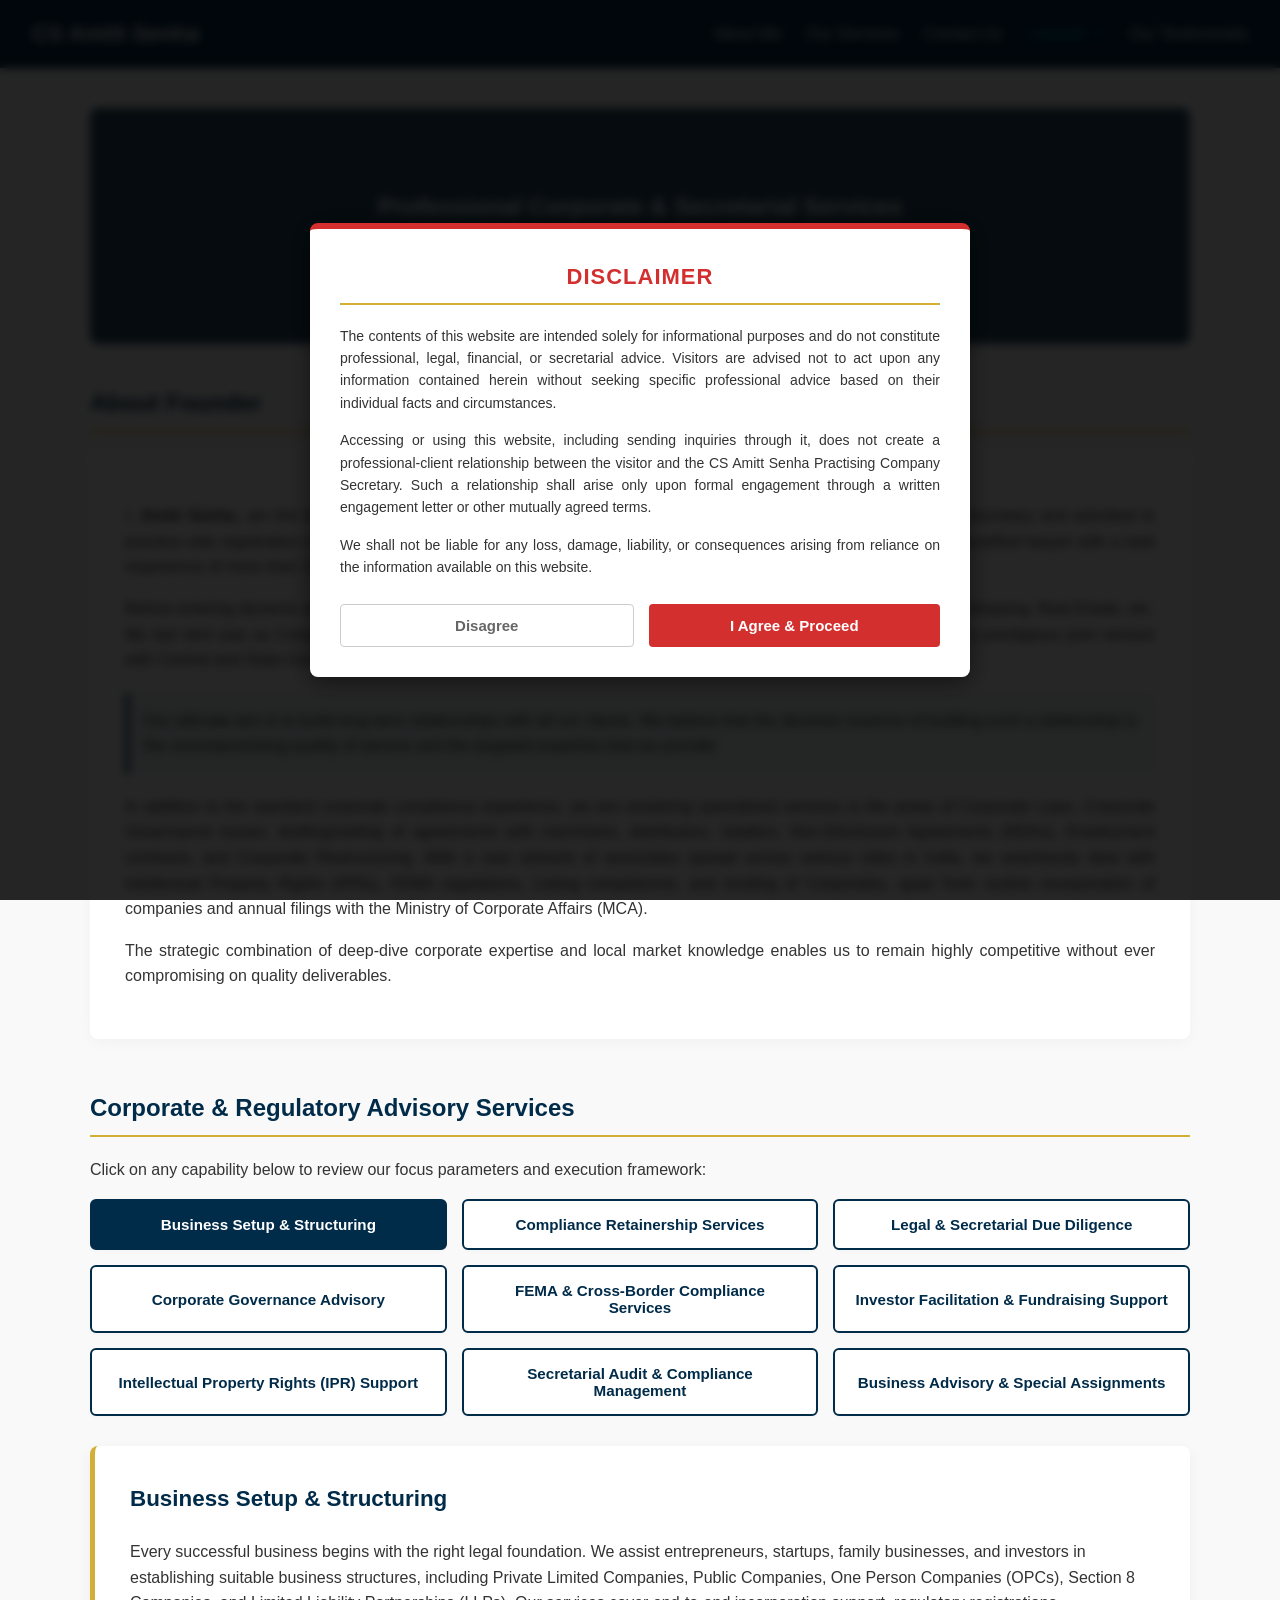
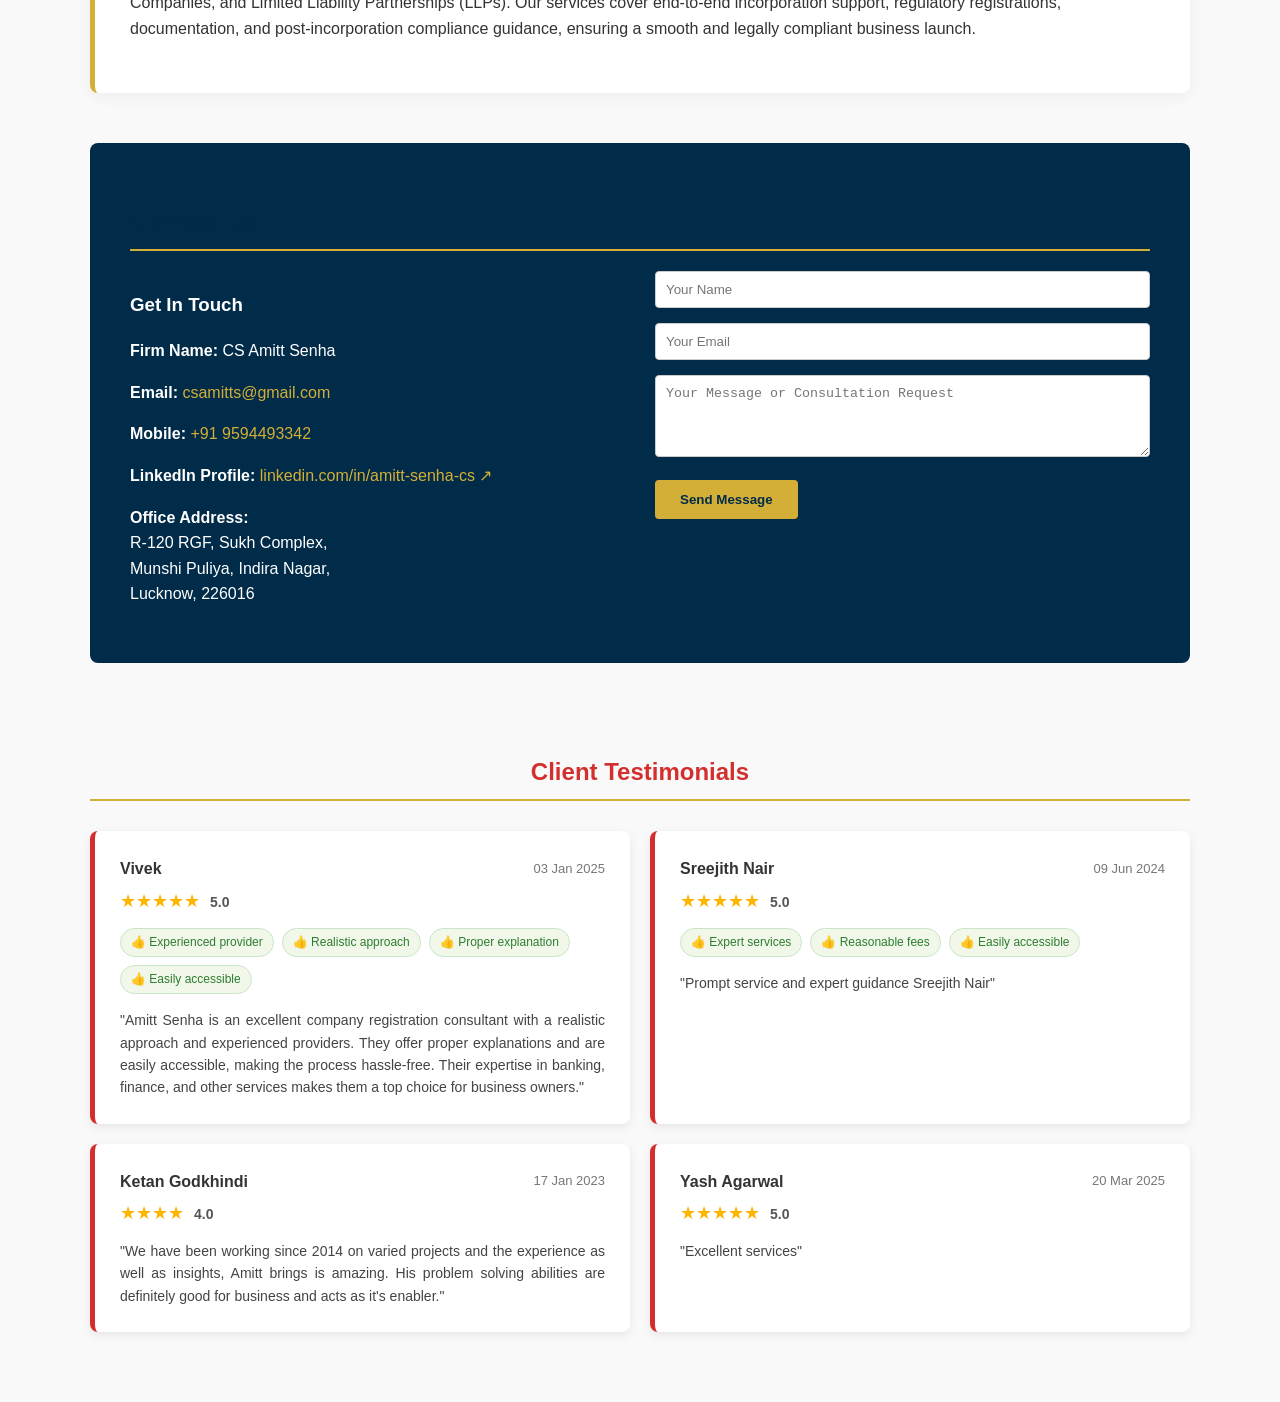
==== index.html @ d0103e6f "Update index.html" ====
<!DOCTYPE html>
</html>
<head>
    <meta charset="UTF-8">
    <meta name="viewport" content="width=device-width, initial-scale=1.0">
    <title> CS Amitt Senha </title>
    <style>
        /* Basic Reset and Styling */
        body {
            font-family: 'Segoe UI', Tahoma, Geneva, Verdana, sans-serif;
            line-height: 1.6;
            margin: 0;
            padding: 0;
            color: #333;
            background-color: #f9f9f9;
        }

        /* Navigation Bar */
        nav {
            background-color: #002b49; /* Deep Professional Blue */
            padding: 1rem 2rem;
            display: flex;
            justify-content: space-between;
            align-items: center;
            position: sticky;
            top: 0;
            z-index: 1000;
            box-shadow: 0 2px 5px rgba(0,0,0,0.1);
        }

        .logo {
            color: white;
            font-size: 1.4rem;
            font-weight: bold;
        }

        .nav-links a {
            color: white;
            text-decoration: none;
            margin-left: 20px;
            font-weight: 500;
            transition: color 0.3s;
        }

        .nav-links a:hover {
            color: #d4af37; /* Gold accent */
        }

        /* Main Container */
        .container {
            max-width: 1100px;
            margin: 40px auto;
            padding: 0 20px;
        }

        /* Hero Section */
        .hero {
            text-align: center;
            padding: 60px 20px;
            background: linear-gradient(rgba(0, 43, 73, 0.85), rgba(0, 43, 73, 0.85)), url('https://images.unsplash.com/photo-1454165804606-c3d57bc86b40?auto=format&fit=crop&w=1200&q=80') no-repeat center center/cover;
            color: white;
            border-radius: 8px;
            margin-bottom: 40px;
        }

        .hero h1 { margin-bottom: 10px; }

        /* Sections Layout */
        section {
            margin-bottom: 50px;
        }

        h2 {
            color: #002b49;
            border-bottom: 2px solid #d4af37;
            padding-bottom: 8px;
            margin-bottom: 20px;
        }

        /* About Me Styling */
        .about-box {
            background-color: white;
            padding: 35px;
            border-radius: 8px;
            box-shadow: 0 4px 15px rgba(0,0,0,0.03);
        }

        .about-text p {
            margin-bottom: 15px;
            text-align: justify;
        }

        .highlight-bar {
            background-color: #f0f4f8;
            border-left: 4px solid #002b49;
            padding: 15px;
            margin: 20px 0;
            font-weight: 500;
        }

        /* Services Grid Layout */
        .services-menu {
            display: grid;
            grid-template-columns: repeat(auto-fit, minmax(300px, 1fr));
            gap: 15px;
            margin-bottom: 30px;
        }

        .service-btn {
            background-color: white;
            color: #002b49;
            border: 2px solid #002b49;
            padding: 15px 20px;
            font-size: 0.95rem;
            font-weight: 600;
            cursor: pointer;
            border-radius: 6px;
            transition: all 0.3s ease;
            text-align: center;
            box-shadow: 0 2px 4px rgba(0,0,0,0.02);
        }

        .service-btn:hover, .service-btn.active {
            background-color: #002b49;
            color: white;
        }

        /* Content Display Box */
        .service-display-box {
            background-color: white;
            padding: 35px;
            border-radius: 8px;
            box-shadow: 0 4px 15px rgba(0,0,0,0.05);
            border-left: 5px solid #d4af37;
        }

        .service-content {
            display: none; /* Hidden by default */
        }

        .service-content.active {
            display: block; /* Show active content */
            animation: fadeIn 0.4s ease;
        }

        .service-content h3 {
            color: #002b49;
            margin-top: 0;
            font-size: 1.4rem;
        }

        /* Contact Us Section */
        .contact-section {
            background-color: #002b49;
            color: white;
            padding: 40px;
            border-radius: 8px;
        }

        .contact-grid {
            display: grid;
            grid-template-columns: repeat(auto-fit, minmax(280px, 1fr));
            gap: 30px;
            margin-top: 20px;
        }

        .contact-details a {
            color: #d4af37;
            text-decoration: none;
            font-weight: 500;
        }

        .contact-details a:hover {
            text-decoration: underline;
        }

        .contact-form input, .contact-form textarea {
            width: 100%;
            padding: 10px;
            margin-bottom: 15px;
            border-radius: 4px;
            border: 1px solid #ccc;
            box-sizing: border-box;
        }

        .contact-form button {
            background-color: #d4af37;
            color: #002b49;
            border: none;
            padding: 12px 25px;
            font-weight: bold;
            cursor: pointer;
            border-radius: 4px;
            transition: background 0.3s;
        }

        .contact-form button:hover {
            background-color: #bfa030;
        }

        @keyframes fadeIn {
            from { opacity: 0; transform: translateY(8px); }
            to { opacity: 1; transform: translateY(0); }
        }
    </style>
</head>
<body>

    <!-- Navigation -->
    <nav>
        <div class="logo"> CS Amitt Senha </div>
        <div class="nav-links">
            <a href="#about">About Me</a>
            <a href="#services">Our Services</a>
            <a href="#contact">Contact Us</a>
            <a href="https://linkedin.com/in/amitt-senha-cs" target="_blank" style="color: #00a0dc;">LinkedIn ↗</a>
            <a href="#reviews">Our Testimonials</a>
        </div>
    </nav>

    <div class="container">

        <!-- Hero Section -->
        <section class="hero">
            <h1>Professional Corporate & Secretarial Services</h1>
            <p>Ensuring absolute compliance, governance, and strategic legal clarity for your business.</p>
        </section>

        <!-- About Me Section -->
        <section id="about">
            <h2>About Founder</h2>
            <div class="about-box">
                <div class="about-text">
                    <p>I, <strong>Amitt Senha</strong>, am the founder of our Firm and recently commenced practice in 2021. I am a qualified Company Secretary and admitted to practice vide registration no. <strong>24969</strong> by The Institute of Company Secretaries of India (ICSI). In addition to this, I am a qualified lawyer with a total experience of more than 15 years.</p>

                    <p>Before entering dynamic active practice, I had a vast experience having worked with corporates like Stock Exchanges, Shipping, Real Estate, etc. My last stint was as Company Secretary and Legal lead with Gwalior Smart City Development Corporation Limited, a prestigious joint venture with Central and State Governments.</p>

                    <div class="highlight-bar">
                        Our ultimate aim is to build long-term relationships with all our clients. We believe that the absolute essence of building such a relationship is the uncompromising quality of service and the targeted expertise that we provide.
                    </div>

                    <p>In addition to the standard corporate compliance experience, we are rendering specialized services in the areas of Corporate Laws, Corporate Governance issues, drafting/vetting of agreements with merchants, distributors, retailers, Non-Disclosure Agreements (NDAs), Employment contracts, and Corporate Restructuring. With a vast network of associates spread across various cities in India, we seamlessly deal with Intellectual Property Rights (IPRs), FEMA regulations, Listing compliances, and funding of Corporates, apart from routine incorporation of companies and annual filings with the Ministry of Corporate Affairs (MCA).</p>

                    <p>The strategic combination of deep-dive corporate expertise and local market knowledge enables us to remain highly competitive without ever compromising on quality deliverables.</p>
                </div>
            </div>
        </section>

        <!-- Corporate & Regulatory Advisory Services Section -->
        <section id="services">
            <h2>Corporate & Regulatory Advisory Services</h2>
            <p>Click on any capability below to review our focus parameters and execution framework:</p>

            <!-- 3x3 Grid Buttons Layout -->
            <div class="services-menu">
                <button class="service-btn active" onclick="showService('incorporation', this)">Business Setup & Structuring</button>
                <button class="service-btn" onclick="showService('retainership', this)">Compliance Retainership Services</button>
                <button class="service-btn" onclick="showService('due-diligence', this)">Legal & Secretarial Due Diligence</button>
                <button class="service-btn" onclick="showService('governance-adv', this)">Corporate Governance Advisory</button>
                <button class="service-btn" onclick="showService('fema', this)">FEMA & Cross-Border Compliance Services</button>
                <button class="service-btn" onclick="showService('fundraising', this)">Investor Facilitation & Fundraising Support</button>
                <button class="service-btn" onclick="showService('ipr', this)">Intellectual Property Rights (IPR) Support</button>
                <button class="service-btn" onclick="showService('sec-audit', this)">Secretarial Audit & Compliance Management</button>
                <button class="service-btn" onclick="showService('business-adv', this)">Business Advisory & Special Assignments</button>
            </div>

            <!-- Content Display Area -->
            <div class="service-display-box">

                <!-- 1. Business Setup & Structuring -->
                <div id="incorporation" class="service-content active">
                    <h3>Business Setup & Structuring</h3>
                    <p>Every successful business begins with the right legal foundation. We assist entrepreneurs, startups, family businesses, and investors in establishing suitable business structures, including Private Limited Companies, Public Companies, One Person Companies (OPCs), Section 8 Companies, and Limited Liability Partnerships (LLPs). Our services cover end-to-end incorporation support, regulatory registrations, documentation, and post-incorporation compliance guidance, ensuring a smooth and legally compliant business launch.</p>
                </div>

                <!-- 2. Compliance Retainership Services -->
                <div id="retainership" class="service-content">
                    <h3>Compliance Retainership Services</h3>
                    <p>Regulatory compliance is not a one-time activity but an ongoing responsibility. Our retainership services provide businesses with continuous professional support for corporate, secretarial, and regulatory matters. Acting as your extended compliance partner, we assist in maintaining statutory records, conducting periodic compliance reviews, advising management on regulatory developments, and ensuring timely filings under applicable laws.</p>
                </div>

                <!-- 3. Legal & Secretarial Due Diligence -->
                <div id="due-diligence" class="service-content">
                    <h3>Legal & Secretarial Due Diligence</h3>
                    <p>In today’s dynamic business environment, informed decisions require thorough verification and risk assessment. We conduct comprehensive legal and secretarial due diligence for mergers, acquisitions, investments, fundraising transactions, and strategic business decisions. Our reviews focus on statutory compliance, corporate records, governance practices, regulatory risks, and potential liabilities, helping stakeholders make confident and informed decisions.</p>
                </div>

                <!-- 4. Corporate Governance Advisory -->
                <div id="governance-adv" class="service-content">
                    <h3>Corporate Governance Advisory</h3>
                    <p>Strong governance frameworks create sustainable businesses and inspire stakeholder confidence. We assist companies in implementing robust corporate governance practices that promote transparency, accountability, ethical decision-making, and regulatory compliance. Our advisory services support boards, promoters, and management teams in establishing governance structures aligned with business objectives and regulatory expectations.</p>
                </div>

                <!-- 5. FEMA & Cross-Border Compliance Services -->
                <div id="fema" class="service-content">
                    <h3>FEMA & Cross-Border Compliance Services</h3>
                    <p>Global business opportunities often involve complex foreign exchange regulations. We provide advisory and compliance support under the Foreign Exchange Management Act (FEMA) for foreign investments, overseas investments, share transfers involving non-residents, reporting requirements, and other cross-border transactions. Our objective is to help businesses navigate international transactions while remaining fully compliant with applicable regulations.</p>
                </div>

                <!-- 6. Investor Facilitation & Fundraising Support -->
                <div id="fundraising" class="service-content">
                    <h3>Investor Facilitation & Fundraising Support</h3>
                    <p>Access to capital is critical for business growth. Through our network of professionals and investment associates, we facilitate connections between businesses and potential investors. We assist in preparing investment-ready documentation, conducting preliminary compliance reviews, and coordinating with stakeholders throughout the fundraising process, helping businesses present themselves effectively to prospective investors.</p>
                </div>

                <!-- 7. Intellectual Property Rights (IPR) Support -->
                <div id="ipr" class="service-content">
                    <h3>Intellectual Property Rights (IPR) Support</h3>
                    <p>Innovation and brand value are among the most valuable assets of any business. Through our dedicated team of IPR professionals, we assist clients in protecting and managing intellectual property, including trademarks, copyrights, patents, and related rights. Our services are designed to safeguard business identity, innovation, and competitive advantage in an increasingly knowledge-driven economy.</p>
                </div>

                <!-- 8. Secretarial Audit & Regulatory Compliance Management -->
                <div id="sec-audit" class="service-content">
                    <h3>Secretarial Audit & Regulatory Compliance Management</h3>
                    <p>Compliance is a critical component of corporate sustainability. We provide comprehensive secretarial and regulatory compliance support, including compliance audits, corporate restructuring assistance, board and shareholder meeting support, statutory documentation, and advisory services under various corporate laws. Our focus is to minimize regulatory risk and enable businesses to operate with confidence.</p>
                </div>

                <!-- 9. Business Advisory & Special Assignments -->
                <div id="business-adv" class="service-content">
                    <h3>Business Advisory & Special Assignments</h3>
                    <p>Every business faces unique challenges requiring practical and legally sound solutions. We provide customized advisory services on corporate restructuring, capital transactions, governance matters, strategic regulatory planning, and other corporate law-related assignments. By combining legal insight with commercial understanding, we help businesses address complex situations efficiently and effectively.</p>
                </div>

            </div>
        </section>

        <!-- Contact Us Section -->
        <section id="contact" class="contact-section">
            <h2>Contact Us</h2>
            <div class="contact-grid">
                <div class="contact-details">
                    <h3>Get In Touch</h3>
                    <p><strong>Firm Name:</strong> CS Amitt Senha </p>
                    <p><strong>Email:</strong> <a href="mailto:csamitts@gmail.com">csamitts@gmail.com</a></p>
                    <p><strong>Mobile:</strong> <a href="tel:+919594493342">+91 9594493342</a></p>
                    <p><strong>LinkedIn Profile:</strong> <a href="https://linkedin.com/in/amitt-senha-cs" target="_blank">linkedin.com/in/amitt-senha-cs ↗</a></p>
                    <p><strong>Office Address:</strong><br>
                    R-120 RGF, Sukh Complex,<br>
                    Munshi Puliya, Indira Nagar,<br>
                    Lucknow, 226016</p>
                </div>
                <div class="contact-form">
                    <form action="https://api.web3forms.com/submit" method="POST">
                        <input type="hidden" name="access_key" value="0a7b05d8-bc13-4d6b-ae4b-569ce9c7318e">
                        <input type="hidden" name="subject" value="New Website Inquiry - CS Amitt Senha">
                        <input type="hidden" name="access_key" value="0a7b05d8-bc13-4d6b-ae4b-569ce9c7318e">
                        <input type="hidden" name="subject" value="New Website Inquiry - CS Amitt Senha">

                        <input type="text" name="name" placeholder="Your Name" required>
                        <input type="email" name="email" placeholder="Your Email" required>
                        <textarea name="message" placeholder="Your Message or Consultation Request" rows="4" required></textarea>
                        <button type="submit">Send Message</button>
                    </form>
                </div>
            </div>
        </section>
    </div>

    <!-- JavaScript to Handle Button Clicking -->
    <script>
        function showService(serviceId, element) {
            // Hide all service blocks
            var contents = document.getElementsByClassName('service-content');
            for (var i = 0; i < contents.length; i++) {
                contents[i].classList.remove('active');
            }

            // Remove active style from all buttons
            var buttons = document.getElementsByClassName('service-btn');
            for (var i = 0; i < buttons.length; i++) {
                buttons[i].classList.remove('active');
            }

            // Show selected service block and highlight its button
            document.getElementById(serviceId).classList.add('active');
            element.classList.add('active');
        }
    </script>
     <section id="reviews">
<div class="testimonials-section">
    <h2>Client Testimonials</h2>
    <div class="reviews-grid">
        
        <div class="review-text-card">
            <div class="review-card-header">
                <span class="reviewer-name">Vivek</span>
                <span class="review-date">03 Jan 2025</span>
            </div>
            <div class="review-stars">★★★★★ <span class="rating-number">5.0</span></div>
            <div class="review-tags">
                <span class="tag">👍 Experienced provider</span>
                <span class="tag">👍 Realistic approach</span>
                <span class="tag">👍 Proper explanation</span>
                <span class="tag">👍 Easily accessible</span>
            </div>
            <p class="review-body">"Amitt Senha is an excellent company registration consultant with a realistic approach and experienced providers. They offer proper explanations and are easily accessible, making the process hassle-free. Their expertise in banking, finance, and other services makes them a top choice for business owners."</p>
        </div>

        <div class="review-text-card">
            <div class="review-card-header">
                <span class="reviewer-name">Sreejith Nair</span>
                <span class="review-date">09 Jun 2024</span>
            </div>
            <div class="review-stars">★★★★★ <span class="rating-number">5.0</span></div>
            <div class="review-tags">
                <span class="tag">👍 Expert services</span>
                <span class="tag">👍 Reasonable fees</span>
                <span class="tag">👍 Easily accessible</span>
            </div>
            <p class="review-body">"Prompt service and expert guidance Sreejith Nair"</p>
        </div>

        <div class="review-text-card">
            <div class="review-card-header">
                <span class="reviewer-name">Ketan Godkhindi</span>
                <span class="review-date">17 Jan 2023</span>
            </div>
            <div class="review-stars">★★★★ <span class="rating-number">4.0</span></div>
            <p class="review-body">"We have been working since 2014 on varied projects and the experience as well as insights, Amitt brings is amazing. His problem solving abilities are definitely good for business and acts as it's enabler."</p>
        </div>

        <div class="review-text-card">
            <div class="review-card-header">
                <span class="reviewer-name">Yash Agarwal</span>
                <span class="review-date">20 Mar 2025</span>
            </div>
            <div class="review-stars">★★★★★ <span class="rating-number">5.0</span></div>
            <p class="review-body">"Excellent services"</p>
        </div>

    </div>
</div>

<style>
    .testimonials-section {
        max-width: 1100px;
        margin: 40px auto;
        padding: 20px;
        font-family: Arial, sans-serif;
    }

    .testimonials-section h2 {
        color: #d32f2f; /* Matching your firm's red corporate theme */
        text-align: center;
        margin-bottom: 30px;
    }

    /* Grid layout: 2 columns on desktop, collapses to 1 column on mobile screens */
    .reviews-grid {
        display: grid;
        grid-template-columns: repeat(auto-fit, minmax(450px, 1fr));
        gap: 20px;
    }

    @media (max-width: 500px) {
        .reviews-grid {
            grid-template-columns: 1fr;
        }
    }

    /* Individual Card Properties */
    .review-text-card {
        background-color: #ffffff;
        border-radius: 8px;
        padding: 25px;
        box-shadow: 0 3px 10px rgba(0, 0, 0, 0.08);
        border-left: 5px solid #d32f2f; /* Red side accent line */
        display: flex;
        flex-direction: column;
    }

    .review-card-header {
        display: flex;
        justify-content: space-between;
        align-items: center;
        margin-bottom: 5px;
    }

    .reviewer-name {
        font-weight: bold;
        font-size: 16px;
        color: #333333;
    }

    .review-date {
        font-size: 13px;
        color: #777777;
    }

    /* Stars coloring */
    .review-stars {
        color: #ffb300; /* Gold color */
        font-size: 18px;
        margin-bottom: 12px;
    }

    .rating-number {
        font-size: 14px;
        color: #555555;
        font-weight: bold;
        margin-left: 5px;
    }

    /* Green tag layouts */
    .review-tags {
        display: flex;
        flex-wrap: wrap;
        gap: 8px;
        margin-bottom: 15px;
    }

    .tag {
        background-color: #f1f8e9;
        color: #2e7d32; /* Deep green text */
        border: 1px solid #c8e6c9;
        padding: 4px 10px;
        border-radius: 20px;
        font-size: 12px;
        font-weight: 500;
    }

    /* Review description text formatting */
    .review-body {
        font-size: 14px;
        line-height: 1.6;
        color: #444444;
        margin: 0;
        text-align: justify;
    }
</style>
</body>
<!DOCTYPE html>
<head>
    <meta charset="UTF-8">
    <meta name="viewport" content="width=device-width, initial-scale=1.0">
    <title>CS Amitt Senha | Practising Company Secretary</title>
    <style>
        /* ========================================== */
        /* DISCLAIMER POP-UP STYLES                   */
        /* ========================================== */

        /* Full-screen background overlay that locks the page */
        .modal-overlay {
            position: fixed;
            top: 0;
            left: 0;
            width: 100%;
            height: 100%;
            background-color: rgba(0, 0, 0, 0.85); /* Dark transparent background */
            backdrop-filter: blur(5px); /* Blurs out the main website behind it */
            display: flex;
            justify-content: center;
            align-items: center;
            z-index: 999999; /* Higher than absolutely everything else */
        }

        /* The white box container for the text */
        .modal-content {
            background-color: #ffffff;
            padding: 30px;
            border-radius: 8px;
            max-width: 600px;
            width: 90%;
            text-align: justify;
            box-shadow: 0 5px 25px rgba(0,0,0,0.5);
            border-top: 6px solid #d32f2f; /* Professional red accent top border */
            font-family: Arial, sans-serif;
        }

        /* Disclaimer Title */
        .modal-content h2 {
            color: #d32f2f; /* Bold Red Title */
            text-align: center;
            margin-top: 0;
            margin-bottom: 20px;
            font-size: 22px;
            letter-spacing: 1px;
        }

        /* Legal Body Text */
        .modal-text {
            color: #333333; /* Dark gray for easy readability */
            font-size: 14px;
            line-height: 1.6;
            margin-bottom: 25px;
        }

        .modal-text p {
            margin-bottom: 15px;
        }

        /* Container for the control buttons */
        .modal-buttons {
            display: flex;
            gap: 15px;
        }

        /* Common Button Properties */
        .modal-btn {
            flex: 1;
            padding: 12px;
            font-size: 15px;
            font-weight: bold;
            border-radius: 4px;
            cursor: pointer;
            transition: all 0.2s ease;
            text-align: center;
        }

        /* Agree Action Button (Red) */
        #agree-button {
            background-color: #d32f2f;
            color: #ffffff;
            border: none;
        }

        #agree-button:hover {
            background-color: #b71c1c;
        }

        /* Disagree Action Button (Outline Grey) */
        #disagree-button {
            background-color: #ffffff;
            color: #666666;
            border: 1px solid #cccccc;
        }

        #disagree-button:hover {
            background-color: #f5f5f5;
            color: #333333;
        }
    </style>
</head>
<body>

    <div id="disclaimer-modal" class="modal-overlay">
        <div class="modal-content">
            <h2>DISCLAIMER</h2>

            <div class="modal-text">
                <p>The contents of this website are intended solely for informational purposes and do not constitute professional, legal, financial, or secretarial advice. Visitors are advised not to act upon any information contained herein without seeking specific professional advice based on their individual facts and circumstances.</p>

                <p>Accessing or using this website, including sending inquiries through it, does not create a professional-client relationship between the visitor and the CS Amitt Senha Practising Company Secretary. Such a relationship shall arise only upon formal engagement through a written engagement letter or other mutually agreed terms.</p>

                <p>We shall not be liable for any loss, damage, liability, or consequences arising from reliance on the information available on this website.</p>
            </div>

            <div class="modal-buttons">
                <button id="disagree-button" class="modal-btn">Disagree</button>
                <button id="agree-button" class="modal-btn">I Agree & Proceed</button>
            </div>
        </div>
    </div>

    <script>
        document.addEventListener("DOMContentLoaded", function() {
            const modal = document.getElementById("disclaimer-modal");
            const agreeBtn = document.getElementById("agree-button");
            const disagreeBtn = document.getElementById("disagree-button");

            // Forces the disclaimer modal to show EVERY single time the page is entered
            modal.style.display = "flex";

            // If user clicks "I Agree & Proceed"
            agreeBtn.addEventListener("click", function() {
                modal.style.display = "none"; // Simply hides the pop-up to show your site
            });

            // If user clicks "Disagree"
            disagreeBtn.addEventListener("click", function() {
                // Completely replaces the entire web page content with a blank white display
                document.documentElement.innerHTML = `
                    <html lang="en">
                    <head>
                        <meta charset="UTF-8">
                        <title>Access Denied</title>
                    </head>
                    <body style="background-color: #ffffff; margin: 0; padding: 0;">
                        </body>
                    </html>
                `;
            });
        });
    </script>
</body>
</html>
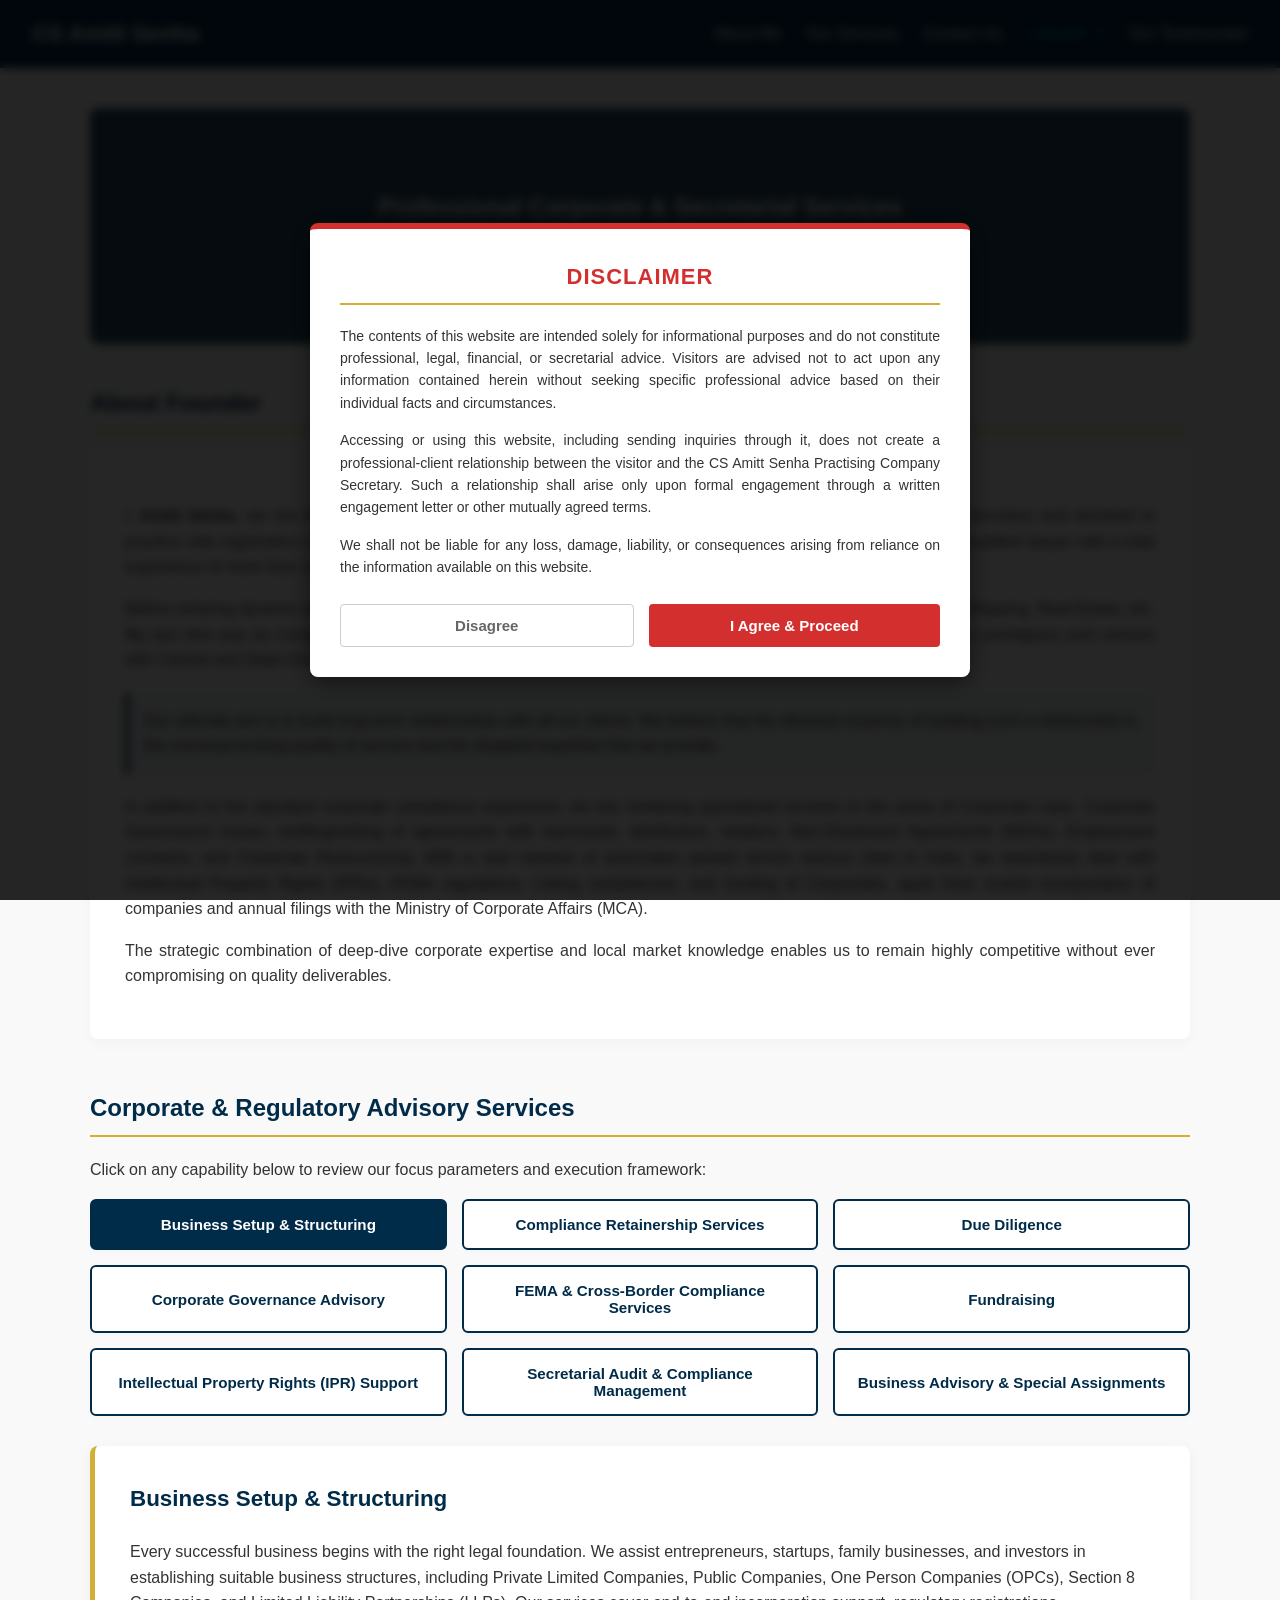
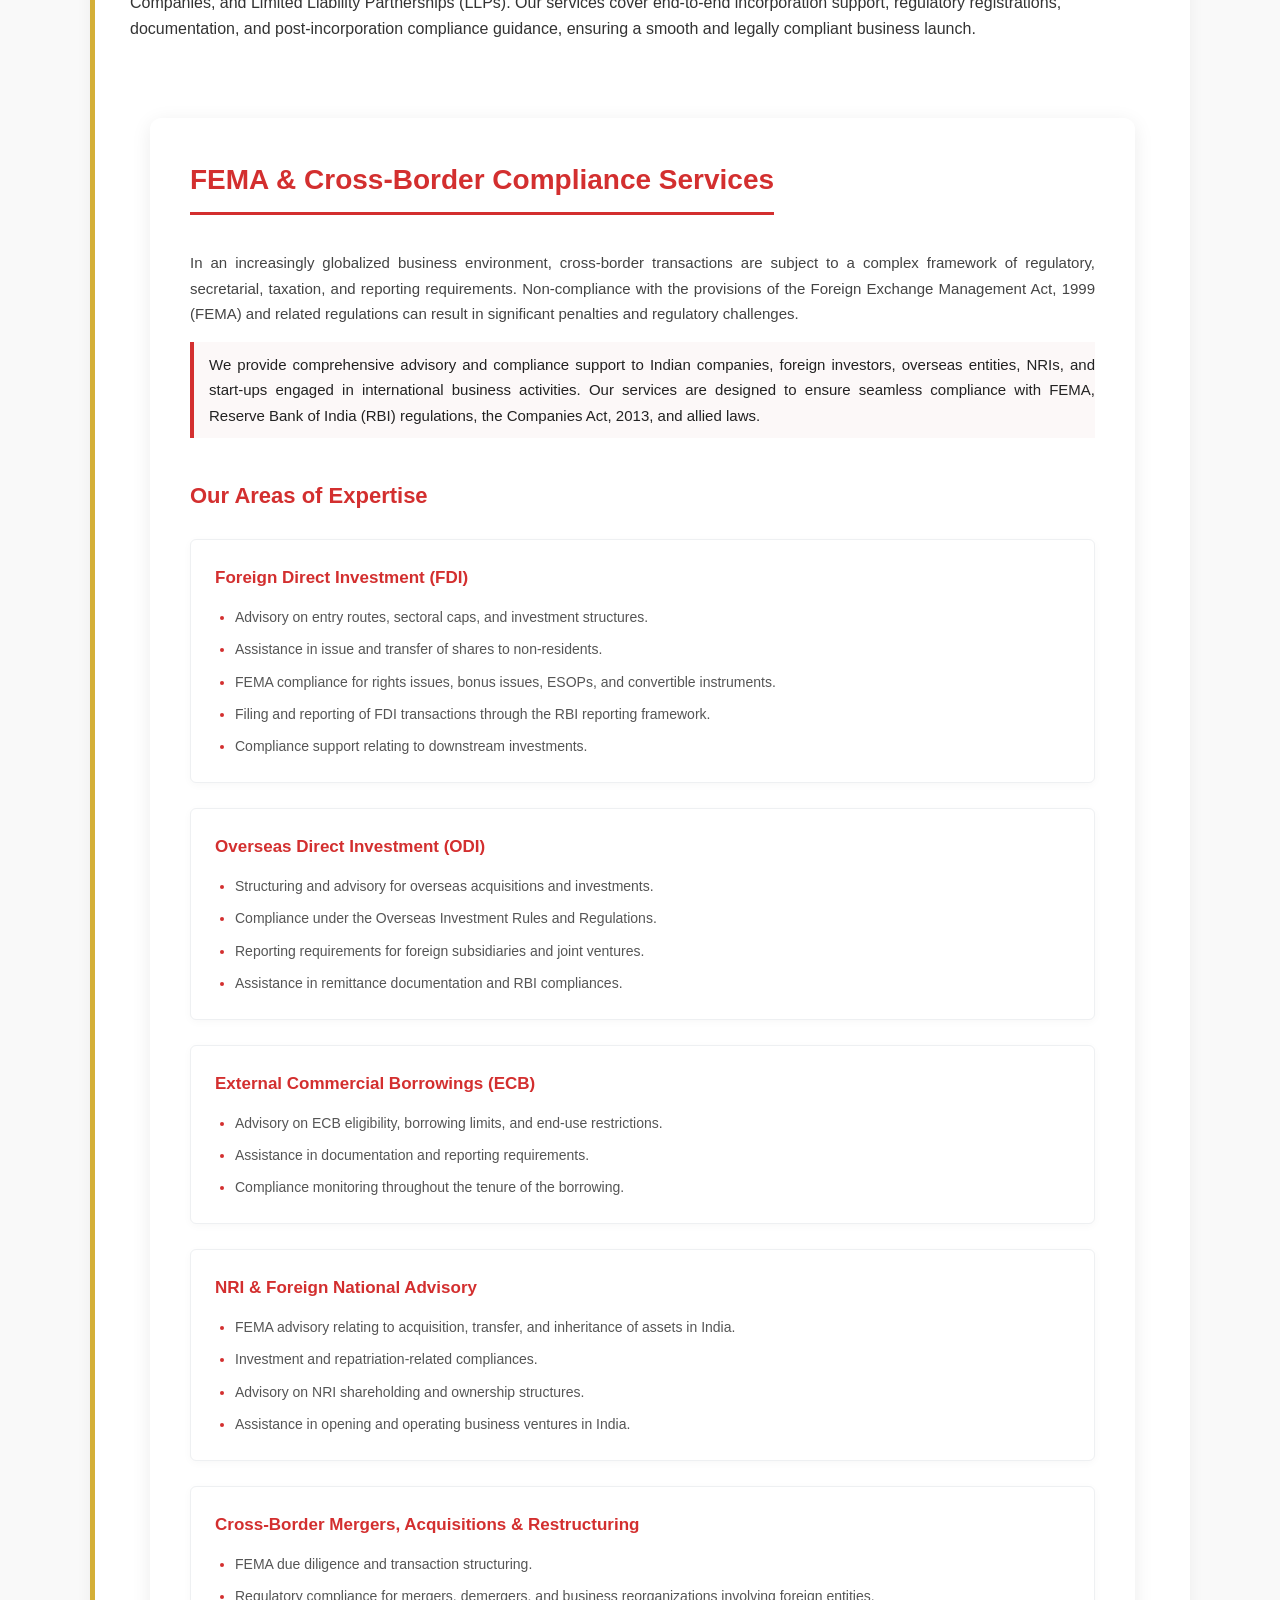
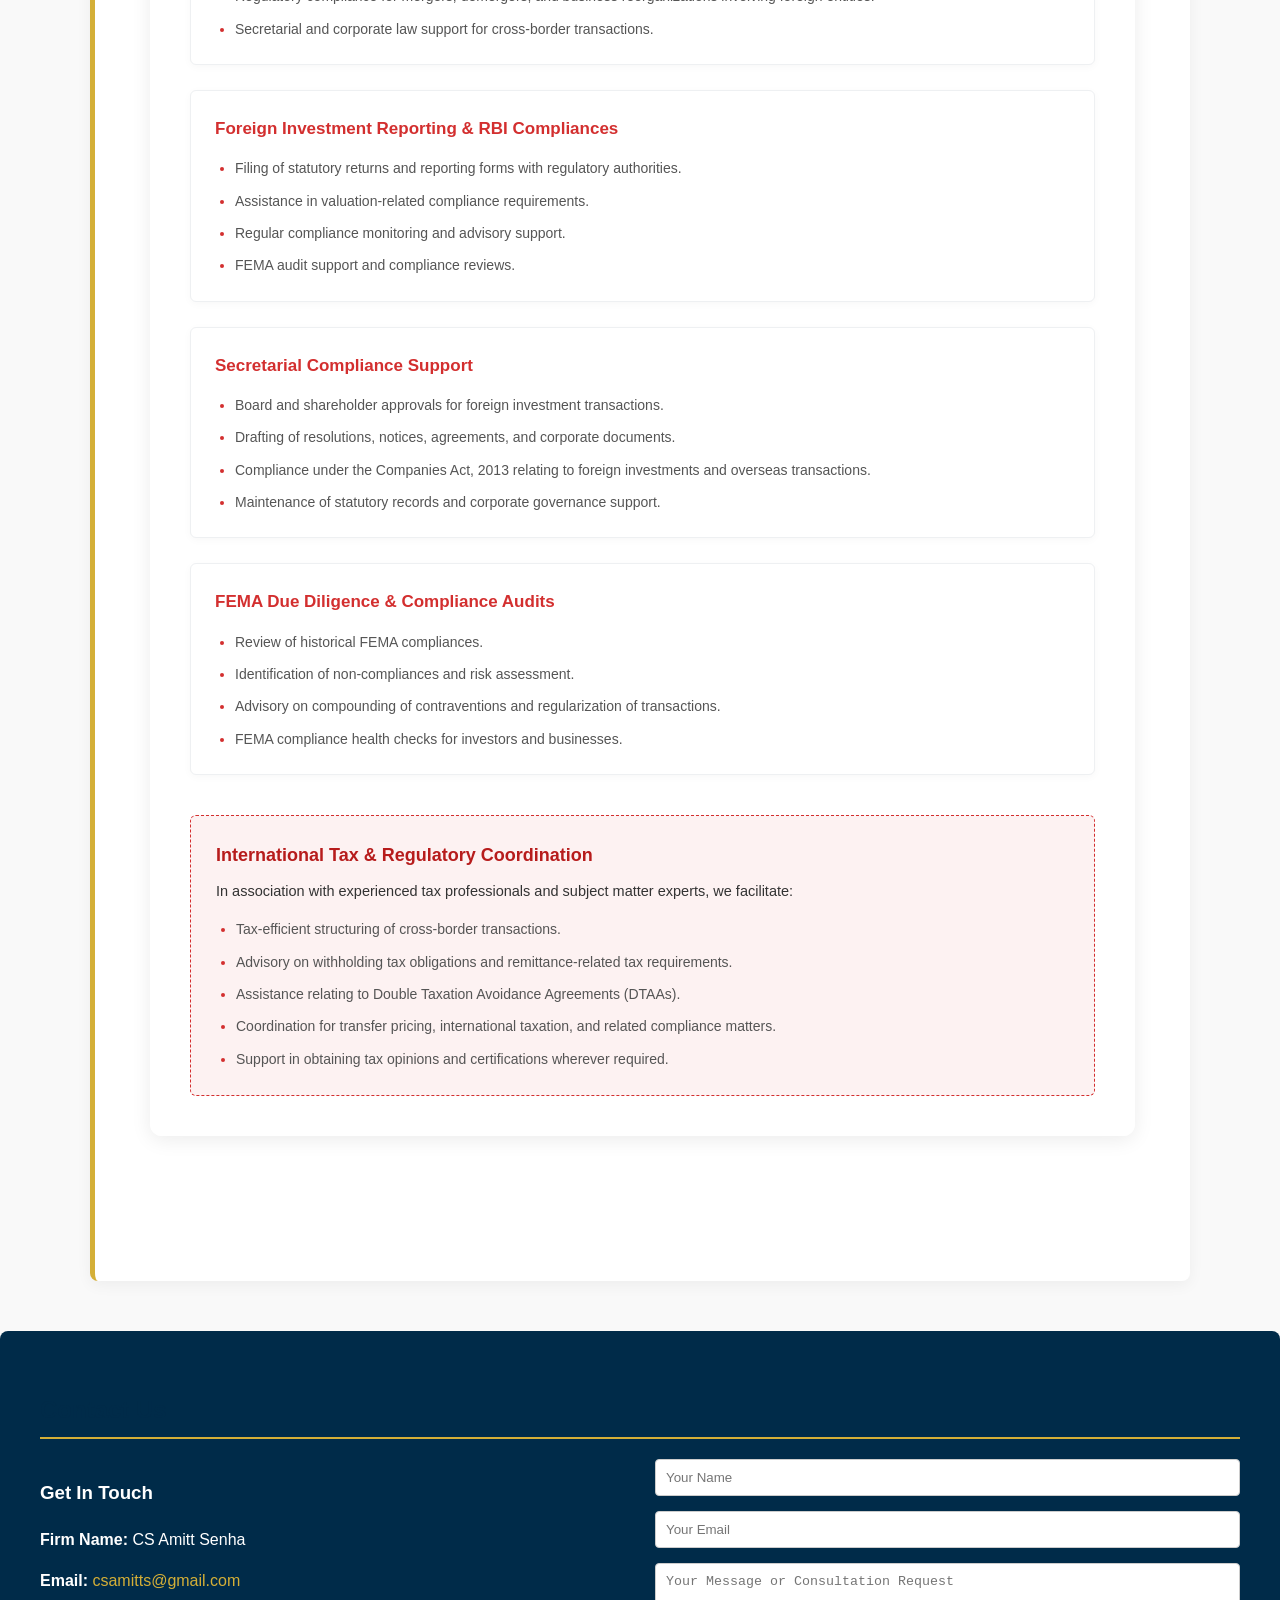
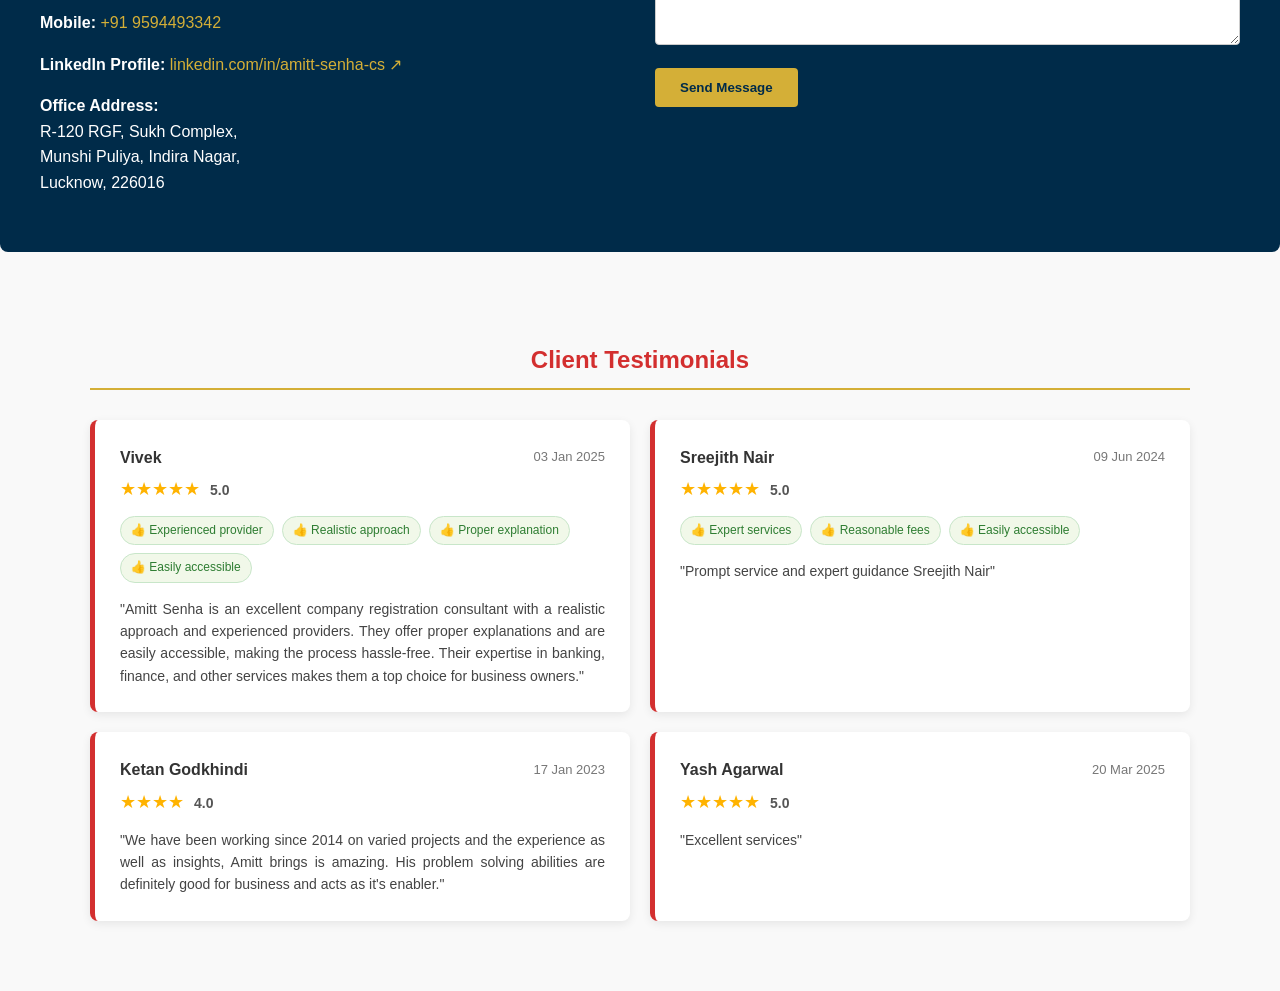
==== commit ce9bd6b5: "Update index.html" ====
--- a/index.html
+++ b/index.html
@@ -255,10 +255,10 @@
             <div class="services-menu">
                 <button class="service-btn active" onclick="showService('incorporation', this)">Business Setup & Structuring</button>
                 <button class="service-btn" onclick="showService('retainership', this)">Compliance Retainership Services</button>
-                <button class="service-btn" onclick="showService('due-diligence', this)">Legal & Secretarial Due Diligence</button>
+                <button class="service-btn" onclick="showService('due-diligence', this)">Due Diligence</button>
                 <button class="service-btn" onclick="showService('governance-adv', this)">Corporate Governance Advisory</button>
                 <button class="service-btn" onclick="showService('fema', this)">FEMA & Cross-Border Compliance Services</button>
-                <button class="service-btn" onclick="showService('fundraising', this)">Investor Facilitation & Fundraising Support</button>
+                <button class="service-btn" onclick="showService('fundraising', this)">Fundraising </button>
                 <button class="service-btn" onclick="showService('ipr', this)">Intellectual Property Rights (IPR) Support</button>
                 <button class="service-btn" onclick="showService('sec-audit', this)">Secretarial Audit & Compliance Management</button>
                 <button class="service-btn" onclick="showService('business-adv', this)">Business Advisory & Special Assignments</button>
@@ -279,9 +279,9 @@
                     <p>Regulatory compliance is not a one-time activity but an ongoing responsibility. Our retainership services provide businesses with continuous professional support for corporate, secretarial, and regulatory matters. Acting as your extended compliance partner, we assist in maintaining statutory records, conducting periodic compliance reviews, advising management on regulatory developments, and ensuring timely filings under applicable laws.</p>
                 </div>
 
-                <!-- 3. Legal & Secretarial Due Diligence -->
+                <!-- 3. Due Diligence -->
                 <div id="due-diligence" class="service-content">
-                    <h3>Legal & Secretarial Due Diligence</h3>
+                    <h3> Due Diligence</h3>
                     <p>In today’s dynamic business environment, informed decisions require thorough verification and risk assessment. We conduct comprehensive legal and secretarial due diligence for mergers, acquisitions, investments, fundraising transactions, and strategic business decisions. Our reviews focus on statutory compliance, corporate records, governance practices, regulatory risks, and potential liabilities, helping stakeholders make confident and informed decisions.</p>
                 </div>
 
@@ -292,14 +292,262 @@
                 </div>
 
                 <!-- 5. FEMA & Cross-Border Compliance Services -->
-                <div id="fema" class="service-content">
-                    <h3>FEMA & Cross-Border Compliance Services</h3>
-                    <p>Global business opportunities often involve complex foreign exchange regulations. We provide advisory and compliance support under the Foreign Exchange Management Act (FEMA) for foreign investments, overseas investments, share transfers involving non-residents, reporting requirements, and other cross-border transactions. Our objective is to help businesses navigate international transactions while remaining fully compliant with applicable regulations.</p>
-                </div>
-
-                <!-- 6. Investor Facilitation & Fundraising Support -->
+              <section class="fema-services-section">
+    <div class="fema-container">
+        
+        <h2 class="fema-main-title">FEMA & Cross-Border Compliance Services</h2>
+        
+        <p class="fema-intro-text">
+            In an increasingly globalized business environment, cross-border transactions are subject to a complex framework of regulatory, secretarial, taxation, and reporting requirements. Non-compliance with the provisions of the Foreign Exchange Management Act, 1999 (FEMA) and related regulations can result in significant penalties and regulatory challenges.
+        </p>
+        
+        <p class="fema-intro-text text-highlight">
+            We provide comprehensive advisory and compliance support to Indian companies, foreign investors, overseas entities, NRIs, and start-ups engaged in international business activities. Our services are designed to ensure seamless compliance with FEMA, Reserve Bank of India (RBI) regulations, the Companies Act, 2013, and allied laws.
+        </p>
+
+        <h3 class="fema-subtitle">Our Areas of Expertise</h3>
+
+        <div class="fema-grid">
+            
+            <div class="fema-card">
+                <h4>Foreign Direct Investment (FDI)</h4>
+                <ul>
+                    <li>Advisory on entry routes, sectoral caps, and investment structures.</li>
+                    <li>Assistance in issue and transfer of shares to non-residents.</li>
+                    <li>FEMA compliance for rights issues, bonus issues, ESOPs, and convertible instruments.</li>
+                    <li>Filing and reporting of FDI transactions through the RBI reporting framework.</li>
+                    <li>Compliance support relating to downstream investments.</li>
+                </ul>
+            </div>
+
+            <div class="fema-card">
+                <h4>Overseas Direct Investment (ODI)</h4>
+                <ul>
+                    <li>Structuring and advisory for overseas acquisitions and investments.</li>
+                    <li>Compliance under the Overseas Investment Rules and Regulations.</li>
+                    <li>Reporting requirements for foreign subsidiaries and joint ventures.</li>
+                    <li>Assistance in remittance documentation and RBI compliances.</li>
+                </ul>
+            </div>
+
+            <div class="fema-card">
+                <h4>External Commercial Borrowings (ECB)</h4>
+                <ul>
+                    <li>Advisory on ECB eligibility, borrowing limits, and end-use restrictions.</li>
+                    <li>Assistance in documentation and reporting requirements.</li>
+                    <li>Compliance monitoring throughout the tenure of the borrowing.</li>
+                </ul>
+            </div>
+
+            <div class="fema-card">
+                <h4>NRI & Foreign National Advisory</h4>
+                <ul>
+                    <li>FEMA advisory relating to acquisition, transfer, and inheritance of assets in India.</li>
+                    <li>Investment and repatriation-related compliances.</li>
+                    <li>Advisory on NRI shareholding and ownership structures.</li>
+                    <li>Assistance in opening and operating business ventures in India.</li>
+                </ul>
+            </div>
+
+            <div class="fema-card">
+                <h4>Cross-Border Mergers, Acquisitions & Restructuring</h4>
+                <ul>
+                    <li>FEMA due diligence and transaction structuring.</li>
+                    <li>Regulatory compliance for mergers, demergers, and business reorganizations involving foreign entities.</li>
+                    <li>Secretarial and corporate law support for cross-border transactions.</li>
+                </ul>
+            </div>
+
+            <div class="fema-card">
+                <h4>Foreign Investment Reporting & RBI Compliances</h4>
+                <ul>
+                    <li>Filing of statutory returns and reporting forms with regulatory authorities.</li>
+                    <li>Assistance in valuation-related compliance requirements.</li>
+                    <li>Regular compliance monitoring and advisory support.</li>
+                    <li>FEMA audit support and compliance reviews.</li>
+                </ul>
+            </div>
+
+            <div class="fema-card">
+                <h4>Secretarial Compliance Support</h4>
+                <ul>
+                    <li>Board and shareholder approvals for foreign investment transactions.</li>
+                    <li>Drafting of resolutions, notices, agreements, and corporate documents.</li>
+                    <li>Compliance under the Companies Act, 2013 relating to foreign investments and overseas transactions.</li>
+                    <li>Maintenance of statutory records and corporate governance support.</li>
+                </ul>
+            </div>
+
+            <div class="fema-card">
+                <h4>FEMA Due Diligence & Compliance Audits</h4>
+                <ul>
+                    <li>Review of historical FEMA compliances.</li>
+                    <li>Identification of non-compliances and risk assessment.</li>
+                    <li>Advisory on compounding of contraventions and regularization of transactions.</li>
+                    <li>FEMA compliance health checks for investors and businesses.</li>
+                </ul>
+            </div>
+        </div>
+
+        <div class="fema-footer-box">
+            <h4>International Tax & Regulatory Coordination</h4>
+            <p>In association with experienced tax professionals and subject matter experts, we facilitate:</p>
+            <ul>
+                <li>Tax-efficient structuring of cross-border transactions.</li>
+                <li>Advisory on withholding tax obligations and remittance-related tax requirements.</li>
+                <li>Assistance relating to Double Taxation Avoidance Agreements (DTAAs).</li>
+                <li>Coordination for transfer pricing, international taxation, and related compliance matters.</li>
+                <li>Support in obtaining tax opinions and certifications wherever required.</li>
+            </ul>
+        </div>
+
+    </div>
+</section>
+
+<style>
+    .fema-services-section {
+        background-color: transparent; /* Allows your background wallpaper 'wp.jpej' to show through */
+        padding: 60px 20px;
+        font-family: 'Segoe UI', Arial, sans-serif;
+    }
+
+    .fema-container {
+        max-width: 1140px;
+        margin: 0 auto;
+        background: rgba(255, 255, 255, 0.96); /* Very slight transparency to see background elegantly */
+        padding: 40px;
+        border-radius: 12px;
+        box-shadow: 0 4px 20px rgba(0, 0, 0, 0.08);
+    }
+
+    .fema-main-title {
+        color: #d32f2f; /* Matching corporate red */
+        font-size: 28px;
+        font-weight: 700;
+        margin-top: 0;
+        margin-bottom: 20px;
+        border-bottom: 3px solid #d32f2f;
+        padding-bottom: 10px;
+        display: inline-block;
+    }
+
+    .fema-intro-text {
+        font-size: 15px;
+        line-height: 1.7;
+        color: #444444;
+        text-align: justify;
+        margin-bottom: 15px;
+    }
+
+    .text-highlight {
+        font-weight: 500;
+        color: #222222;
+        border-left: 4px solid #d32f2f;
+        padding-left: 15px;
+        background-color: #fcf8f8;
+        padding-top: 10px;
+        padding-bottom: 10px;
+    }
+
+    .fema-subtitle {
+        color: #d32f2f;
+        font-size: 22px;
+        margin-top: 40px;
+        margin-bottom: 25px;
+        font-weight: 600;
+    }
+
+    /* 2-Column Desktop Grid that collapses beautifully to 1-column on mobile */
+    .fema-grid {
+        display: grid;
+        grid-template-columns: repeat(auto-fit, minmax(500px, 1fr));
+        gap: 25px;
+        margin-bottom: 40px;
+    }
+
+    @media (max-width: 600px) {
+        .fema-grid {
+            grid-template-columns: 1fr;
+        }
+        .fema-container {
+            padding: 20px;
+        }
+    }
+
+    /* Individual Expertise Cards Layout */
+    .fema-card {
+        background: #ffffff;
+        border: 1px solid #eef0f2;
+        border-radius: 6px;
+        padding: 24px;
+        box-shadow: 0 2px 8px rgba(0,0,0,0.03);
+        transition: transform 0.2s ease, box-shadow 0.2s ease;
+    }
+
+    .fema-card:hover {
+        transform: translateY(-3px);
+        box-shadow: 0 5px 15px rgba(211, 47, 47, 0.1);
+        border-color: #ffcdd2;
+    }
+
+    .fema-card h4 {
+        color: #d32f2f;
+        margin-top: 0;
+        margin-bottom: 15px;
+        font-size: 17px;
+        font-weight: 600;
+    }
+
+    /* Bullet List Styling */
+    .fema-container ul {
+        margin: 0;
+        padding-left: 20px;
+    }
+
+    .fema-container li {
+        font-size: 14px;
+        line-height: 1.6;
+        color: #555555;
+        margin-bottom: 10px;
+    }
+
+    .fema-container li::marker {
+        color: #d32f2f; /* Red bullet points */
+    }
+
+    .fema-container li:last-child {
+        margin-bottom: 0;
+    }
+
+    /* Footer Association Section Styling */
+    .fema-footer-box {
+        background-color: #fdf2f2;
+        border: 1px dashed #d32f2f;
+        padding: 25px;
+        border-radius: 6px;
+        margin-top: 30px;
+    }
+
+    .fema-footer-box h4 {
+        color: #b71c1c;
+        margin-top: 0;
+        margin-bottom: 10px;
+        font-size: 18px;
+    }
+
+    .fema-footer-box p {
+        font-size: 14.5px;
+        color: #333333;
+        margin-top: 0;
+        margin-bottom: 15px;
+        font-weight: 500;
+    }
+</style>
+                </div>
+
+                <!-- 6.  Fundraising -->
                 <div id="fundraising" class="service-content">
-                    <h3>Investor Facilitation & Fundraising Support</h3>
+                    <h3>Fundraising </h3>
                     <p>Access to capital is critical for business growth. Through our network of professionals and investment associates, we facilitate connections between businesses and potential investors. We assist in preparing investment-ready documentation, conducting preliminary compliance reviews, and coordinating with stakeholders throughout the fundraising process, helping businesses present themselves effectively to prospective investors.</p>
                 </div>
 
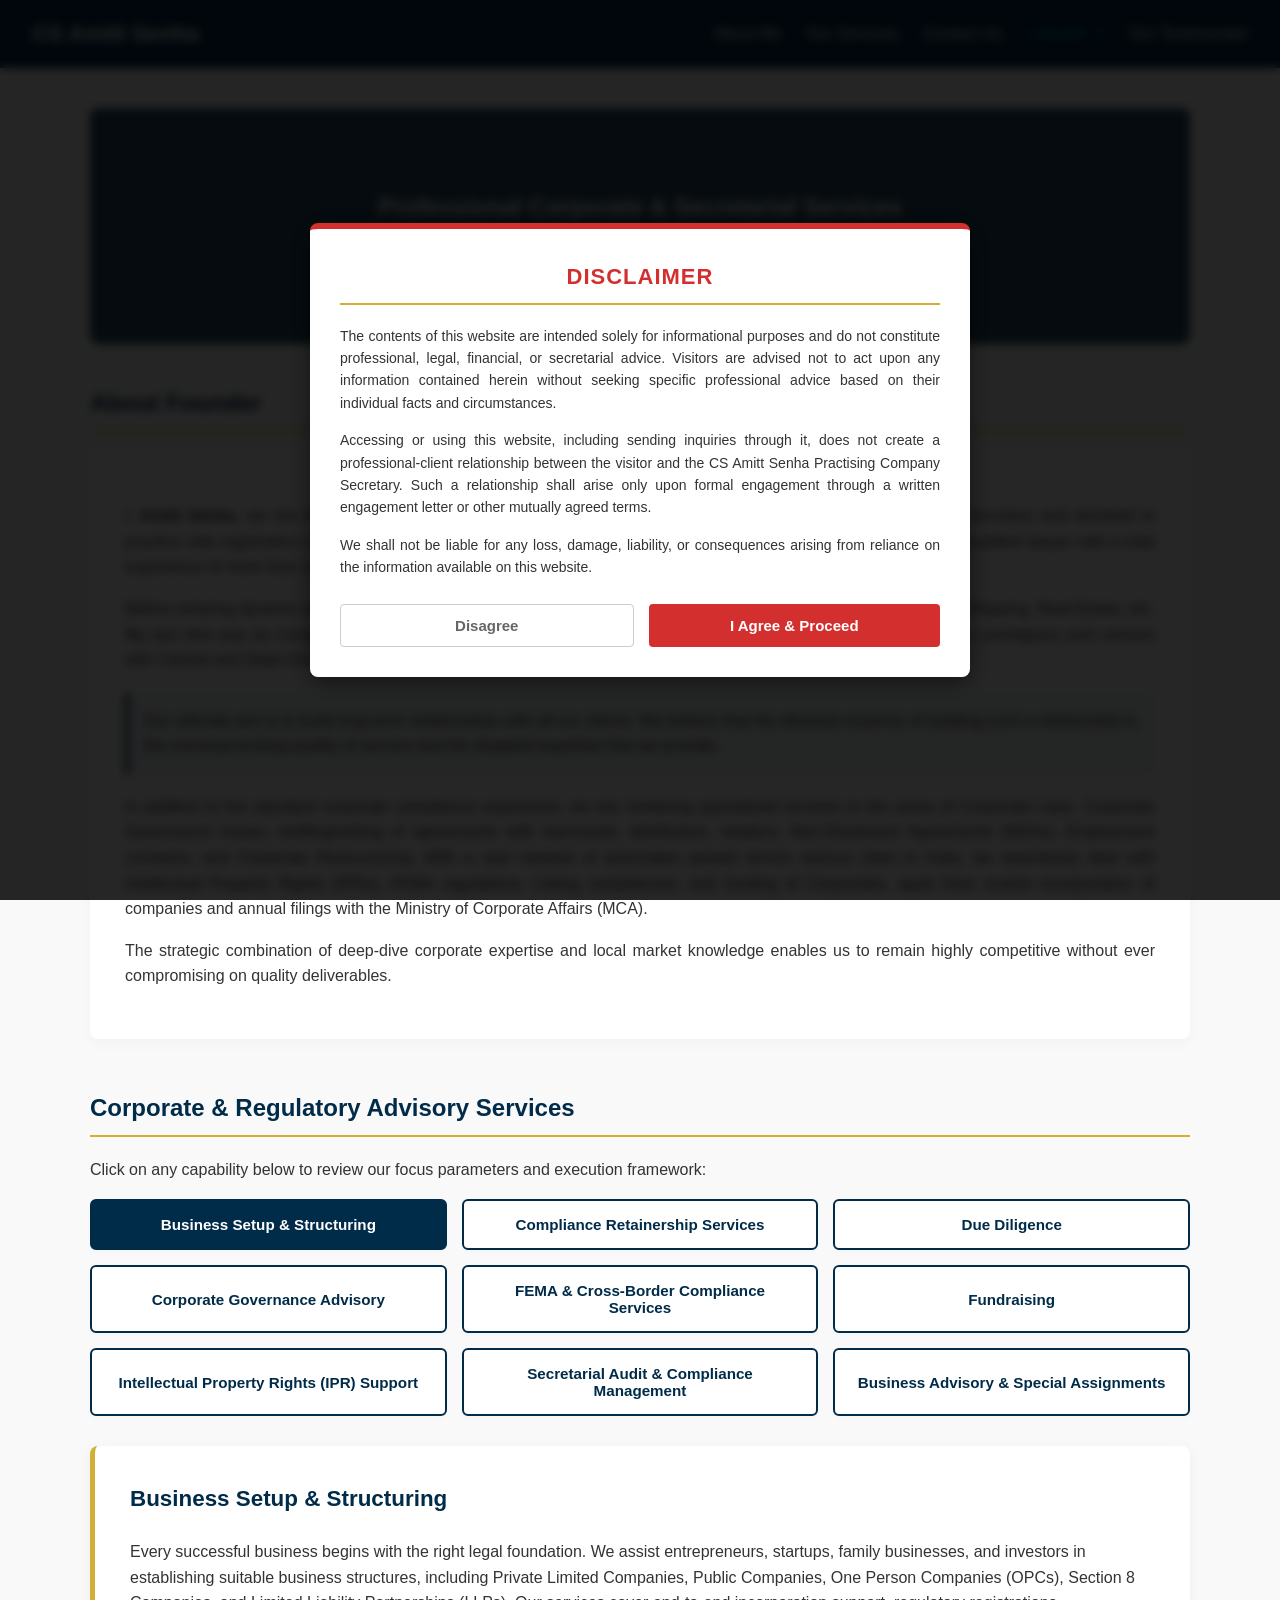
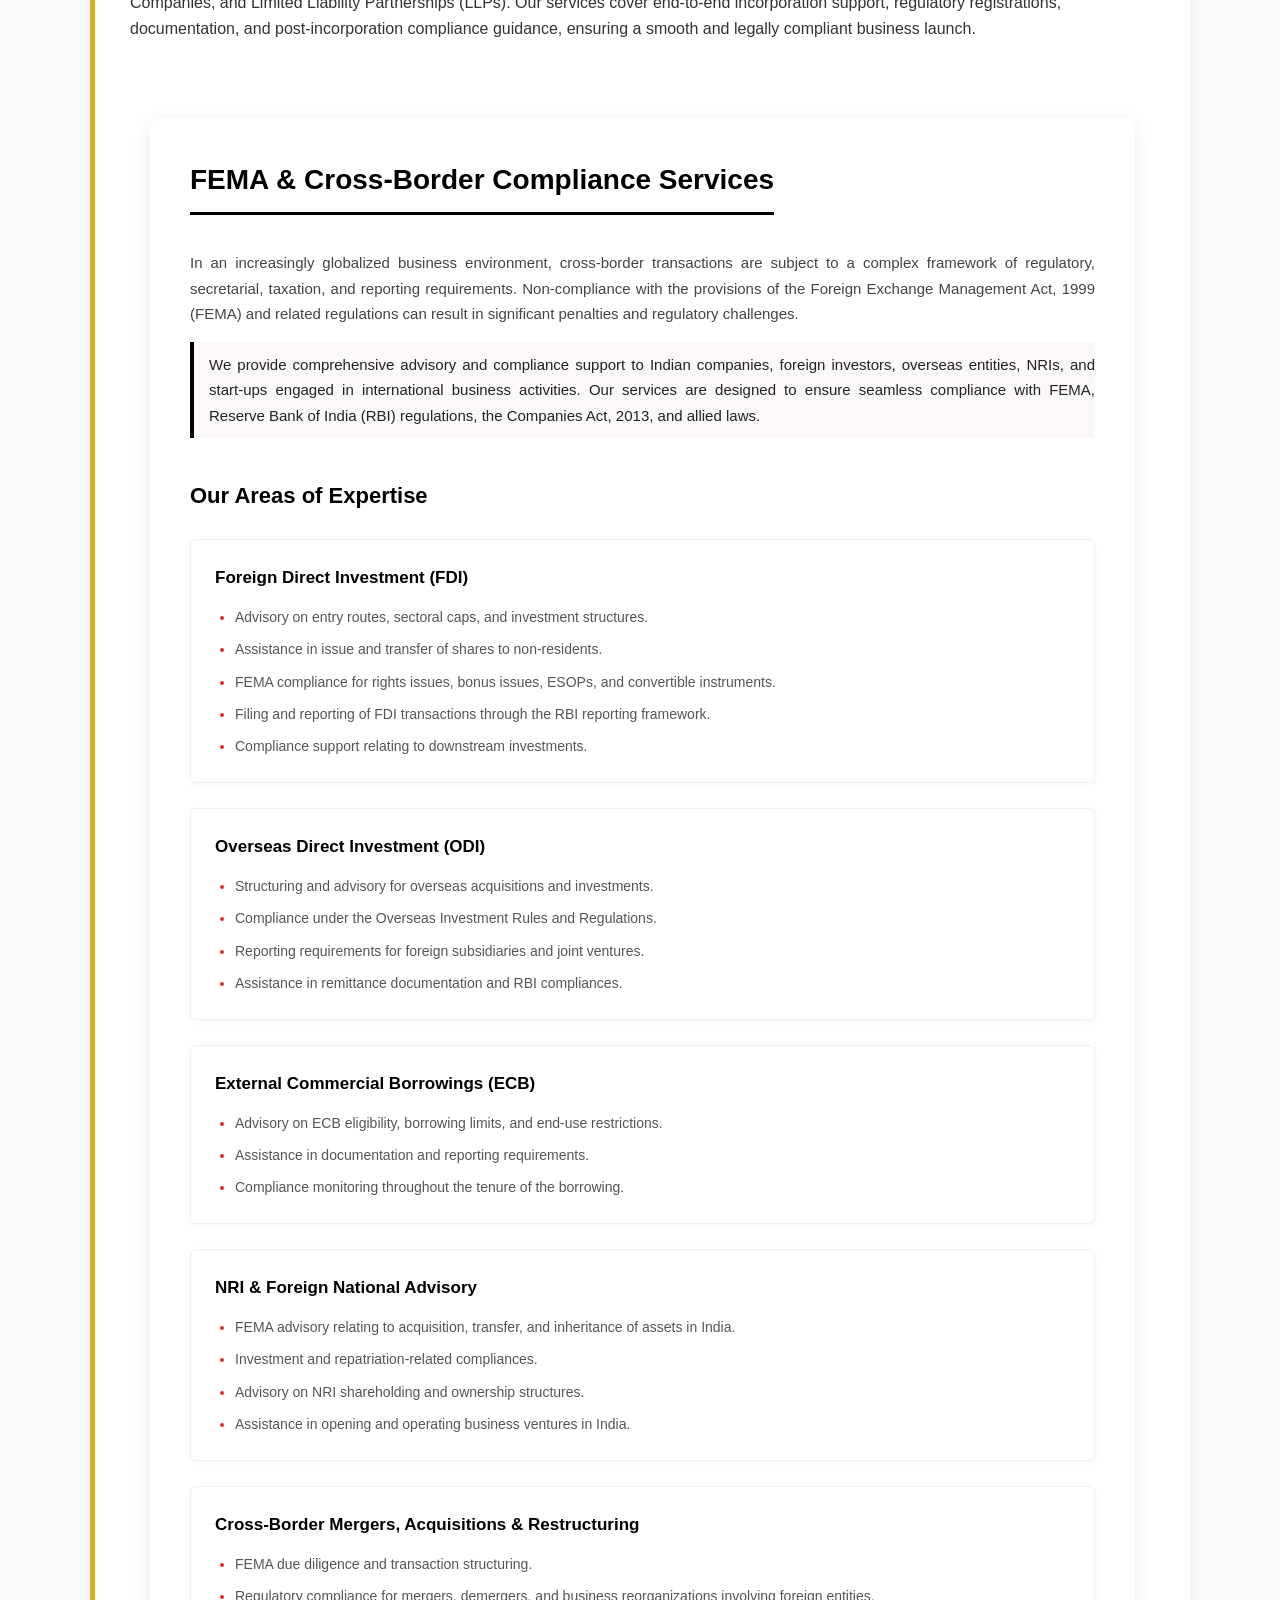
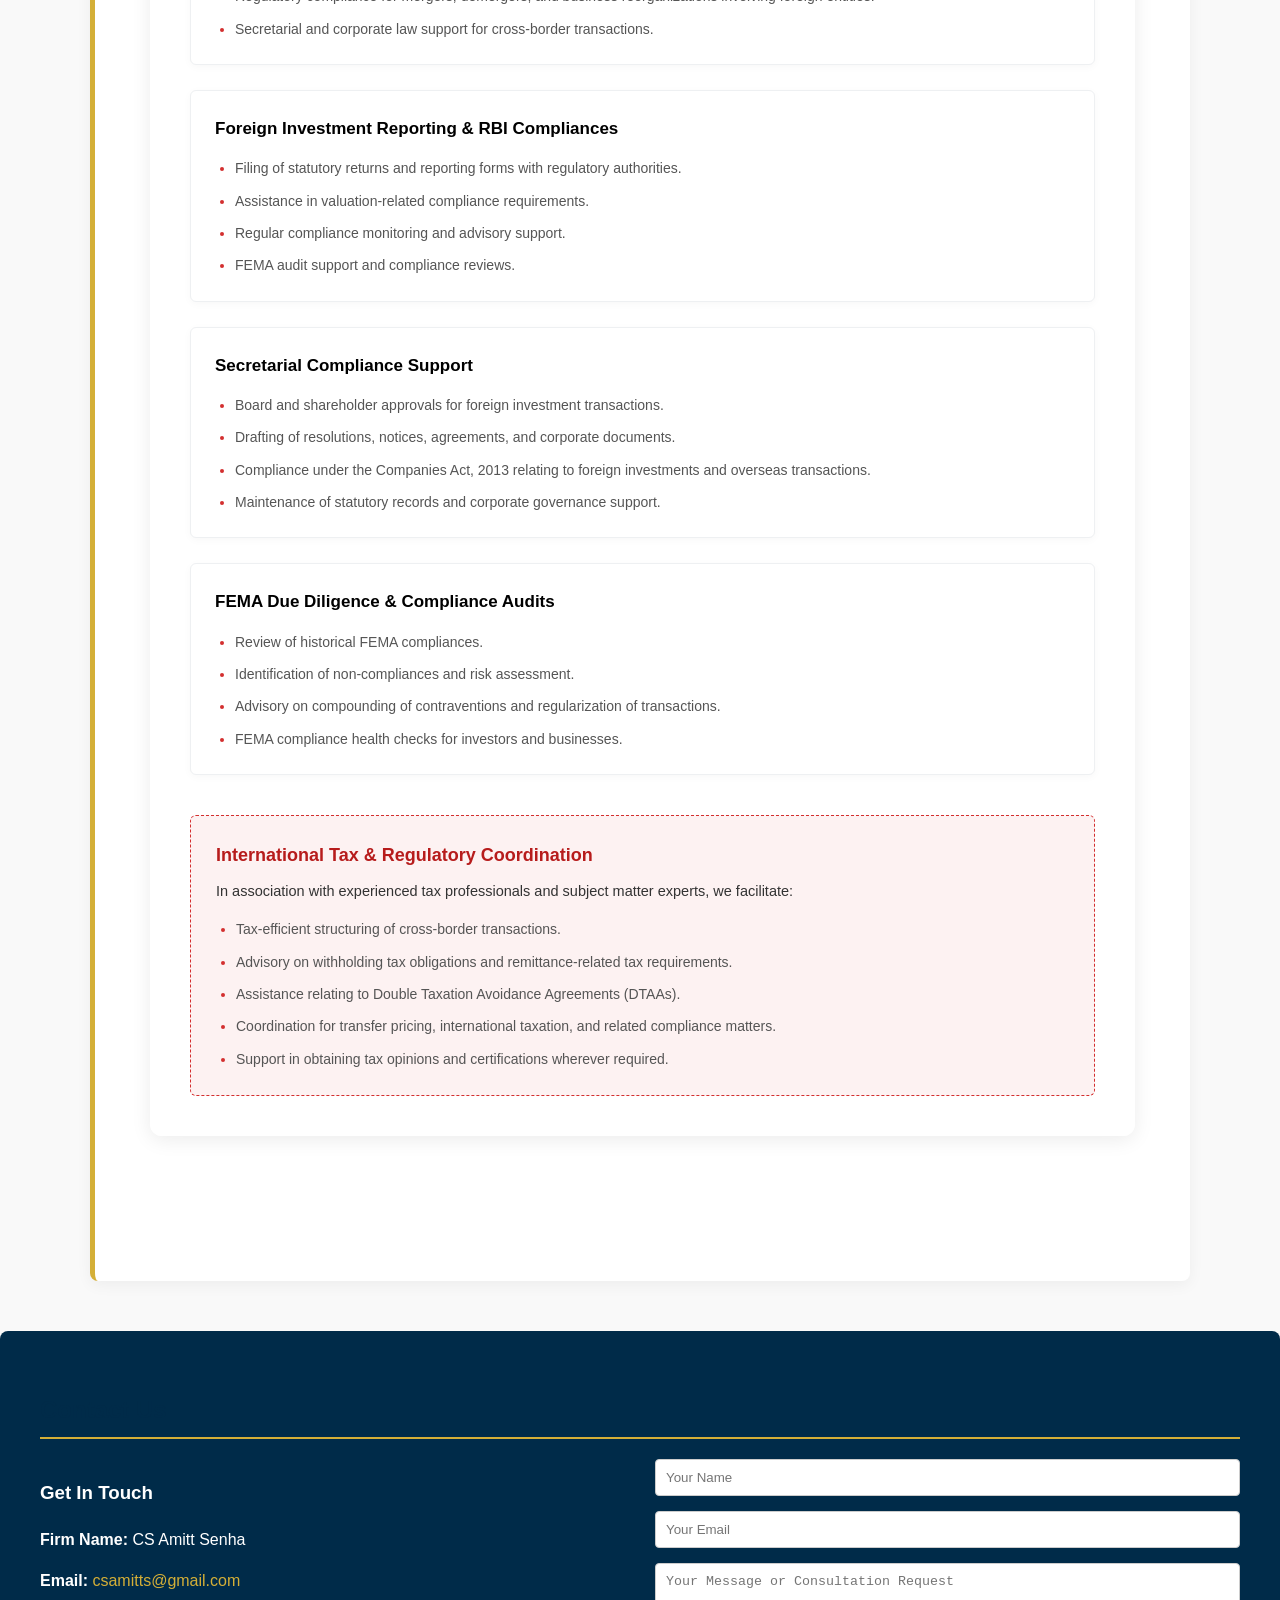
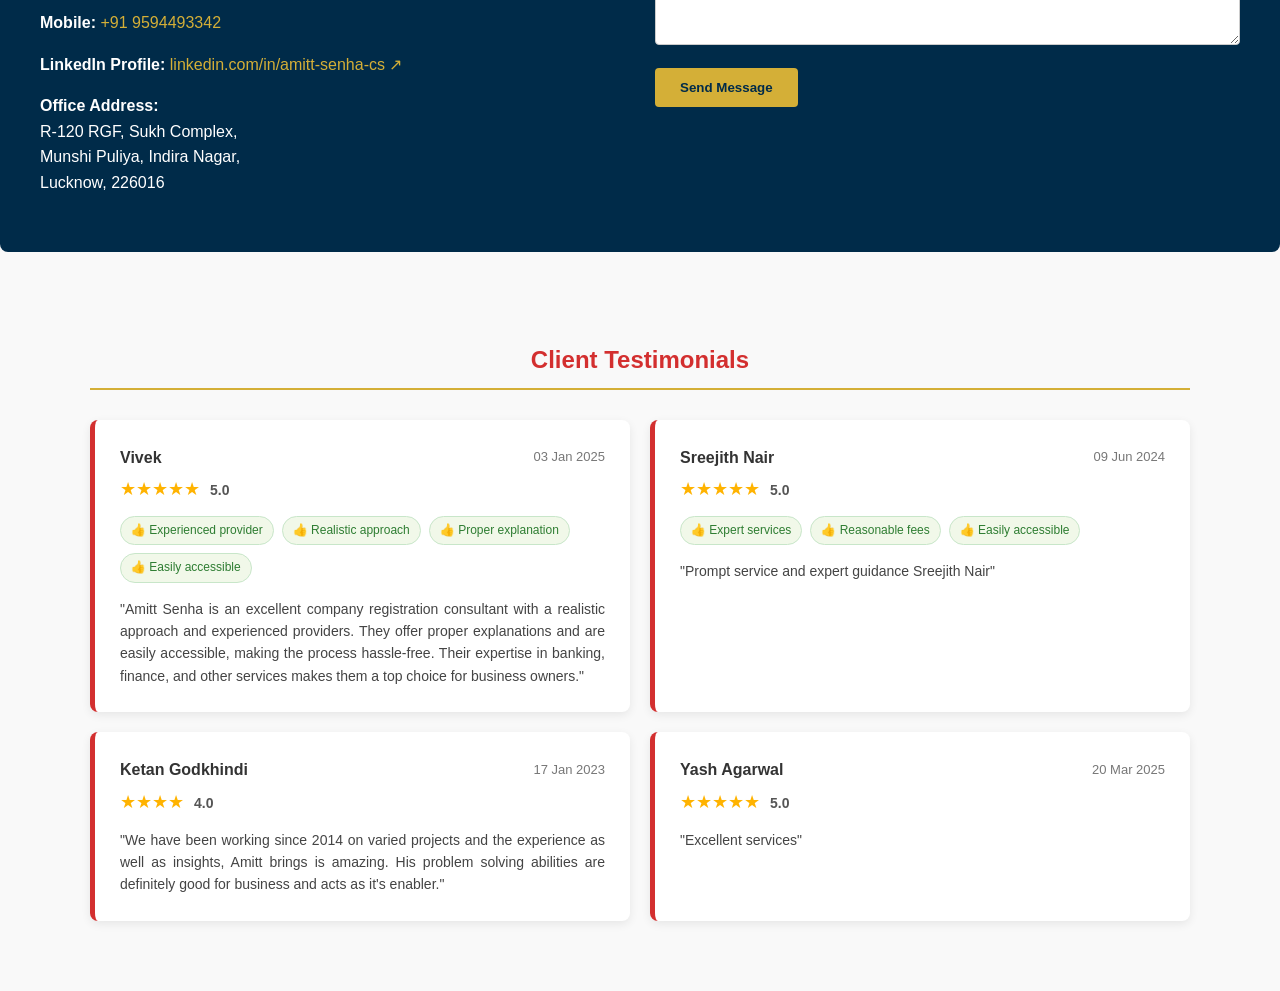
==== commit fdd28940: "Update index.html" ====
--- a/index.html
+++ b/index.html
@@ -421,12 +421,12 @@
     }
 
     .fema-main-title {
-        color: #d32f2f; /* Matching corporate red */
+        color: #000000; /* Matching corporate black */
         font-size: 28px;
         font-weight: 700;
         margin-top: 0;
         margin-bottom: 20px;
-        border-bottom: 3px solid #d32f2f;
+        border-bottom: 3px solid #000000;
         padding-bottom: 10px;
         display: inline-block;
     }
@@ -442,7 +442,7 @@
     .text-highlight {
         font-weight: 500;
         color: #222222;
-        border-left: 4px solid #d32f2f;
+        border-left: 4px solid #000000;
         padding-left: 15px;
         background-color: #fcf8f8;
         padding-top: 10px;
@@ -450,7 +450,7 @@
     }
 
     .fema-subtitle {
-        color: #d32f2f;
+        color: #000000;
         font-size: 22px;
         margin-top: 40px;
         margin-bottom: 25px;
@@ -491,7 +491,7 @@
     }
 
     .fema-card h4 {
-        color: #d32f2f;
+        color: #000000;
         margin-top: 0;
         margin-bottom: 15px;
         font-size: 17px;
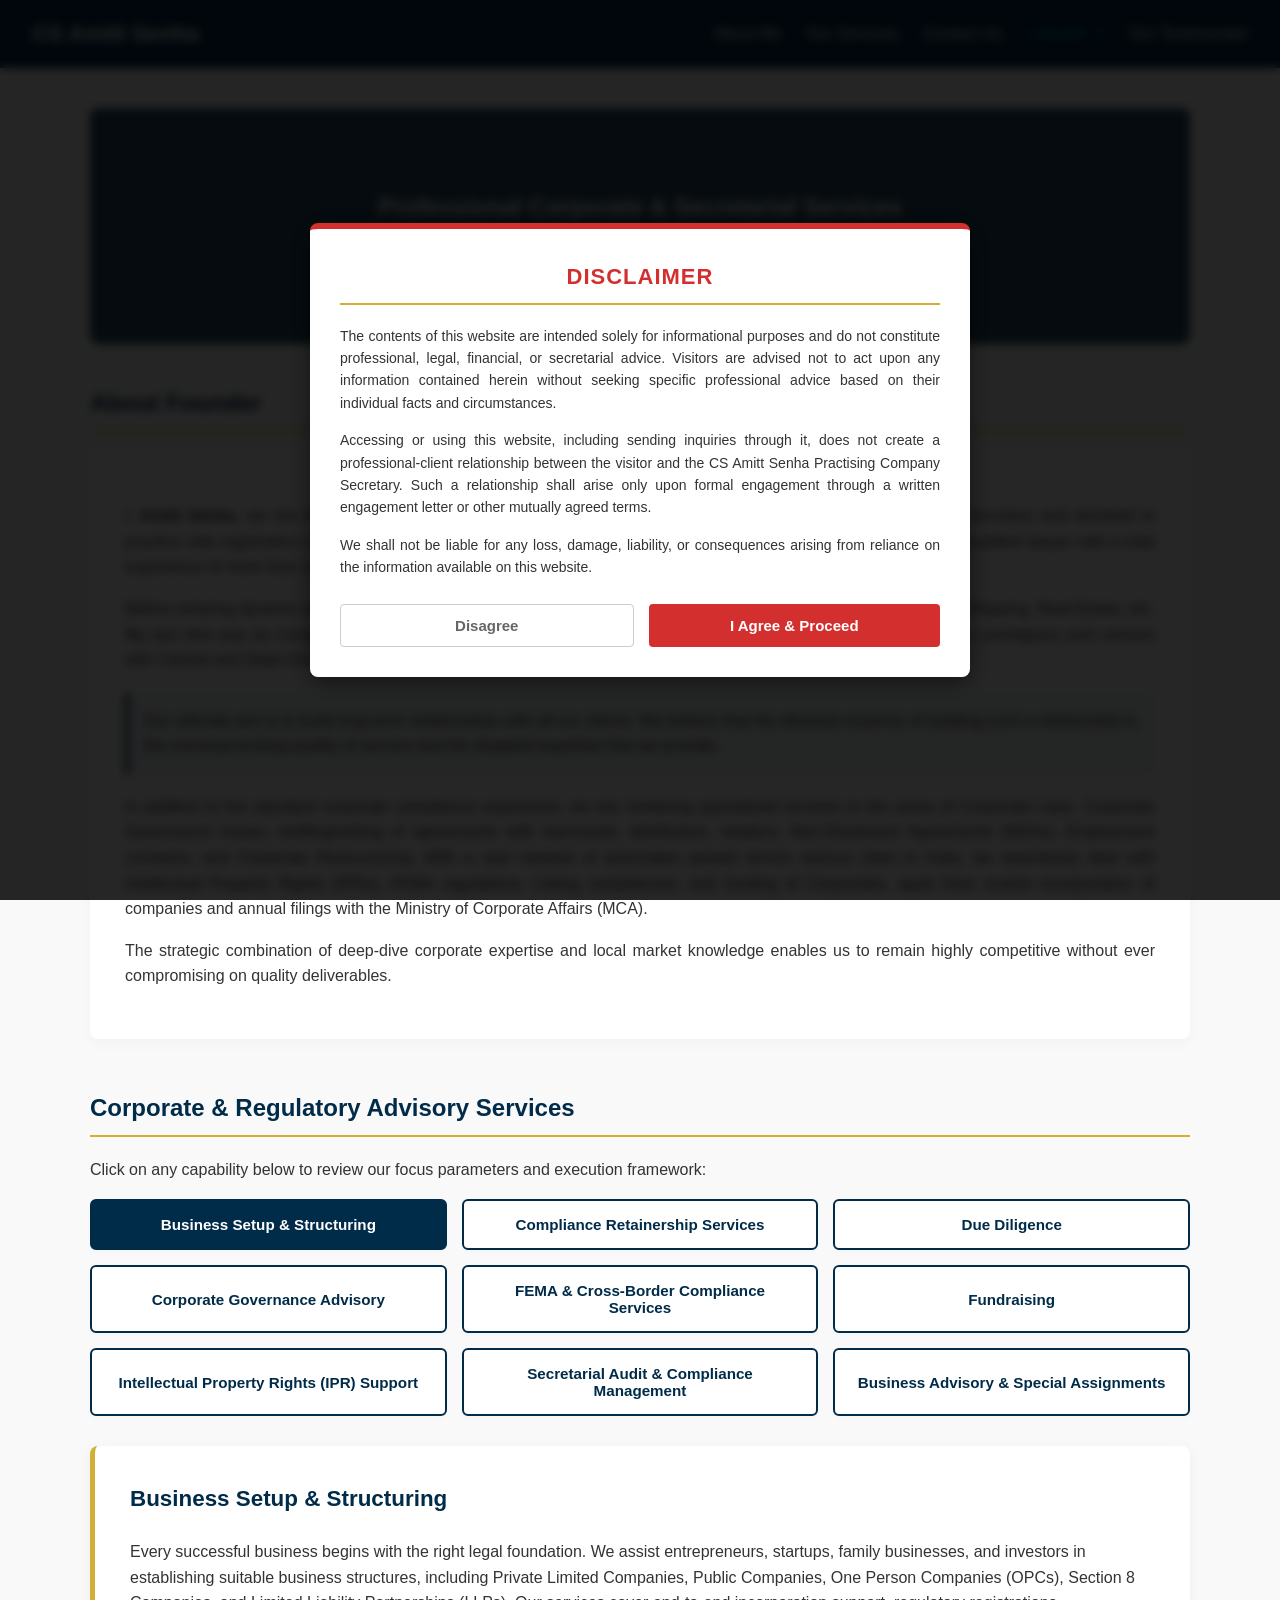
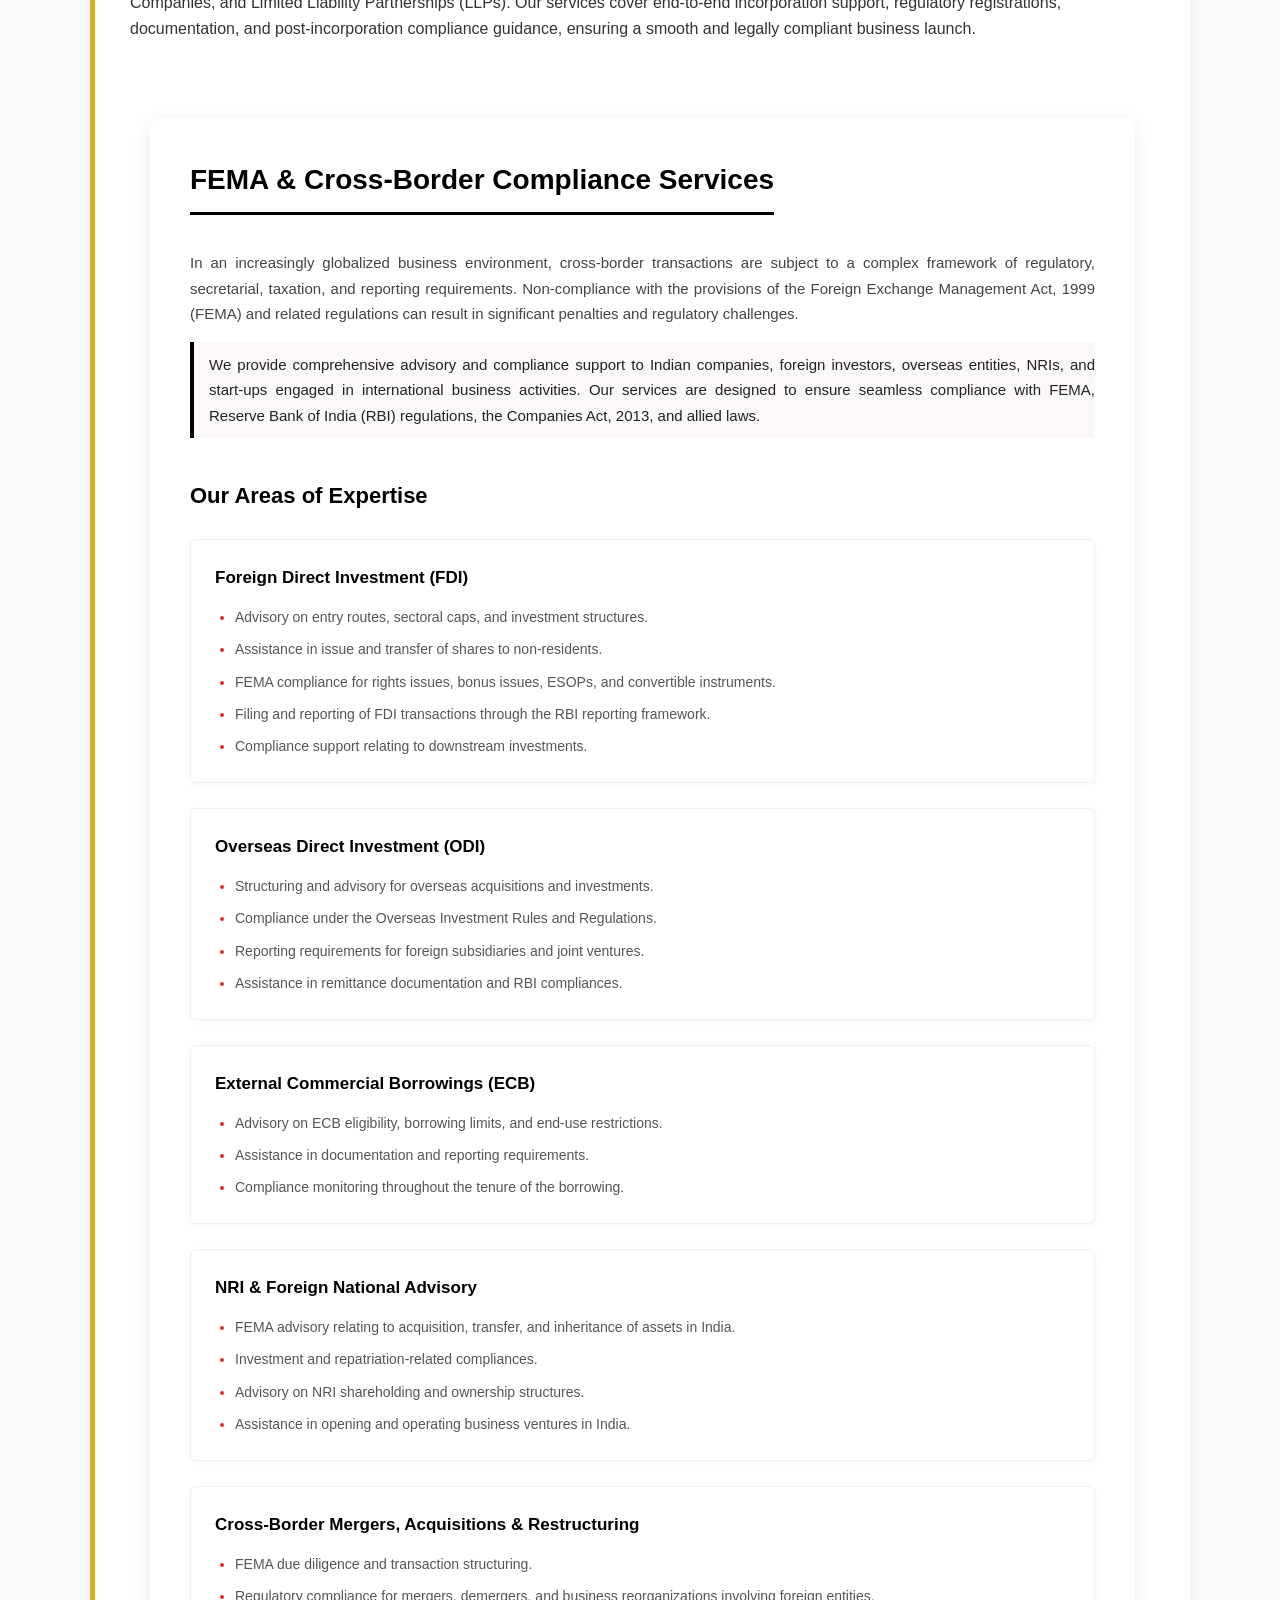
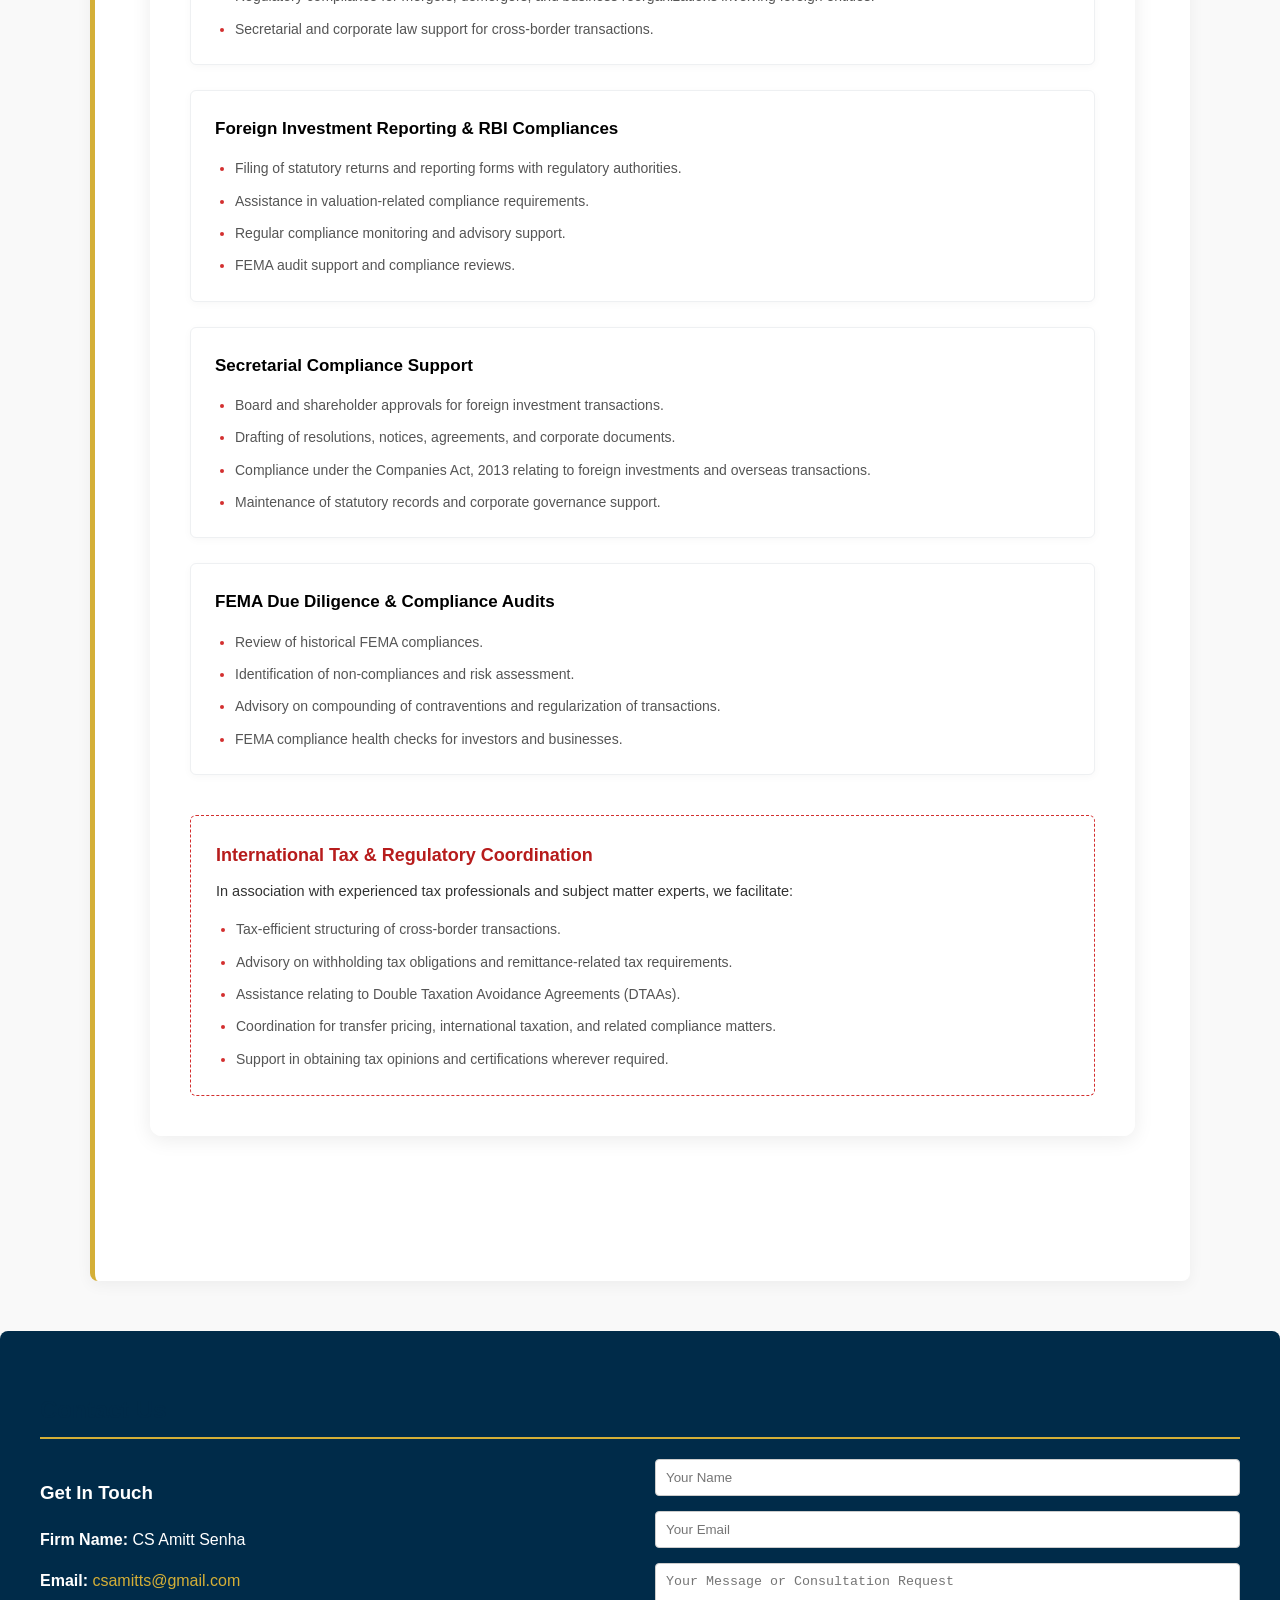
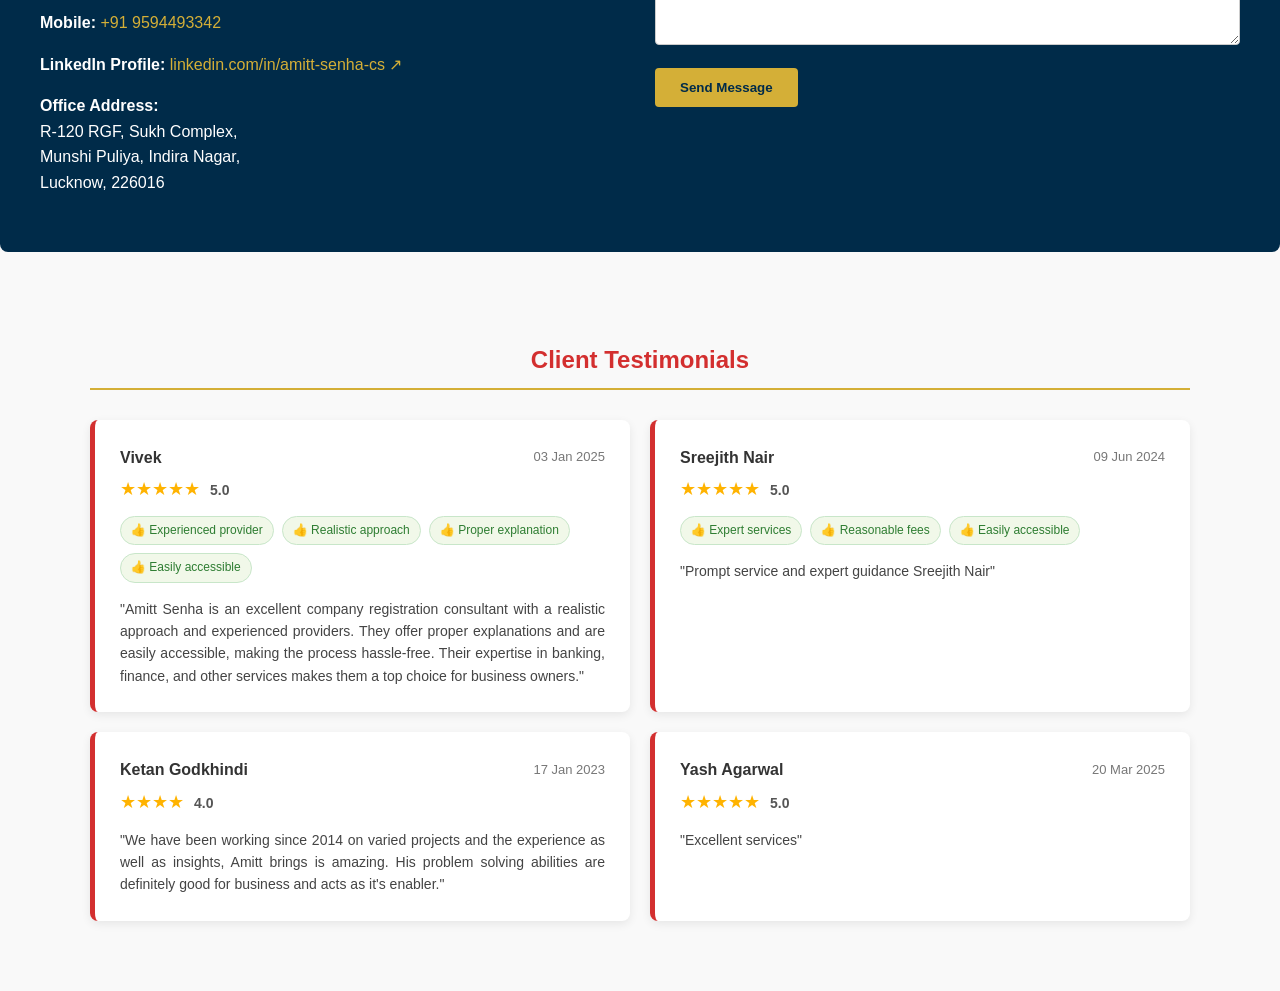
==== commit 70baed55: "Update index.html" ====
--- a/index.html
+++ b/index.html
@@ -521,7 +521,7 @@
 
     /* Footer Association Section Styling */
     .fema-footer-box {
-        background-color: #fdf2f2;
+        background-color: #ffffff;
         border: 1px dashed #d32f2f;
         padding: 25px;
         border-radius: 6px;
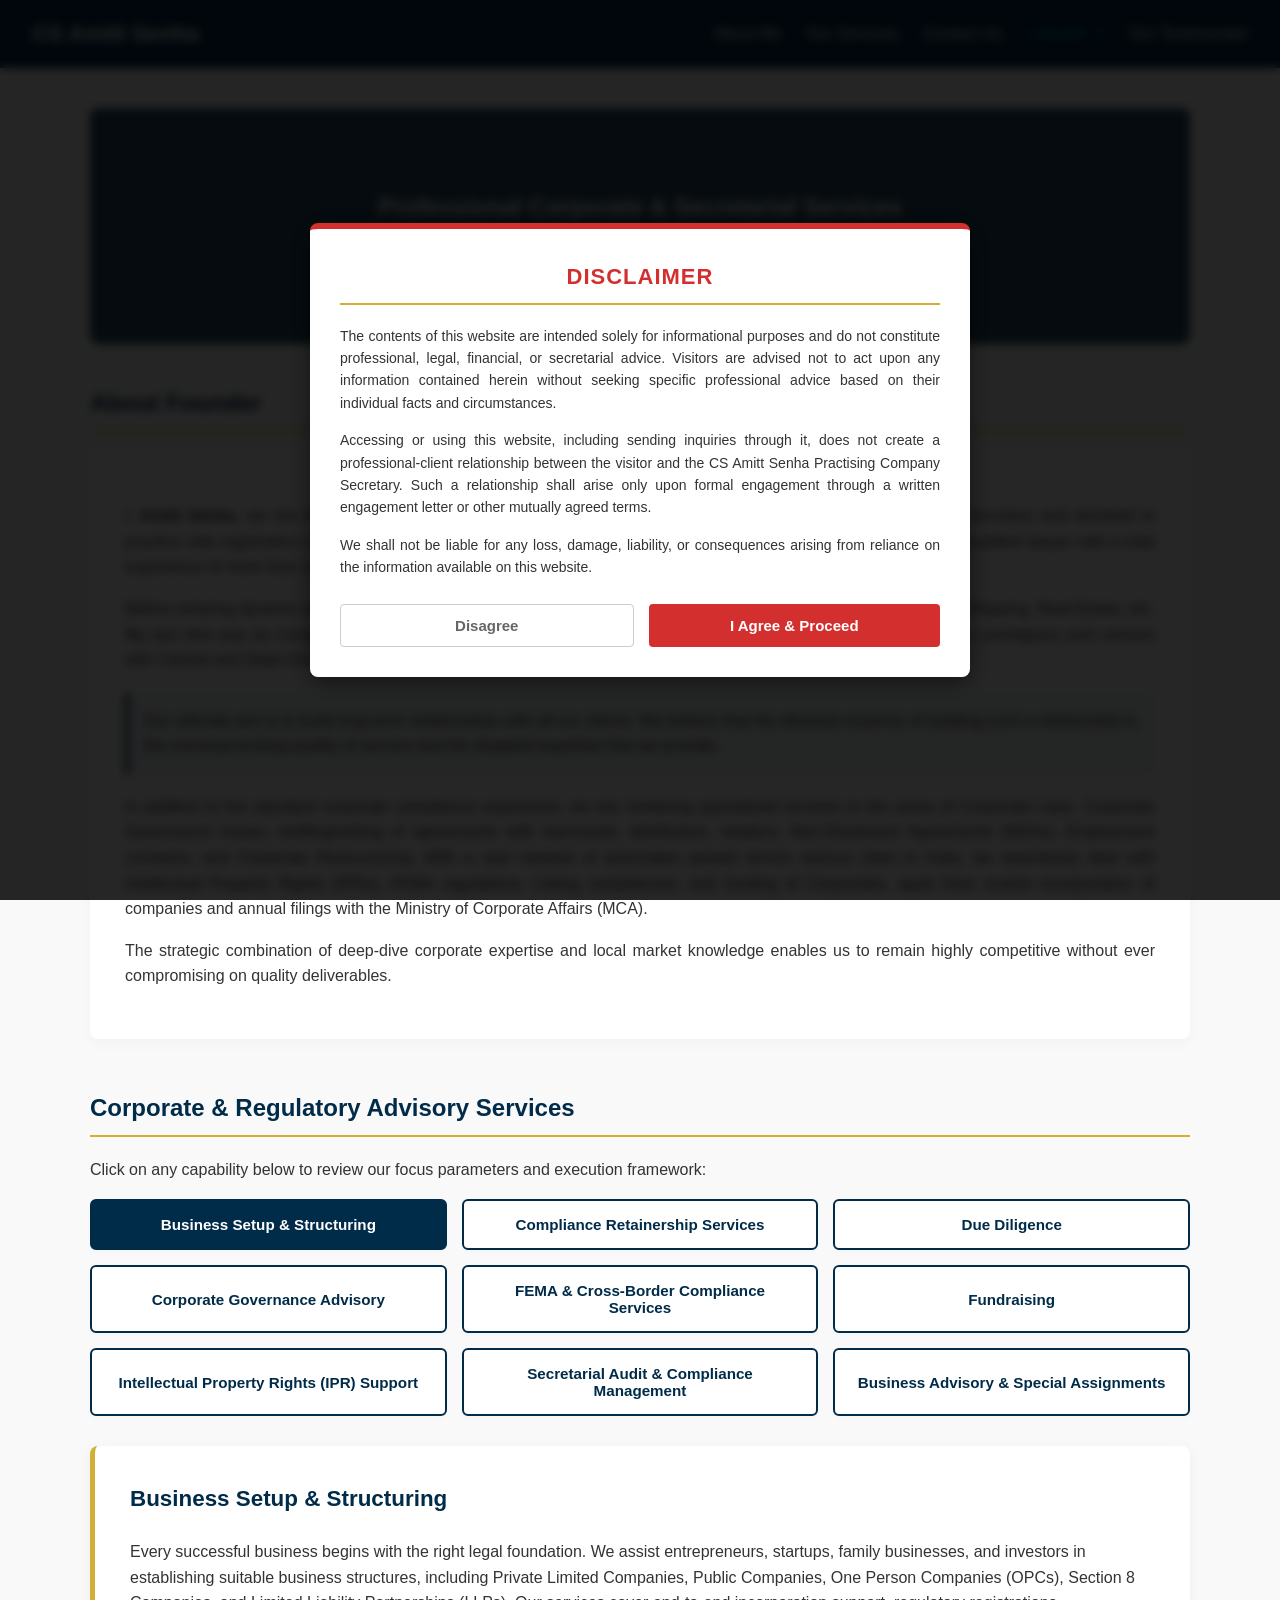
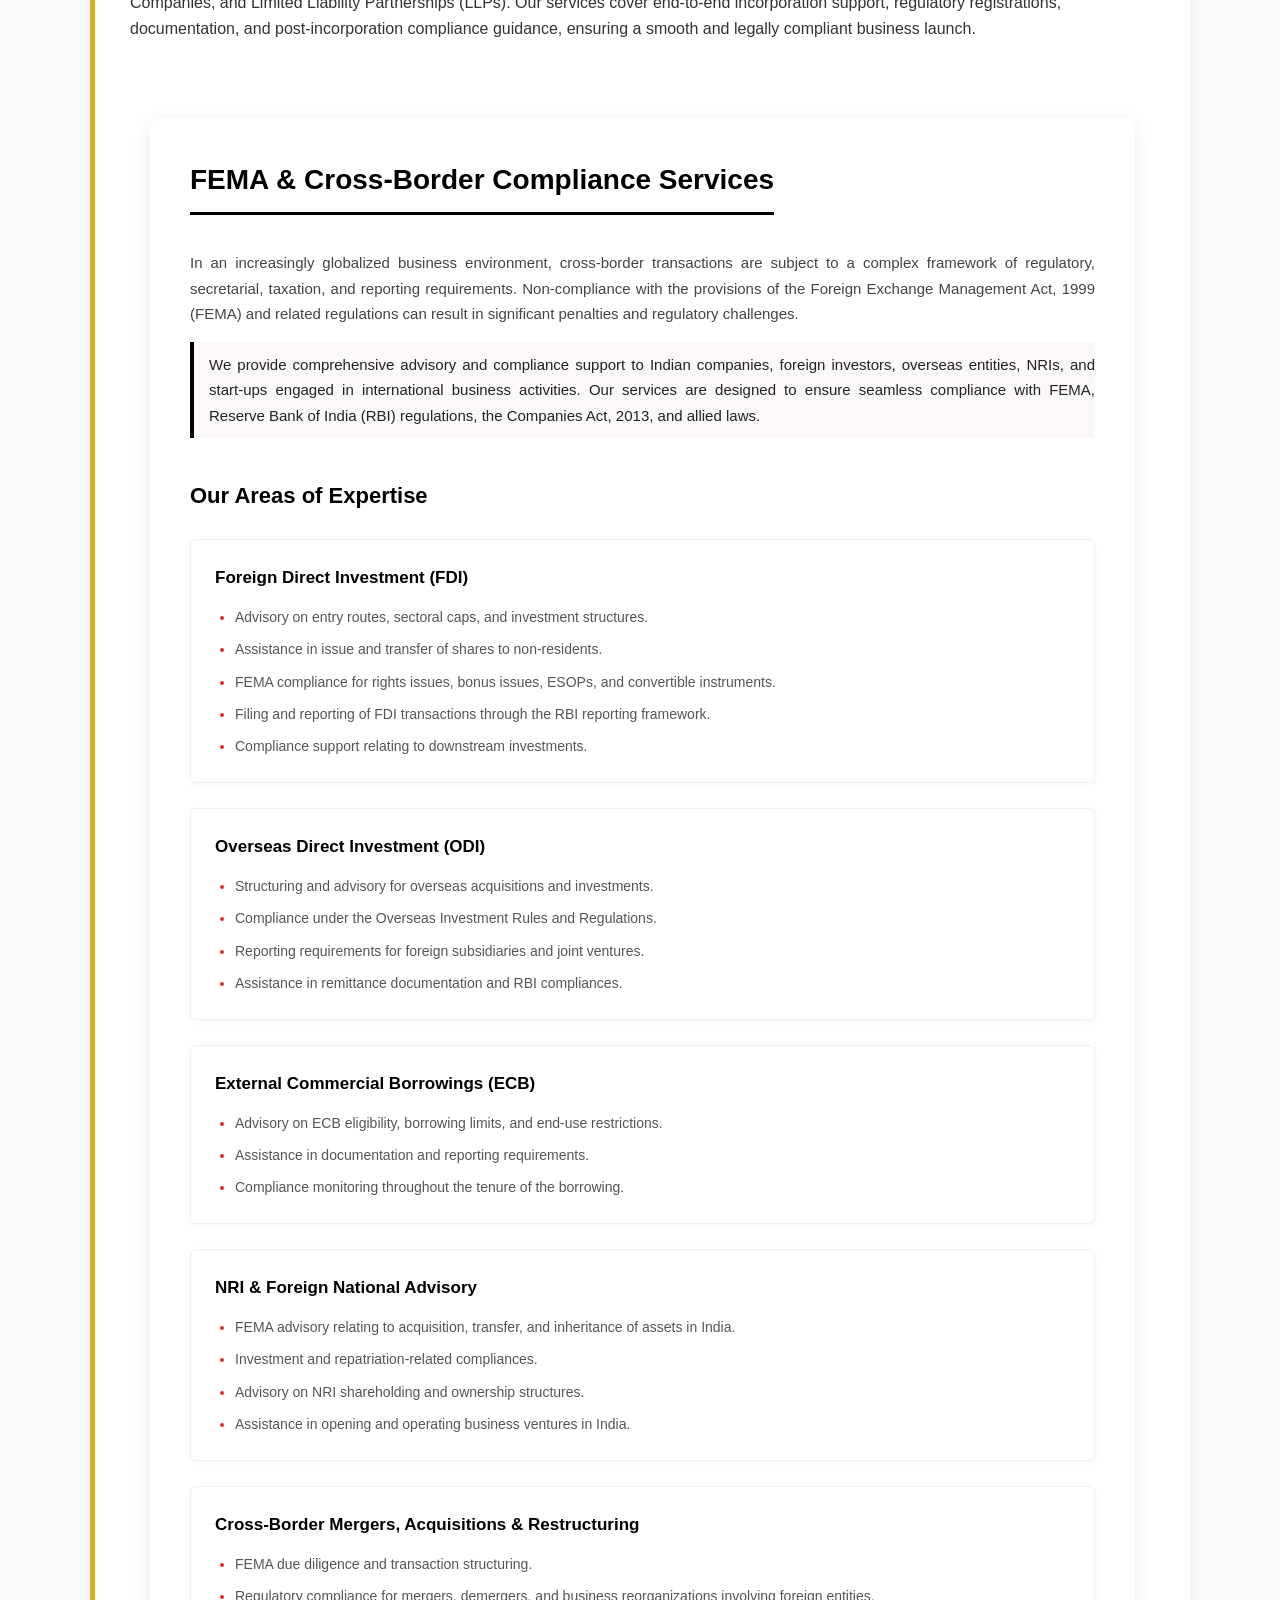
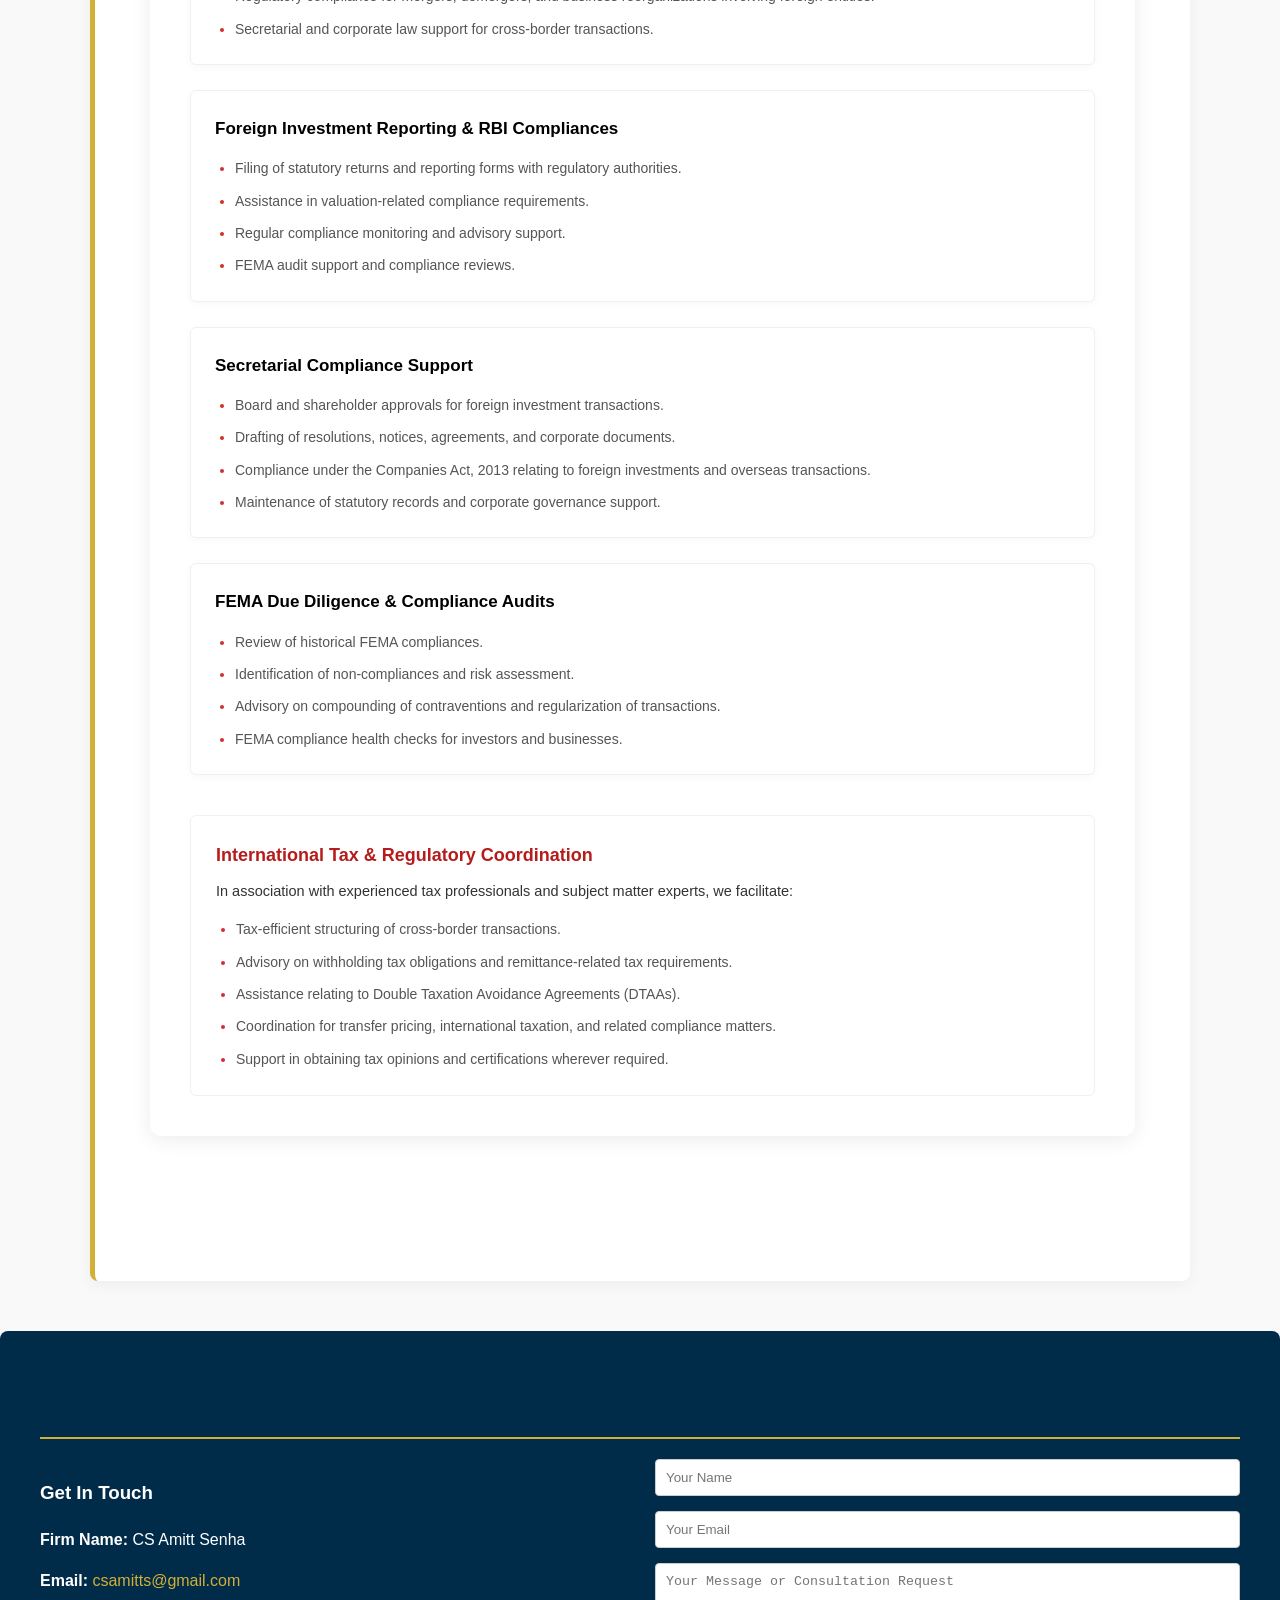
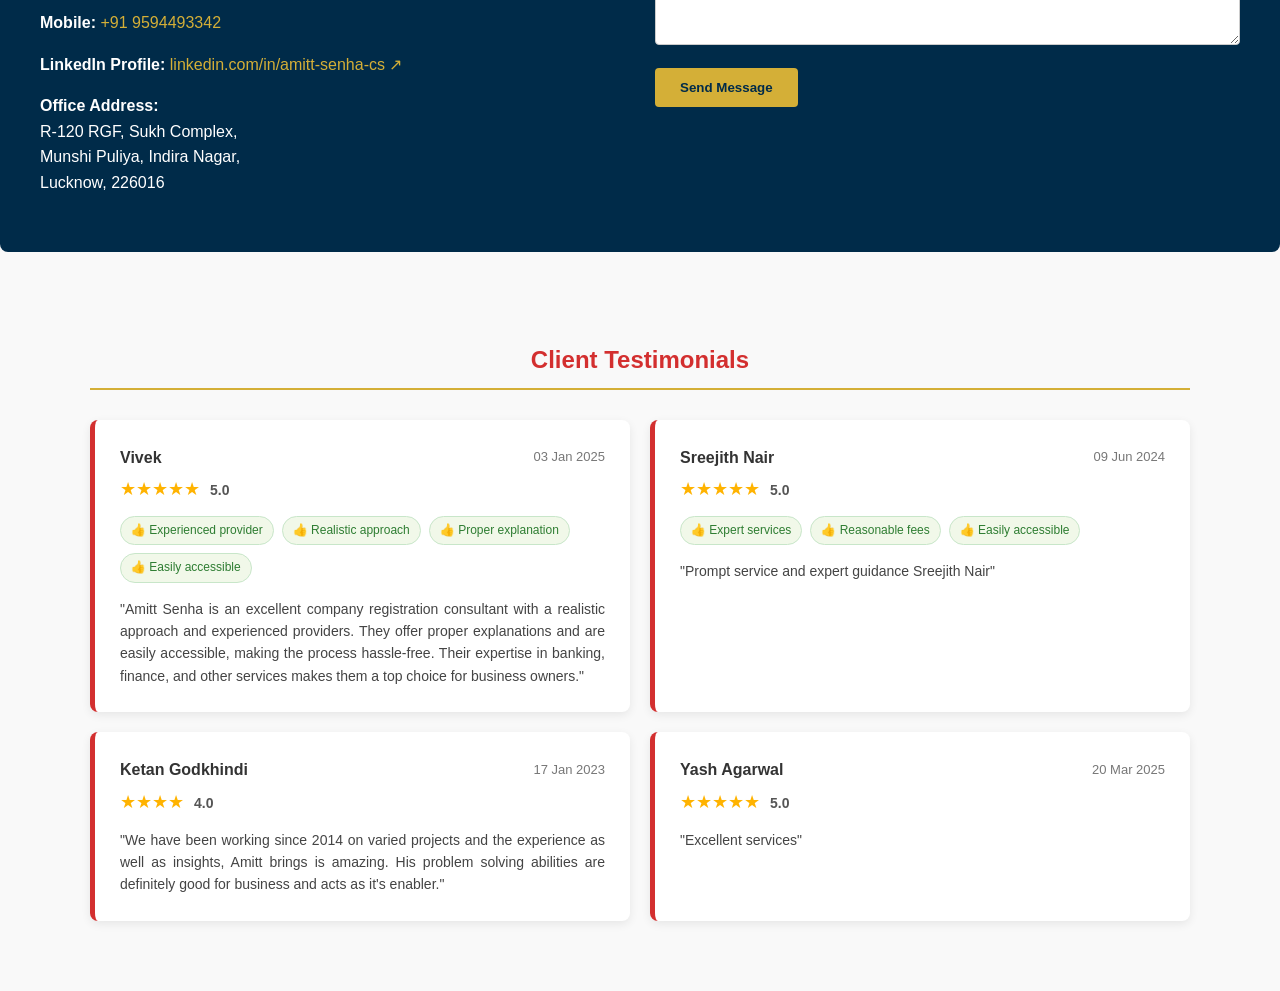
==== commit b73395ec: "Update index.html" ====
--- a/index.html
+++ b/index.html
@@ -522,7 +522,7 @@
     /* Footer Association Section Styling */
     .fema-footer-box {
         background-color: #ffffff;
-        border: 1px dashed #d32f2f;
+        border: 1px solid #eef0f2;
         padding: 25px;
         border-radius: 6px;
         margin-top: 30px;
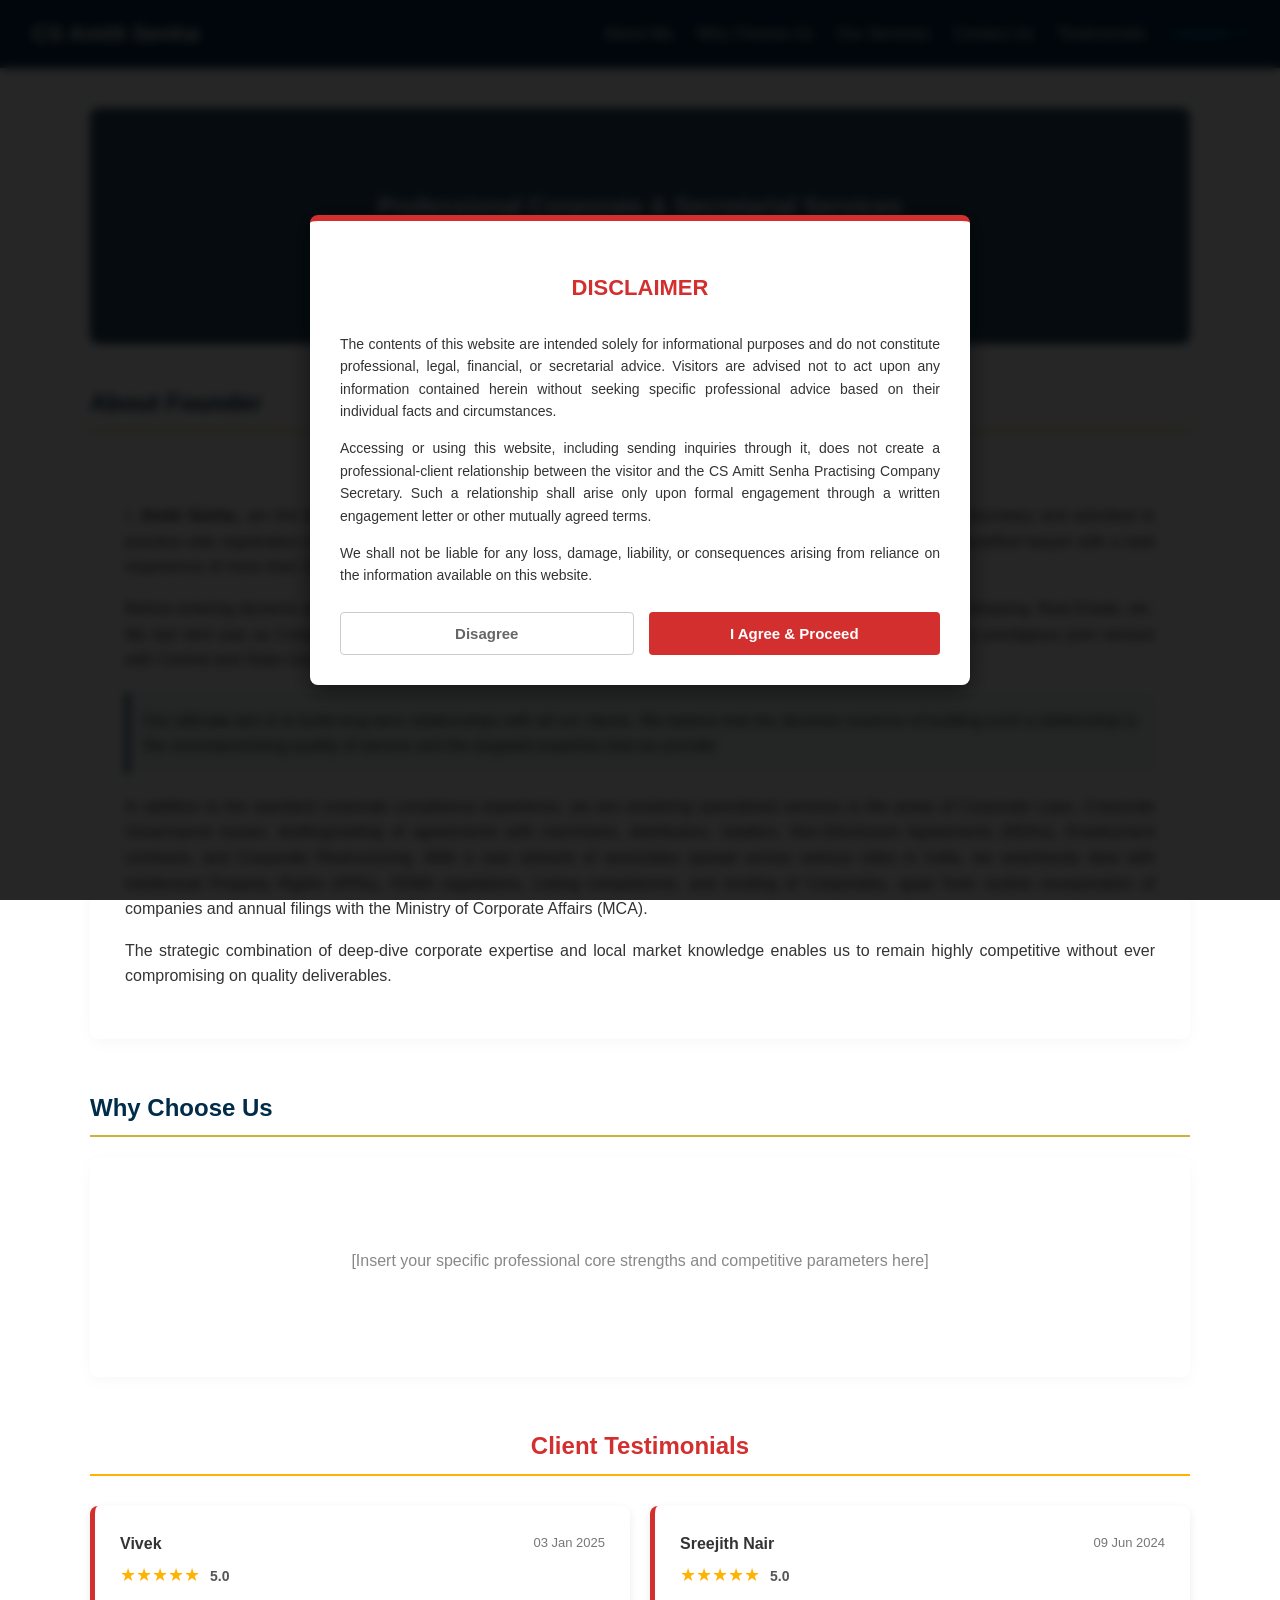
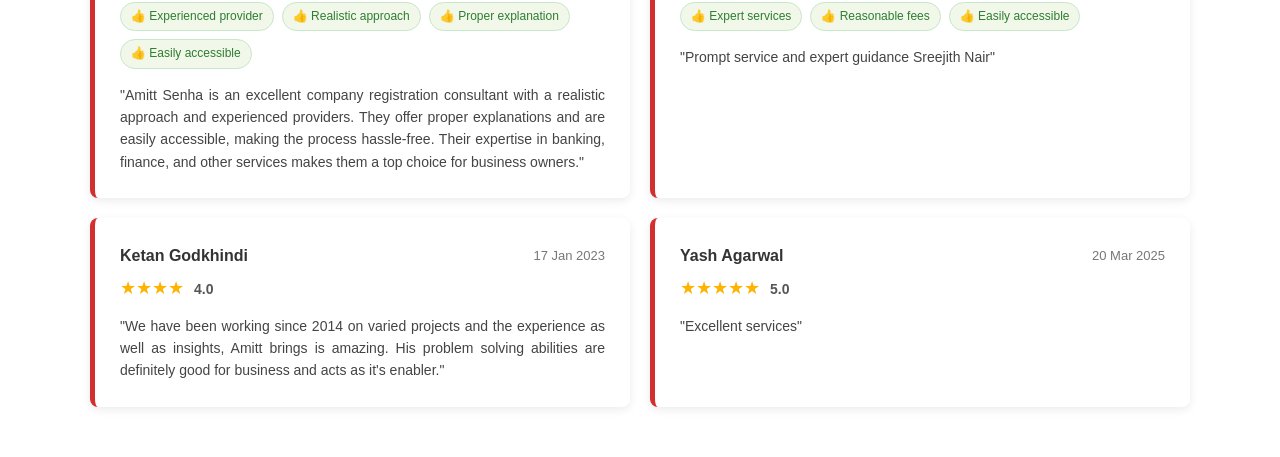
==== commit 13c121e3: "Update index.html" ====
--- a/index.html
+++ b/index.html
@@ -1,23 +1,27 @@
 <!DOCTYPE html>
-</html>
+<html lang="en">
 <head>
     <meta charset="UTF-8">
     <meta name="viewport" content="width=device-width, initial-scale=1.0">
-    <title> CS Amitt Senha </title>
+    <title>CS Amitt Senha | Home</title>
     <style>
-        /* Basic Reset and Styling */
         body {
             font-family: 'Segoe UI', Tahoma, Geneva, Verdana, sans-serif;
             line-height: 1.6;
             margin: 0;
             padding: 0;
             color: #333;
-            background-color: #f9f9f9;
+            background-image: url('wp.jpej');
+            background-size: 50vmin;
+            background-position: center center;
+            background-repeat: no-repeat;
+            background-attachment: fixed;
+            background-color: #ffffff;
         }
 
         /* Navigation Bar */
         nav {
-            background-color: #002b49; /* Deep Professional Blue */
+            background-color: #002b49; 
             padding: 1rem 2rem;
             display: flex;
             justify-content: space-between;
@@ -43,17 +47,15 @@
         }
 
         .nav-links a:hover {
-            color: #d4af37; /* Gold accent */
-        }
-
-        /* Main Container */
+            color: #d4af37; 
+        }
+
         .container {
             max-width: 1100px;
             margin: 40px auto;
             padding: 0 20px;
         }
 
-        /* Hero Section */
         .hero {
             text-align: center;
             padding: 60px 20px;
@@ -65,9 +67,9 @@
 
         .hero h1 { margin-bottom: 10px; }
 
-        /* Sections Layout */
         section {
             margin-bottom: 50px;
+            scroll-margin-top: 100px;
         }
 
         h2 {
@@ -77,15 +79,14 @@
             margin-bottom: 20px;
         }
 
-        /* About Me Styling */
-        .about-box {
-            background-color: white;
+        .content-box {
+            background-color: rgba(255, 255, 255, 0.96);
             padding: 35px;
             border-radius: 8px;
             box-shadow: 0 4px 15px rgba(0,0,0,0.03);
         }
 
-        .about-text p {
+        .content-box p {
             margin-bottom: 15px;
             text-align: justify;
         }
@@ -98,711 +99,69 @@
             font-weight: 500;
         }
 
-        /* Services Grid Layout */
-        .services-menu {
+        /* Testimonials Styles */
+        .testimonials-section h2 {
+            color: #d32f2f;
+            text-align: center;
+            margin-bottom: 30px;
+            border-bottom: 2px solid #ffb300;
+        }
+
+        .reviews-grid {
             display: grid;
-            grid-template-columns: repeat(auto-fit, minmax(300px, 1fr));
-            gap: 15px;
-            margin-bottom: 30px;
-        }
-
-        .service-btn {
-            background-color: white;
-            color: #002b49;
-            border: 2px solid #002b49;
-            padding: 15px 20px;
-            font-size: 0.95rem;
-            font-weight: 600;
-            cursor: pointer;
-            border-radius: 6px;
-            transition: all 0.3s ease;
-            text-align: center;
-            box-shadow: 0 2px 4px rgba(0,0,0,0.02);
-        }
-
-        .service-btn:hover, .service-btn.active {
-            background-color: #002b49;
-            color: white;
-        }
-
-        /* Content Display Box */
-        .service-display-box {
-            background-color: white;
-            padding: 35px;
+            grid-template-columns: repeat(auto-fit, minmax(450px, 1fr));
+            gap: 20px;
+        }
+
+        @media (max-width: 600px) {
+            .reviews-grid { grid-template-columns: 1fr; }
+        }
+
+        .review-text-card {
+            background-color: #ffffff;
             border-radius: 8px;
-            box-shadow: 0 4px 15px rgba(0,0,0,0.05);
-            border-left: 5px solid #d4af37;
-        }
-
-        .service-content {
-            display: none; /* Hidden by default */
-        }
-
-        .service-content.active {
-            display: block; /* Show active content */
-            animation: fadeIn 0.4s ease;
-        }
-
-        .service-content h3 {
-            color: #002b49;
-            margin-top: 0;
-            font-size: 1.4rem;
-        }
-
-        /* Contact Us Section */
-        .contact-section {
-            background-color: #002b49;
-            color: white;
-            padding: 40px;
-            border-radius: 8px;
-        }
-
-        .contact-grid {
-            display: grid;
-            grid-template-columns: repeat(auto-fit, minmax(280px, 1fr));
-            gap: 30px;
-            margin-top: 20px;
-        }
-
-        .contact-details a {
-            color: #d4af37;
-            text-decoration: none;
+            padding: 25px;
+            box-shadow: 0 3px 10px rgba(0, 0, 0, 0.08);
+            border-left: 5px solid #d32f2f;
+            display: flex;
+            flex-direction: column;
+        }
+
+        .review-card-header {
+            display: flex;
+            justify-content: space-between;
+            align-items: center;
+            margin-bottom: 5px;
+        }
+
+        .reviewer-name { font-weight: bold; font-size: 16px; color: #333333; }
+        .review-date { font-size: 13px; color: #777777; }
+        .review-stars { color: #ffb300; font-size: 18px; margin-bottom: 12px; }
+        .rating-number { font-size: 14px; color: #555555; font-weight: bold; margin-left: 5px; }
+
+        .review-tags { display: flex; flex-wrap: wrap; gap: 8px; margin-bottom: 15px; }
+        .tag {
+            background-color: #f1f8e9;
+            color: #2e7d32;
+            border: 1px solid #c8e6c9;
+            padding: 4px 10px;
+            border-radius: 20px;
+            font-size: 12px;
             font-weight: 500;
         }
 
-        .contact-details a:hover {
-            text-decoration: underline;
-        }
-
-        .contact-form input, .contact-form textarea {
-            width: 100%;
-            padding: 10px;
-            margin-bottom: 15px;
-            border-radius: 4px;
-            border: 1px solid #ccc;
-            box-sizing: border-box;
-        }
-
-        .contact-form button {
-            background-color: #d4af37;
-            color: #002b49;
-            border: none;
-            padding: 12px 25px;
-            font-weight: bold;
-            cursor: pointer;
-            border-radius: 4px;
-            transition: background 0.3s;
-        }
-
-        .contact-form button:hover {
-            background-color: #bfa030;
-        }
-
-        @keyframes fadeIn {
-            from { opacity: 0; transform: translateY(8px); }
-            to { opacity: 1; transform: translateY(0); }
-        }
-    </style>
-</head>
-<body>
-
-    <!-- Navigation -->
-    <nav>
-        <div class="logo"> CS Amitt Senha </div>
-        <div class="nav-links">
-            <a href="#about">About Me</a>
-            <a href="#services">Our Services</a>
-            <a href="#contact">Contact Us</a>
-            <a href="https://linkedin.com/in/amitt-senha-cs" target="_blank" style="color: #00a0dc;">LinkedIn ↗</a>
-            <a href="#reviews">Our Testimonials</a>
-        </div>
-    </nav>
-
-    <div class="container">
-
-        <!-- Hero Section -->
-        <section class="hero">
-            <h1>Professional Corporate & Secretarial Services</h1>
-            <p>Ensuring absolute compliance, governance, and strategic legal clarity for your business.</p>
-        </section>
-
-        <!-- About Me Section -->
-        <section id="about">
-            <h2>About Founder</h2>
-            <div class="about-box">
-                <div class="about-text">
-                    <p>I, <strong>Amitt Senha</strong>, am the founder of our Firm and recently commenced practice in 2021. I am a qualified Company Secretary and admitted to practice vide registration no. <strong>24969</strong> by The Institute of Company Secretaries of India (ICSI). In addition to this, I am a qualified lawyer with a total experience of more than 15 years.</p>
-
-                    <p>Before entering dynamic active practice, I had a vast experience having worked with corporates like Stock Exchanges, Shipping, Real Estate, etc. My last stint was as Company Secretary and Legal lead with Gwalior Smart City Development Corporation Limited, a prestigious joint venture with Central and State Governments.</p>
-
-                    <div class="highlight-bar">
-                        Our ultimate aim is to build long-term relationships with all our clients. We believe that the absolute essence of building such a relationship is the uncompromising quality of service and the targeted expertise that we provide.
-                    </div>
-
-                    <p>In addition to the standard corporate compliance experience, we are rendering specialized services in the areas of Corporate Laws, Corporate Governance issues, drafting/vetting of agreements with merchants, distributors, retailers, Non-Disclosure Agreements (NDAs), Employment contracts, and Corporate Restructuring. With a vast network of associates spread across various cities in India, we seamlessly deal with Intellectual Property Rights (IPRs), FEMA regulations, Listing compliances, and funding of Corporates, apart from routine incorporation of companies and annual filings with the Ministry of Corporate Affairs (MCA).</p>
-
-                    <p>The strategic combination of deep-dive corporate expertise and local market knowledge enables us to remain highly competitive without ever compromising on quality deliverables.</p>
-                </div>
-            </div>
-        </section>
-
-        <!-- Corporate & Regulatory Advisory Services Section -->
-        <section id="services">
-            <h2>Corporate & Regulatory Advisory Services</h2>
-            <p>Click on any capability below to review our focus parameters and execution framework:</p>
-
-            <!-- 3x3 Grid Buttons Layout -->
-            <div class="services-menu">
-                <button class="service-btn active" onclick="showService('incorporation', this)">Business Setup & Structuring</button>
-                <button class="service-btn" onclick="showService('retainership', this)">Compliance Retainership Services</button>
-                <button class="service-btn" onclick="showService('due-diligence', this)">Due Diligence</button>
-                <button class="service-btn" onclick="showService('governance-adv', this)">Corporate Governance Advisory</button>
-                <button class="service-btn" onclick="showService('fema', this)">FEMA & Cross-Border Compliance Services</button>
-                <button class="service-btn" onclick="showService('fundraising', this)">Fundraising </button>
-                <button class="service-btn" onclick="showService('ipr', this)">Intellectual Property Rights (IPR) Support</button>
-                <button class="service-btn" onclick="showService('sec-audit', this)">Secretarial Audit & Compliance Management</button>
-                <button class="service-btn" onclick="showService('business-adv', this)">Business Advisory & Special Assignments</button>
-            </div>
-
-            <!-- Content Display Area -->
-            <div class="service-display-box">
-
-                <!-- 1. Business Setup & Structuring -->
-                <div id="incorporation" class="service-content active">
-                    <h3>Business Setup & Structuring</h3>
-                    <p>Every successful business begins with the right legal foundation. We assist entrepreneurs, startups, family businesses, and investors in establishing suitable business structures, including Private Limited Companies, Public Companies, One Person Companies (OPCs), Section 8 Companies, and Limited Liability Partnerships (LLPs). Our services cover end-to-end incorporation support, regulatory registrations, documentation, and post-incorporation compliance guidance, ensuring a smooth and legally compliant business launch.</p>
-                </div>
-
-                <!-- 2. Compliance Retainership Services -->
-                <div id="retainership" class="service-content">
-                    <h3>Compliance Retainership Services</h3>
-                    <p>Regulatory compliance is not a one-time activity but an ongoing responsibility. Our retainership services provide businesses with continuous professional support for corporate, secretarial, and regulatory matters. Acting as your extended compliance partner, we assist in maintaining statutory records, conducting periodic compliance reviews, advising management on regulatory developments, and ensuring timely filings under applicable laws.</p>
-                </div>
-
-                <!-- 3. Due Diligence -->
-                <div id="due-diligence" class="service-content">
-                    <h3> Due Diligence</h3>
-                    <p>In today’s dynamic business environment, informed decisions require thorough verification and risk assessment. We conduct comprehensive legal and secretarial due diligence for mergers, acquisitions, investments, fundraising transactions, and strategic business decisions. Our reviews focus on statutory compliance, corporate records, governance practices, regulatory risks, and potential liabilities, helping stakeholders make confident and informed decisions.</p>
-                </div>
-
-                <!-- 4. Corporate Governance Advisory -->
-                <div id="governance-adv" class="service-content">
-                    <h3>Corporate Governance Advisory</h3>
-                    <p>Strong governance frameworks create sustainable businesses and inspire stakeholder confidence. We assist companies in implementing robust corporate governance practices that promote transparency, accountability, ethical decision-making, and regulatory compliance. Our advisory services support boards, promoters, and management teams in establishing governance structures aligned with business objectives and regulatory expectations.</p>
-                </div>
-
-                <!-- 5. FEMA & Cross-Border Compliance Services -->
-              <section class="fema-services-section">
-    <div class="fema-container">
-        
-        <h2 class="fema-main-title">FEMA & Cross-Border Compliance Services</h2>
-        
-        <p class="fema-intro-text">
-            In an increasingly globalized business environment, cross-border transactions are subject to a complex framework of regulatory, secretarial, taxation, and reporting requirements. Non-compliance with the provisions of the Foreign Exchange Management Act, 1999 (FEMA) and related regulations can result in significant penalties and regulatory challenges.
-        </p>
-        
-        <p class="fema-intro-text text-highlight">
-            We provide comprehensive advisory and compliance support to Indian companies, foreign investors, overseas entities, NRIs, and start-ups engaged in international business activities. Our services are designed to ensure seamless compliance with FEMA, Reserve Bank of India (RBI) regulations, the Companies Act, 2013, and allied laws.
-        </p>
-
-        <h3 class="fema-subtitle">Our Areas of Expertise</h3>
-
-        <div class="fema-grid">
-            
-            <div class="fema-card">
-                <h4>Foreign Direct Investment (FDI)</h4>
-                <ul>
-                    <li>Advisory on entry routes, sectoral caps, and investment structures.</li>
-                    <li>Assistance in issue and transfer of shares to non-residents.</li>
-                    <li>FEMA compliance for rights issues, bonus issues, ESOPs, and convertible instruments.</li>
-                    <li>Filing and reporting of FDI transactions through the RBI reporting framework.</li>
-                    <li>Compliance support relating to downstream investments.</li>
-                </ul>
-            </div>
-
-            <div class="fema-card">
-                <h4>Overseas Direct Investment (ODI)</h4>
-                <ul>
-                    <li>Structuring and advisory for overseas acquisitions and investments.</li>
-                    <li>Compliance under the Overseas Investment Rules and Regulations.</li>
-                    <li>Reporting requirements for foreign subsidiaries and joint ventures.</li>
-                    <li>Assistance in remittance documentation and RBI compliances.</li>
-                </ul>
-            </div>
-
-            <div class="fema-card">
-                <h4>External Commercial Borrowings (ECB)</h4>
-                <ul>
-                    <li>Advisory on ECB eligibility, borrowing limits, and end-use restrictions.</li>
-                    <li>Assistance in documentation and reporting requirements.</li>
-                    <li>Compliance monitoring throughout the tenure of the borrowing.</li>
-                </ul>
-            </div>
-
-            <div class="fema-card">
-                <h4>NRI & Foreign National Advisory</h4>
-                <ul>
-                    <li>FEMA advisory relating to acquisition, transfer, and inheritance of assets in India.</li>
-                    <li>Investment and repatriation-related compliances.</li>
-                    <li>Advisory on NRI shareholding and ownership structures.</li>
-                    <li>Assistance in opening and operating business ventures in India.</li>
-                </ul>
-            </div>
-
-            <div class="fema-card">
-                <h4>Cross-Border Mergers, Acquisitions & Restructuring</h4>
-                <ul>
-                    <li>FEMA due diligence and transaction structuring.</li>
-                    <li>Regulatory compliance for mergers, demergers, and business reorganizations involving foreign entities.</li>
-                    <li>Secretarial and corporate law support for cross-border transactions.</li>
-                </ul>
-            </div>
-
-            <div class="fema-card">
-                <h4>Foreign Investment Reporting & RBI Compliances</h4>
-                <ul>
-                    <li>Filing of statutory returns and reporting forms with regulatory authorities.</li>
-                    <li>Assistance in valuation-related compliance requirements.</li>
-                    <li>Regular compliance monitoring and advisory support.</li>
-                    <li>FEMA audit support and compliance reviews.</li>
-                </ul>
-            </div>
-
-            <div class="fema-card">
-                <h4>Secretarial Compliance Support</h4>
-                <ul>
-                    <li>Board and shareholder approvals for foreign investment transactions.</li>
-                    <li>Drafting of resolutions, notices, agreements, and corporate documents.</li>
-                    <li>Compliance under the Companies Act, 2013 relating to foreign investments and overseas transactions.</li>
-                    <li>Maintenance of statutory records and corporate governance support.</li>
-                </ul>
-            </div>
-
-            <div class="fema-card">
-                <h4>FEMA Due Diligence & Compliance Audits</h4>
-                <ul>
-                    <li>Review of historical FEMA compliances.</li>
-                    <li>Identification of non-compliances and risk assessment.</li>
-                    <li>Advisory on compounding of contraventions and regularization of transactions.</li>
-                    <li>FEMA compliance health checks for investors and businesses.</li>
-                </ul>
-            </div>
-        </div>
-
-        <div class="fema-footer-box">
-            <h4>International Tax & Regulatory Coordination</h4>
-            <p>In association with experienced tax professionals and subject matter experts, we facilitate:</p>
-            <ul>
-                <li>Tax-efficient structuring of cross-border transactions.</li>
-                <li>Advisory on withholding tax obligations and remittance-related tax requirements.</li>
-                <li>Assistance relating to Double Taxation Avoidance Agreements (DTAAs).</li>
-                <li>Coordination for transfer pricing, international taxation, and related compliance matters.</li>
-                <li>Support in obtaining tax opinions and certifications wherever required.</li>
-            </ul>
-        </div>
-
-    </div>
-</section>
-
-<style>
-    .fema-services-section {
-        background-color: transparent; /* Allows your background wallpaper 'wp.jpej' to show through */
-        padding: 60px 20px;
-        font-family: 'Segoe UI', Arial, sans-serif;
-    }
-
-    .fema-container {
-        max-width: 1140px;
-        margin: 0 auto;
-        background: rgba(255, 255, 255, 0.96); /* Very slight transparency to see background elegantly */
-        padding: 40px;
-        border-radius: 12px;
-        box-shadow: 0 4px 20px rgba(0, 0, 0, 0.08);
-    }
-
-    .fema-main-title {
-        color: #000000; /* Matching corporate black */
-        font-size: 28px;
-        font-weight: 700;
-        margin-top: 0;
-        margin-bottom: 20px;
-        border-bottom: 3px solid #000000;
-        padding-bottom: 10px;
-        display: inline-block;
-    }
-
-    .fema-intro-text {
-        font-size: 15px;
-        line-height: 1.7;
-        color: #444444;
-        text-align: justify;
-        margin-bottom: 15px;
-    }
-
-    .text-highlight {
-        font-weight: 500;
-        color: #222222;
-        border-left: 4px solid #000000;
-        padding-left: 15px;
-        background-color: #fcf8f8;
-        padding-top: 10px;
-        padding-bottom: 10px;
-    }
-
-    .fema-subtitle {
-        color: #000000;
-        font-size: 22px;
-        margin-top: 40px;
-        margin-bottom: 25px;
-        font-weight: 600;
-    }
-
-    /* 2-Column Desktop Grid that collapses beautifully to 1-column on mobile */
-    .fema-grid {
-        display: grid;
-        grid-template-columns: repeat(auto-fit, minmax(500px, 1fr));
-        gap: 25px;
-        margin-bottom: 40px;
-    }
-
-    @media (max-width: 600px) {
-        .fema-grid {
-            grid-template-columns: 1fr;
-        }
-        .fema-container {
-            padding: 20px;
-        }
-    }
-
-    /* Individual Expertise Cards Layout */
-    .fema-card {
-        background: #ffffff;
-        border: 1px solid #eef0f2;
-        border-radius: 6px;
-        padding: 24px;
-        box-shadow: 0 2px 8px rgba(0,0,0,0.03);
-        transition: transform 0.2s ease, box-shadow 0.2s ease;
-    }
-
-    .fema-card:hover {
-        transform: translateY(-3px);
-        box-shadow: 0 5px 15px rgba(211, 47, 47, 0.1);
-        border-color: #ffcdd2;
-    }
-
-    .fema-card h4 {
-        color: #000000;
-        margin-top: 0;
-        margin-bottom: 15px;
-        font-size: 17px;
-        font-weight: 600;
-    }
-
-    /* Bullet List Styling */
-    .fema-container ul {
-        margin: 0;
-        padding-left: 20px;
-    }
-
-    .fema-container li {
-        font-size: 14px;
-        line-height: 1.6;
-        color: #555555;
-        margin-bottom: 10px;
-    }
-
-    .fema-container li::marker {
-        color: #d32f2f; /* Red bullet points */
-    }
-
-    .fema-container li:last-child {
-        margin-bottom: 0;
-    }
-
-    /* Footer Association Section Styling */
-    .fema-footer-box {
-        background-color: #ffffff;
-        border: 1px solid #eef0f2;
-        padding: 25px;
-        border-radius: 6px;
-        margin-top: 30px;
-    }
-
-    .fema-footer-box h4 {
-        color: #b71c1c;
-        margin-top: 0;
-        margin-bottom: 10px;
-        font-size: 18px;
-    }
-
-    .fema-footer-box p {
-        font-size: 14.5px;
-        color: #333333;
-        margin-top: 0;
-        margin-bottom: 15px;
-        font-weight: 500;
-    }
-</style>
-                </div>
-
-                <!-- 6.  Fundraising -->
-                <div id="fundraising" class="service-content">
-                    <h3>Fundraising </h3>
-                    <p>Access to capital is critical for business growth. Through our network of professionals and investment associates, we facilitate connections between businesses and potential investors. We assist in preparing investment-ready documentation, conducting preliminary compliance reviews, and coordinating with stakeholders throughout the fundraising process, helping businesses present themselves effectively to prospective investors.</p>
-                </div>
-
-                <!-- 7. Intellectual Property Rights (IPR) Support -->
-                <div id="ipr" class="service-content">
-                    <h3>Intellectual Property Rights (IPR) Support</h3>
-                    <p>Innovation and brand value are among the most valuable assets of any business. Through our dedicated team of IPR professionals, we assist clients in protecting and managing intellectual property, including trademarks, copyrights, patents, and related rights. Our services are designed to safeguard business identity, innovation, and competitive advantage in an increasingly knowledge-driven economy.</p>
-                </div>
-
-                <!-- 8. Secretarial Audit & Regulatory Compliance Management -->
-                <div id="sec-audit" class="service-content">
-                    <h3>Secretarial Audit & Regulatory Compliance Management</h3>
-                    <p>Compliance is a critical component of corporate sustainability. We provide comprehensive secretarial and regulatory compliance support, including compliance audits, corporate restructuring assistance, board and shareholder meeting support, statutory documentation, and advisory services under various corporate laws. Our focus is to minimize regulatory risk and enable businesses to operate with confidence.</p>
-                </div>
-
-                <!-- 9. Business Advisory & Special Assignments -->
-                <div id="business-adv" class="service-content">
-                    <h3>Business Advisory & Special Assignments</h3>
-                    <p>Every business faces unique challenges requiring practical and legally sound solutions. We provide customized advisory services on corporate restructuring, capital transactions, governance matters, strategic regulatory planning, and other corporate law-related assignments. By combining legal insight with commercial understanding, we help businesses address complex situations efficiently and effectively.</p>
-                </div>
-
-            </div>
-        </section>
-
-        <!-- Contact Us Section -->
-        <section id="contact" class="contact-section">
-            <h2>Contact Us</h2>
-            <div class="contact-grid">
-                <div class="contact-details">
-                    <h3>Get In Touch</h3>
-                    <p><strong>Firm Name:</strong> CS Amitt Senha </p>
-                    <p><strong>Email:</strong> <a href="mailto:csamitts@gmail.com">csamitts@gmail.com</a></p>
-                    <p><strong>Mobile:</strong> <a href="tel:+919594493342">+91 9594493342</a></p>
-                    <p><strong>LinkedIn Profile:</strong> <a href="https://linkedin.com/in/amitt-senha-cs" target="_blank">linkedin.com/in/amitt-senha-cs ↗</a></p>
-                    <p><strong>Office Address:</strong><br>
-                    R-120 RGF, Sukh Complex,<br>
-                    Munshi Puliya, Indira Nagar,<br>
-                    Lucknow, 226016</p>
-                </div>
-                <div class="contact-form">
-                    <form action="https://api.web3forms.com/submit" method="POST">
-                        <input type="hidden" name="access_key" value="0a7b05d8-bc13-4d6b-ae4b-569ce9c7318e">
-                        <input type="hidden" name="subject" value="New Website Inquiry - CS Amitt Senha">
-                        <input type="hidden" name="access_key" value="0a7b05d8-bc13-4d6b-ae4b-569ce9c7318e">
-                        <input type="hidden" name="subject" value="New Website Inquiry - CS Amitt Senha">
-
-                        <input type="text" name="name" placeholder="Your Name" required>
-                        <input type="email" name="email" placeholder="Your Email" required>
-                        <textarea name="message" placeholder="Your Message or Consultation Request" rows="4" required></textarea>
-                        <button type="submit">Send Message</button>
-                    </form>
-                </div>
-            </div>
-        </section>
-    </div>
-
-    <!-- JavaScript to Handle Button Clicking -->
-    <script>
-        function showService(serviceId, element) {
-            // Hide all service blocks
-            var contents = document.getElementsByClassName('service-content');
-            for (var i = 0; i < contents.length; i++) {
-                contents[i].classList.remove('active');
-            }
-
-            // Remove active style from all buttons
-            var buttons = document.getElementsByClassName('service-btn');
-            for (var i = 0; i < buttons.length; i++) {
-                buttons[i].classList.remove('active');
-            }
-
-            // Show selected service block and highlight its button
-            document.getElementById(serviceId).classList.add('active');
-            element.classList.add('active');
-        }
-    </script>
-     <section id="reviews">
-<div class="testimonials-section">
-    <h2>Client Testimonials</h2>
-    <div class="reviews-grid">
-        
-        <div class="review-text-card">
-            <div class="review-card-header">
-                <span class="reviewer-name">Vivek</span>
-                <span class="review-date">03 Jan 2025</span>
-            </div>
-            <div class="review-stars">★★★★★ <span class="rating-number">5.0</span></div>
-            <div class="review-tags">
-                <span class="tag">👍 Experienced provider</span>
-                <span class="tag">👍 Realistic approach</span>
-                <span class="tag">👍 Proper explanation</span>
-                <span class="tag">👍 Easily accessible</span>
-            </div>
-            <p class="review-body">"Amitt Senha is an excellent company registration consultant with a realistic approach and experienced providers. They offer proper explanations and are easily accessible, making the process hassle-free. Their expertise in banking, finance, and other services makes them a top choice for business owners."</p>
-        </div>
-
-        <div class="review-text-card">
-            <div class="review-card-header">
-                <span class="reviewer-name">Sreejith Nair</span>
-                <span class="review-date">09 Jun 2024</span>
-            </div>
-            <div class="review-stars">★★★★★ <span class="rating-number">5.0</span></div>
-            <div class="review-tags">
-                <span class="tag">👍 Expert services</span>
-                <span class="tag">👍 Reasonable fees</span>
-                <span class="tag">👍 Easily accessible</span>
-            </div>
-            <p class="review-body">"Prompt service and expert guidance Sreejith Nair"</p>
-        </div>
-
-        <div class="review-text-card">
-            <div class="review-card-header">
-                <span class="reviewer-name">Ketan Godkhindi</span>
-                <span class="review-date">17 Jan 2023</span>
-            </div>
-            <div class="review-stars">★★★★ <span class="rating-number">4.0</span></div>
-            <p class="review-body">"We have been working since 2014 on varied projects and the experience as well as insights, Amitt brings is amazing. His problem solving abilities are definitely good for business and acts as it's enabler."</p>
-        </div>
-
-        <div class="review-text-card">
-            <div class="review-card-header">
-                <span class="reviewer-name">Yash Agarwal</span>
-                <span class="review-date">20 Mar 2025</span>
-            </div>
-            <div class="review-stars">★★★★★ <span class="rating-number">5.0</span></div>
-            <p class="review-body">"Excellent services"</p>
-        </div>
-
-    </div>
-</div>
-
-<style>
-    .testimonials-section {
-        max-width: 1100px;
-        margin: 40px auto;
-        padding: 20px;
-        font-family: Arial, sans-serif;
-    }
-
-    .testimonials-section h2 {
-        color: #d32f2f; /* Matching your firm's red corporate theme */
-        text-align: center;
-        margin-bottom: 30px;
-    }
-
-    /* Grid layout: 2 columns on desktop, collapses to 1 column on mobile screens */
-    .reviews-grid {
-        display: grid;
-        grid-template-columns: repeat(auto-fit, minmax(450px, 1fr));
-        gap: 20px;
-    }
-
-    @media (max-width: 500px) {
-        .reviews-grid {
-            grid-template-columns: 1fr;
-        }
-    }
-
-    /* Individual Card Properties */
-    .review-text-card {
-        background-color: #ffffff;
-        border-radius: 8px;
-        padding: 25px;
-        box-shadow: 0 3px 10px rgba(0, 0, 0, 0.08);
-        border-left: 5px solid #d32f2f; /* Red side accent line */
-        display: flex;
-        flex-direction: column;
-    }
-
-    .review-card-header {
-        display: flex;
-        justify-content: space-between;
-        align-items: center;
-        margin-bottom: 5px;
-    }
-
-    .reviewer-name {
-        font-weight: bold;
-        font-size: 16px;
-        color: #333333;
-    }
-
-    .review-date {
-        font-size: 13px;
-        color: #777777;
-    }
-
-    /* Stars coloring */
-    .review-stars {
-        color: #ffb300; /* Gold color */
-        font-size: 18px;
-        margin-bottom: 12px;
-    }
-
-    .rating-number {
-        font-size: 14px;
-        color: #555555;
-        font-weight: bold;
-        margin-left: 5px;
-    }
-
-    /* Green tag layouts */
-    .review-tags {
-        display: flex;
-        flex-wrap: wrap;
-        gap: 8px;
-        margin-bottom: 15px;
-    }
-
-    .tag {
-        background-color: #f1f8e9;
-        color: #2e7d32; /* Deep green text */
-        border: 1px solid #c8e6c9;
-        padding: 4px 10px;
-        border-radius: 20px;
-        font-size: 12px;
-        font-weight: 500;
-    }
-
-    /* Review description text formatting */
-    .review-body {
-        font-size: 14px;
-        line-height: 1.6;
-        color: #444444;
-        margin: 0;
-        text-align: justify;
-    }
-</style>
-</body>
-<!DOCTYPE html>
-<head>
-    <meta charset="UTF-8">
-    <meta name="viewport" content="width=device-width, initial-scale=1.0">
-    <title>CS Amitt Senha | Practising Company Secretary</title>
-    <style>
-        /* ========================================== */
-        /* DISCLAIMER POP-UP STYLES                   */
-        /* ========================================== */
-
-        /* Full-screen background overlay that locks the page */
+        .review-body { font-size: 14px; line-height: 1.6; color: #444444; margin: 0; text-align: justify; }
+
+        /* Disclaimer Modal */
         .modal-overlay {
             position: fixed;
-            top: 0;
-            left: 0;
-            width: 100%;
-            height: 100%;
-            background-color: rgba(0, 0, 0, 0.85); /* Dark transparent background */
-            backdrop-filter: blur(5px); /* Blurs out the main website behind it */
-            display: flex;
-            justify-content: center;
-            align-items: center;
-            z-index: 999999; /* Higher than absolutely everything else */
-        }
-
-        /* The white box container for the text */
+            top: 0; left: 0; width: 100%; height: 100%;
+            background-color: rgba(0, 0, 0, 0.85);
+            backdrop-filter: blur(5px);
+            display: flex; justify-content: center; align-items: center;
+            z-index: 999999;
+        }
+
         .modal-content {
             background-color: #ffffff;
             padding: 30px;
@@ -811,72 +170,19 @@
             width: 90%;
             text-align: justify;
             box-shadow: 0 5px 25px rgba(0,0,0,0.5);
-            border-top: 6px solid #d32f2f; /* Professional red accent top border */
-            font-family: Arial, sans-serif;
-        }
-
-        /* Disclaimer Title */
-        .modal-content h2 {
-            color: #d32f2f; /* Bold Red Title */
-            text-align: center;
-            margin-top: 0;
-            margin-bottom: 20px;
-            font-size: 22px;
-            letter-spacing: 1px;
-        }
-
-        /* Legal Body Text */
-        .modal-text {
-            color: #333333; /* Dark gray for easy readability */
-            font-size: 14px;
-            line-height: 1.6;
-            margin-bottom: 25px;
-        }
-
-        .modal-text p {
-            margin-bottom: 15px;
-        }
-
-        /* Container for the control buttons */
-        .modal-buttons {
-            display: flex;
-            gap: 15px;
-        }
-
-        /* Common Button Properties */
-        .modal-btn {
-            flex: 1;
-            padding: 12px;
-            font-size: 15px;
-            font-weight: bold;
-            border-radius: 4px;
-            cursor: pointer;
-            transition: all 0.2s ease;
-            text-align: center;
-        }
-
-        /* Agree Action Button (Red) */
-        #agree-button {
-            background-color: #d32f2f;
-            color: #ffffff;
-            border: none;
-        }
-
-        #agree-button:hover {
-            background-color: #b71c1c;
-        }
-
-        /* Disagree Action Button (Outline Grey) */
-        #disagree-button {
-            background-color: #ffffff;
-            color: #666666;
-            border: 1px solid #cccccc;
-        }
-
-        #disagree-button:hover {
-            background-color: #f5f5f5;
-            color: #333333;
-        }
+            border-top: 6px solid #d32f2f;
+        }
+
+        .modal-content h2 { color: #d32f2f; text-align: center; border: none; margin-bottom: 20px; font-size: 22px; }
+        .modal-text { color: #333333; font-size: 14px; line-height: 1.6; margin-bottom: 25px; }
+        .modal-text p { margin-bottom: 15px; }
+        .modal-buttons { display: flex; gap: 15px; }
+        .modal-btn { flex: 1; padding: 12px; font-size: 15px; font-weight: bold; border-radius: 4px; cursor: pointer; text-align: center; }
+        
+        #agree-button { background-color: #d32f2f; color: #ffffff; border: none; }
+        #agree-button:hover { background-color: #b71c1c; }
+        #disagree-button { background-color: #ffffff; color: #666666; border: 1px solid #cccccc; }
+        #disagree-button:hover { background-color: #f5f5f5; }
     </style>
 </head>
 <body>
@@ -884,20 +190,107 @@
     <div id="disclaimer-modal" class="modal-overlay">
         <div class="modal-content">
             <h2>DISCLAIMER</h2>
-
             <div class="modal-text">
                 <p>The contents of this website are intended solely for informational purposes and do not constitute professional, legal, financial, or secretarial advice. Visitors are advised not to act upon any information contained herein without seeking specific professional advice based on their individual facts and circumstances.</p>
-
                 <p>Accessing or using this website, including sending inquiries through it, does not create a professional-client relationship between the visitor and the CS Amitt Senha Practising Company Secretary. Such a relationship shall arise only upon formal engagement through a written engagement letter or other mutually agreed terms.</p>
-
                 <p>We shall not be liable for any loss, damage, liability, or consequences arising from reliance on the information available on this website.</p>
             </div>
-
             <div class="modal-buttons">
                 <button id="disagree-button" class="modal-btn">Disagree</button>
                 <button id="agree-button" class="modal-btn">I Agree & Proceed</button>
             </div>
         </div>
+    </div>
+
+    <nav>
+        <div class="logo">CS Amitt Senha</div>
+        <div class="nav-links">
+            <a href="index.html#about">About Me</a>
+            <a href="index.html#why-choose-us">Why Choose Us</a>
+            <a href="services.html">Our Services</a>
+            <a href="contact.html">Contact Us</a>
+            <a href="index.html#testimonials">Testimonials</a>
+            <a href="https://linkedin.com/in/amitt-senha-cs" target="_blank" style="color: #00a0dc;">LinkedIn ↗</a>
+        </div>
+    </nav>
+
+    <div class="container">
+        <section class="hero">
+            <h1>Professional Corporate & Secretarial Services</h1>
+            <p>Ensuring absolute compliance, governance, and strategic legal clarity for your business.</p>
+        </section>
+
+        <section id="about">
+            <h2>About Founder</h2>
+            <div class="content-box">
+                <p>I, <strong>Amitt Senha</strong>, am the founder of our Firm and recently commenced practice in 2021. I am a qualified Company Secretary and admitted to practice vide registration no. <strong>24969</strong> by The Institute of Company Secretaries of India (ICSI). In addition to this, I am a qualified lawyer with a total experience of more than 15 years.</p>
+                <p>Before entering dynamic active practice, I had a vast experience having worked with corporates like Stock Exchanges, Shipping, Real Estate, etc. My last stint was as Company Secretary and Legal lead with Gwalior Smart City Development Corporation Limited, a prestigious joint venture with Central and State Governments.</p>
+                <div class="highlight-bar">
+                    Our ultimate aim is to build long-term relationships with all our clients. We believe that the absolute essence of building such a relationship is the uncompromising quality of service and the targeted expertise that we provide.
+                </div>
+                <p>In addition to the standard corporate compliance experience, we are rendering specialized services in the areas of Corporate Laws, Corporate Governance issues, drafting/vetting of agreements with merchants, distributors, retailers, Non-Disclosure Agreements (NDAs), Employment contracts, and Corporate Restructuring. With a vast network of associates spread across various cities in India, we seamlessly deal with Intellectual Property Rights (IPRs), FEMA regulations, Listing compliances, and funding of Corporates, apart from routine incorporation of companies and annual filings with the Ministry of Corporate Affairs (MCA).</p>
+                <p>The strategic combination of deep-dive corporate expertise and local market knowledge enables us to remain highly competitive without ever compromising on quality deliverables.</p>
+            </div>
+        </section>
+
+        <section id="why-choose-us">
+            <h2>Why Choose Us</h2>
+            <div class="content-box" style="min-height: 150px;">
+                <p style="color: #888; text-align: center; padding-top: 40px;">[Insert your specific professional core strengths and competitive parameters here]</p>
+            </div>
+        </section>
+
+        <section id="testimonials" class="testimonials-section">
+            <h2>Client Testimonials</h2>
+            <div class="reviews-grid">
+                <div class="review-text-card">
+                    <div class="review-card-header">
+                        <span class="reviewer-name">Vivek</span>
+                        <span class="review-date">03 Jan 2025</span>
+                    </div>
+                    <div class="review-stars">★★★★★ <span class="rating-number">5.0</span></div>
+                    <div class="review-tags">
+                        <span class="tag">👍 Experienced provider</span>
+                        <span class="tag">👍 Realistic approach</span>
+                        <span class="tag">👍 Proper explanation</span>
+                        <span class="tag">👍 Easily accessible</span>
+                    </div>
+                    <p class="review-body">"Amitt Senha is an excellent company registration consultant with a realistic approach and experienced providers. They offer proper explanations and are easily accessible, making the process hassle-free. Their expertise in banking, finance, and other services makes them a top choice for business owners."</p>
+                </div>
+
+                <div class="review-text-card">
+                    <div class="review-card-header">
+                        <span class="reviewer-name">Sreejith Nair</span>
+                        <span class="review-date">09 Jun 2024</span>
+                    </div>
+                    <div class="review-stars">★★★★★ <span class="rating-number">5.0</span></div>
+                    <div class="review-tags">
+                        <span class="tag">👍 Expert services</span>
+                        <span class="tag">👍 Reasonable fees</span>
+                        <span class="tag">👍 Easily accessible</span>
+                    </div>
+                    <p class="review-body">"Prompt service and expert guidance Sreejith Nair"</p>
+                </div>
+
+                <div class="review-text-card">
+                    <div class="review-card-header">
+                        <span class="reviewer-name">Ketan Godkhindi</span>
+                        <span class="review-date">17 Jan 2023</span>
+                    </div>
+                    <div class="review-stars">★★★★ <span class="rating-number">4.0</span></div>
+                    <p class="review-body">"We have been working since 2014 on varied projects and the experience as well as insights, Amitt brings is amazing. His problem solving abilities are definitely good for business and acts as it's enabler."</p>
+                </div>
+
+                <div class="review-text-card">
+                    <div class="review-card-header">
+                        <span class="reviewer-name">Yash Agarwal</span>
+                        <span class="review-date">20 Mar 2025</span>
+                    </div>
+                    <div class="review-stars">★★★★★ <span class="rating-number">5.0</span></div>
+                    <p class="review-body">"Excellent services"</p>
+                </div>
+            </div>
+        </section>
     </div>
 
     <script>
@@ -905,28 +298,14 @@
             const modal = document.getElementById("disclaimer-modal");
             const agreeBtn = document.getElementById("agree-button");
             const disagreeBtn = document.getElementById("disagree-button");
-
-            // Forces the disclaimer modal to show EVERY single time the page is entered
             modal.style.display = "flex";
-
-            // If user clicks "I Agree & Proceed"
-            agreeBtn.addEventListener("click", function() {
-                modal.style.display = "none"; // Simply hides the pop-up to show your site
-            });
-
-            // If user clicks "Disagree"
+            agreeBtn.addEventListener("click", function() { modal.style.display = "none"; });
             disagreeBtn.addEventListener("click", function() {
-                // Completely replaces the entire web page content with a blank white display
                 document.documentElement.innerHTML = `
                     <html lang="en">
-                    <head>
-                        <meta charset="UTF-8">
-                        <title>Access Denied</title>
-                    </head>
-                    <body style="background-color: #ffffff; margin: 0; padding: 0;">
-                        </body>
-                    </html>
-                `;
+                    <head><meta charset="UTF-8"><title>Access Denied</title></head>
+                    <body style="background-color: #ffffff; margin: 0; padding: 0;"></body>
+                    </html>`;
             });
         });
     </script>
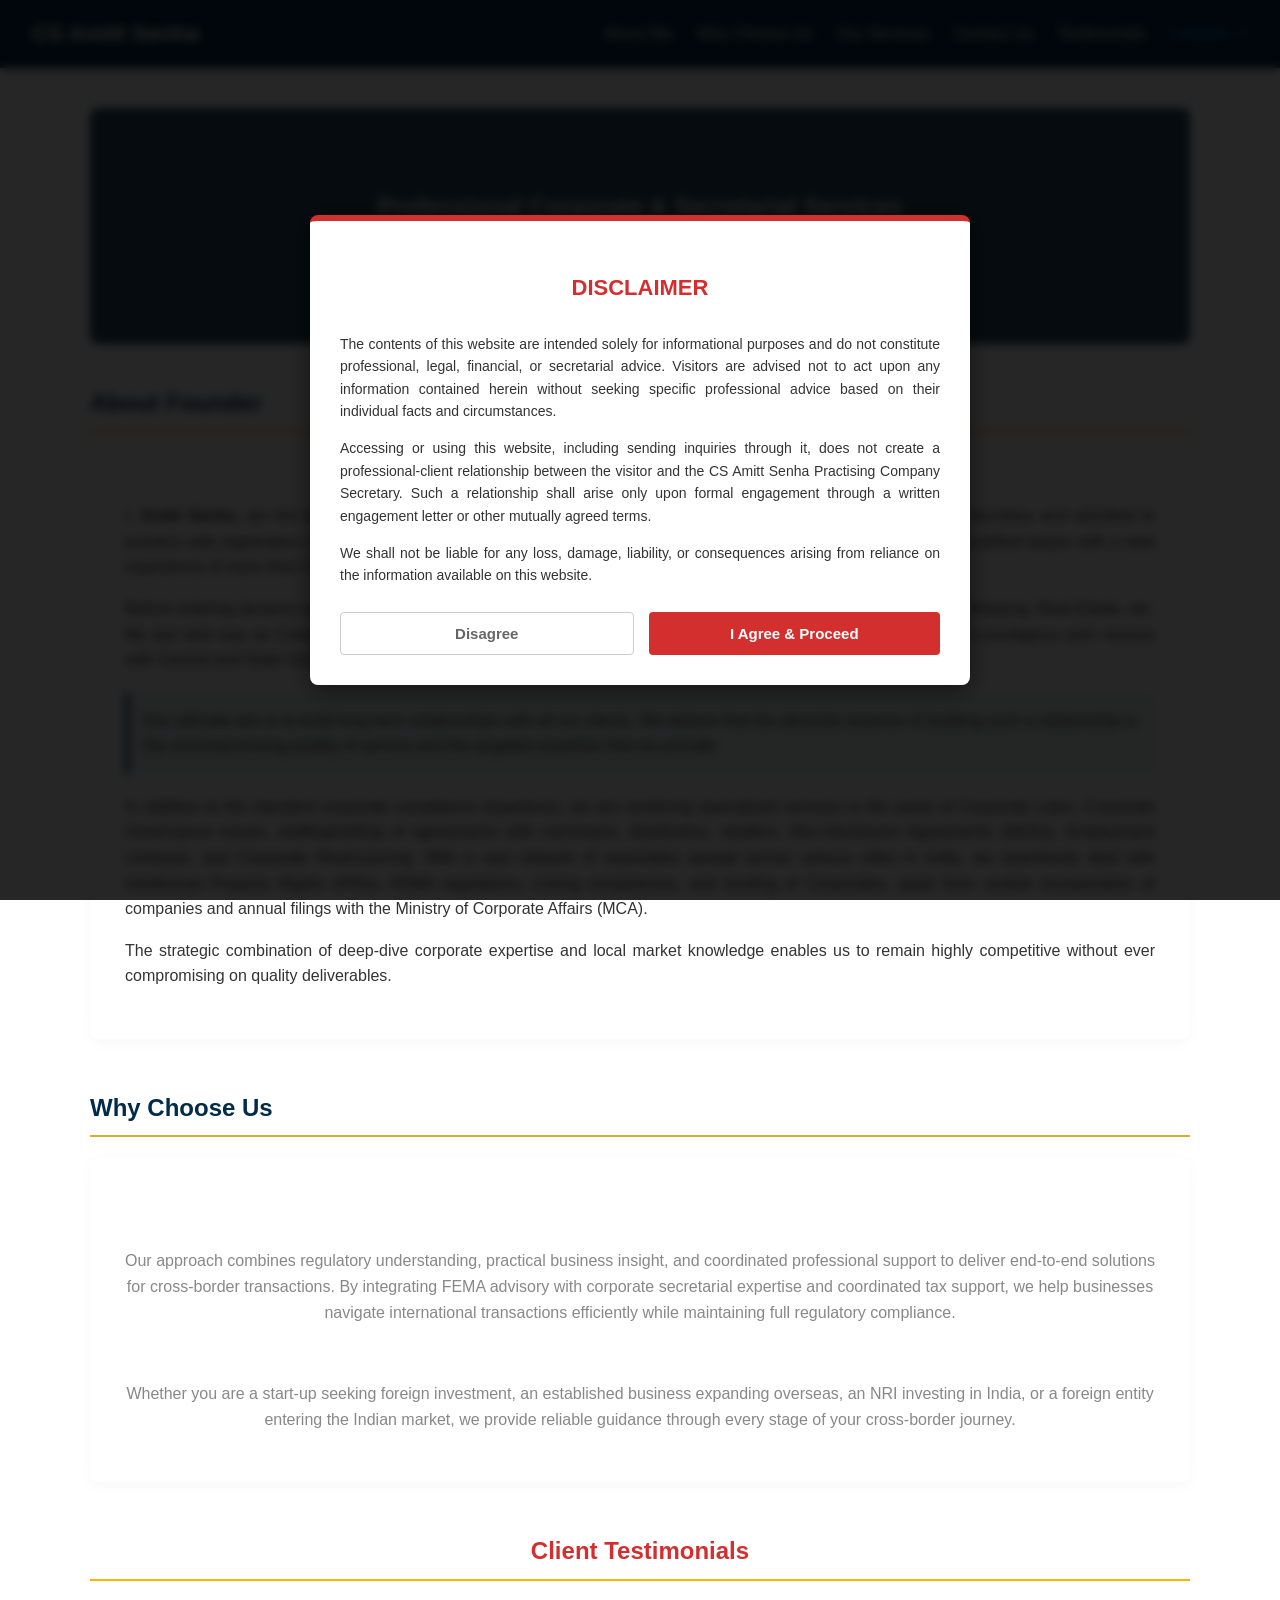
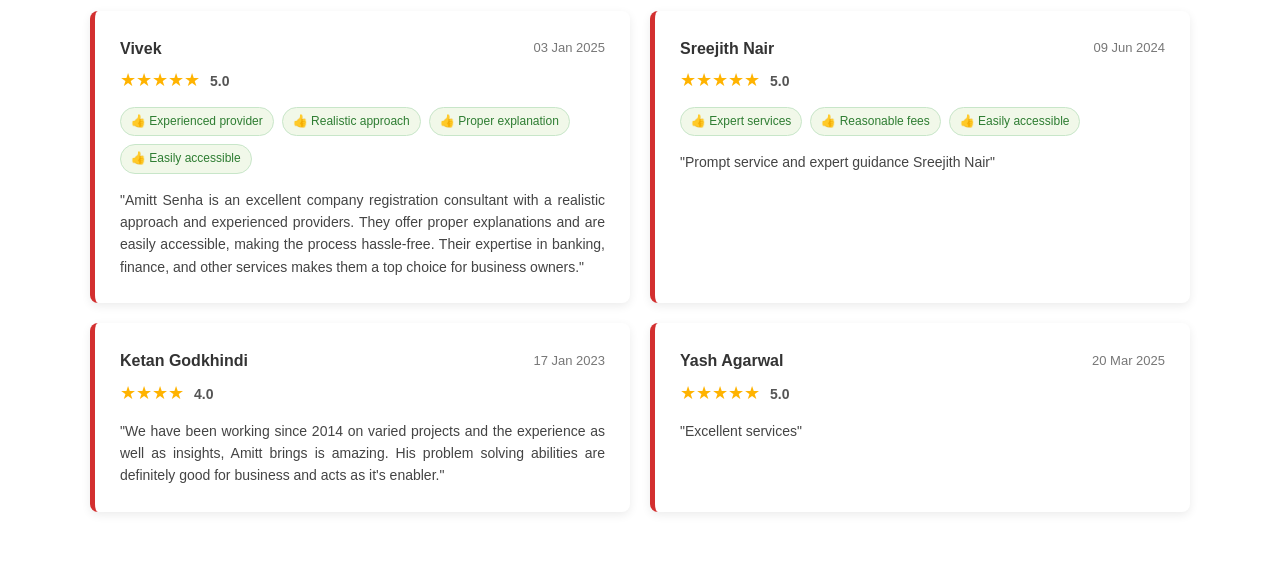
==== commit 915490e5: "Update index.html" ====
--- a/index.html
+++ b/index.html
@@ -236,7 +236,8 @@
         <section id="why-choose-us">
             <h2>Why Choose Us</h2>
             <div class="content-box" style="min-height: 150px;">
-                <p style="color: #888; text-align: center; padding-top: 40px;">[Insert your specific professional core strengths and competitive parameters here]</p>
+                <p style="color: #888; text-align: center; padding-top: 40px;">Our approach combines regulatory understanding, practical business insight, and coordinated professional support to deliver end-to-end solutions for cross-border transactions. By integrating FEMA advisory with corporate secretarial expertise and coordinated tax support, we help businesses navigate international transactions efficiently while maintaining full regulatory compliance.</p>
+                <p style="color: #888; text-align: center; padding-top: 40px;"> Whether you are a start-up seeking foreign investment, an established business expanding overseas, an NRI investing in India, or a foreign entity entering the Indian market, we provide reliable guidance through every stage of your cross-border journey.</p>
             </div>
         </section>
 
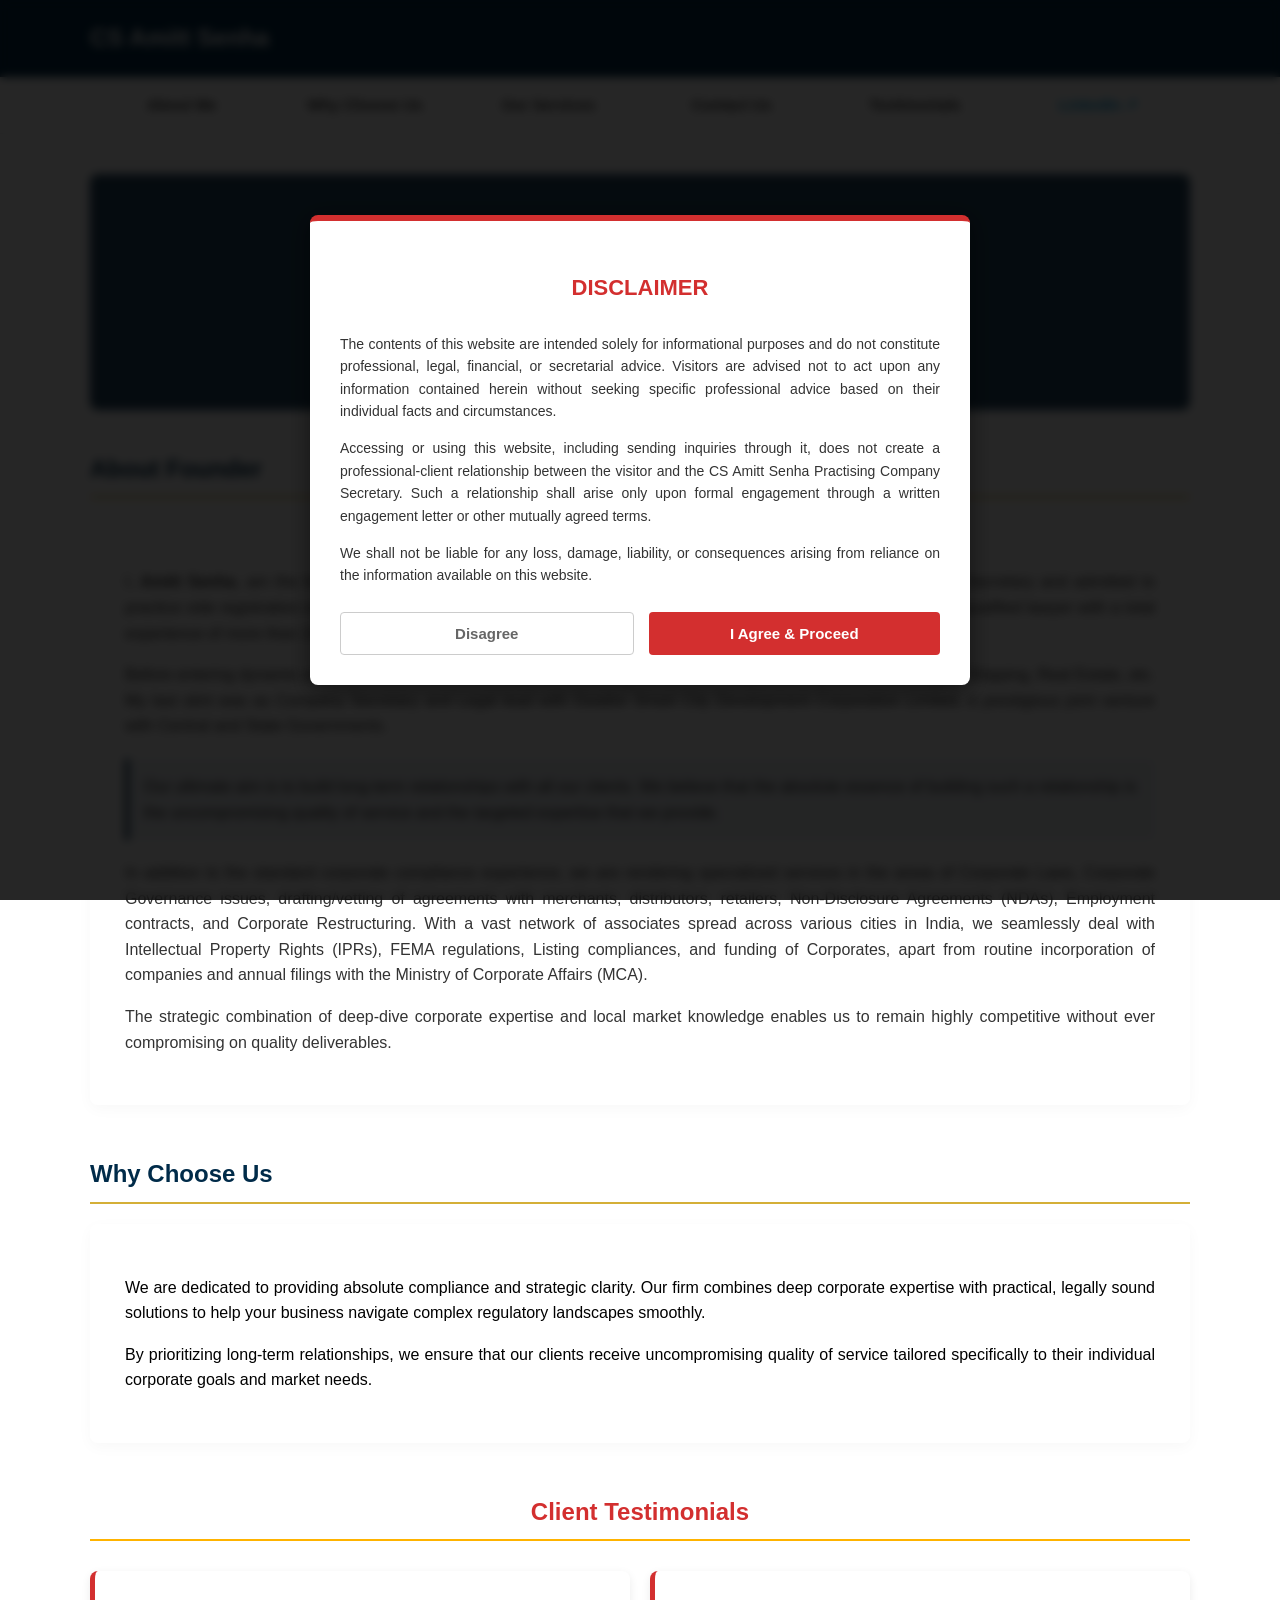
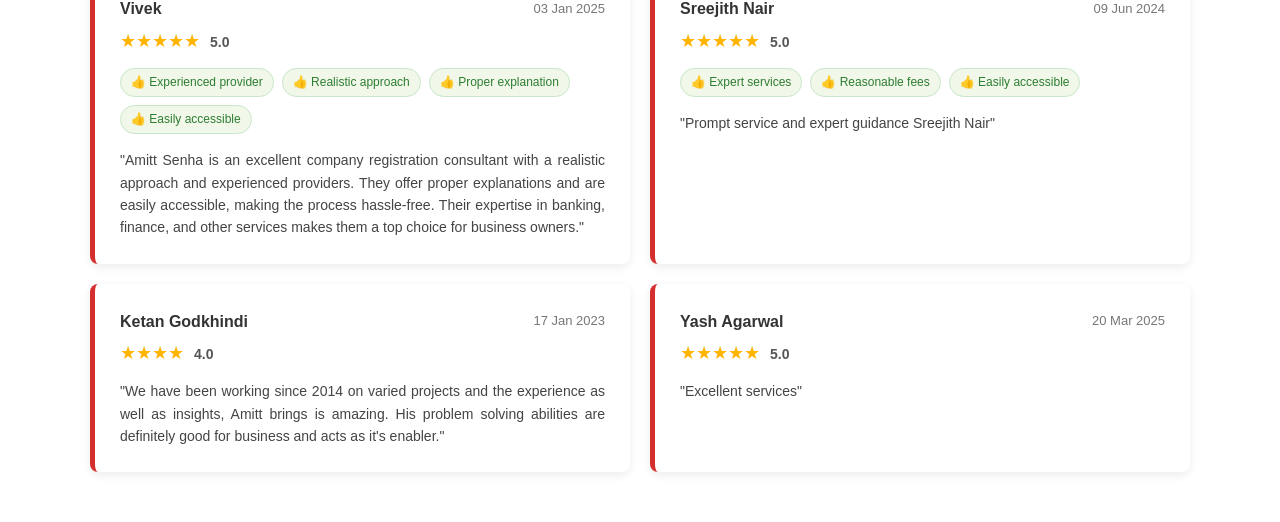
==== commit 2e3f4527: "Update index.html" ====
--- a/index.html
+++ b/index.html
@@ -1,3 +1,4 @@
+
 <!DOCTYPE html>
 <html lang="en">
 <head>
@@ -19,37 +20,6 @@
             background-color: #ffffff;
         }
 
-        /* Navigation Bar */
-        nav {
-            background-color: #002b49; 
-            padding: 1rem 2rem;
-            display: flex;
-            justify-content: space-between;
-            align-items: center;
-            position: sticky;
-            top: 0;
-            z-index: 1000;
-            box-shadow: 0 2px 5px rgba(0,0,0,0.1);
-        }
-
-        .logo {
-            color: white;
-            font-size: 1.4rem;
-            font-weight: bold;
-        }
-
-        .nav-links a {
-            color: white;
-            text-decoration: none;
-            margin-left: 20px;
-            font-weight: 500;
-            transition: color 0.3s;
-        }
-
-        .nav-links a:hover {
-            color: #d4af37; 
-        }
-
         .container {
             max-width: 1100px;
             margin: 40px auto;
@@ -69,7 +39,7 @@
 
         section {
             margin-bottom: 50px;
-            scroll-margin-top: 100px;
+            scroll-margin-top: 140px;
         }
 
         h2 {
@@ -138,7 +108,6 @@
         .review-date { font-size: 13px; color: #777777; }
         .review-stars { color: #ffb300; font-size: 18px; margin-bottom: 12px; }
         .rating-number { font-size: 14px; color: #555555; font-weight: bold; margin-left: 5px; }
-
         .review-tags { display: flex; flex-wrap: wrap; gap: 8px; margin-bottom: 15px; }
         .tag {
             background-color: #f1f8e9;
@@ -149,10 +118,9 @@
             font-size: 12px;
             font-weight: 500;
         }
-
         .review-body { font-size: 14px; line-height: 1.6; color: #444444; margin: 0; text-align: justify; }
 
-        /* Disclaimer Modal */
+        /* Disclaimer Pop-up Modal */
         .modal-overlay {
             position: fixed;
             top: 0; left: 0; width: 100%; height: 100%;
@@ -178,7 +146,6 @@
         .modal-text p { margin-bottom: 15px; }
         .modal-buttons { display: flex; gap: 15px; }
         .modal-btn { flex: 1; padding: 12px; font-size: 15px; font-weight: bold; border-radius: 4px; cursor: pointer; text-align: center; }
-        
         #agree-button { background-color: #d32f2f; color: #ffffff; border: none; }
         #agree-button:hover { background-color: #b71c1c; }
         #disagree-button { background-color: #ffffff; color: #666666; border: 1px solid #cccccc; }
@@ -202,19 +169,25 @@
         </div>
     </div>
 
-    <nav>
-        <div class="logo">CS Amitt Senha</div>
-        <div class="nav-links">
-            <a href="index.html#about">About Me</a>
-            <a href="index.html#why-choose-us">Why Choose Us</a>
-            <a href="services.html">Our Services</a>
-            <a href="contact.html">Contact Us</a>
-            <a href="index.html#testimonials">Testimonials</a>
-            <a href="https://linkedin.com/in/amitt-senha-cs" target="_blank" style="color: #00a0dc;">LinkedIn ↗</a>
+    <div style="background-color: #002b49; padding: 1.2rem 2rem; box-shadow: 0 2px 4px rgba(0,0,0,0.1);">
+        <div style="max-width: 1100px; margin: 0 auto; color: white; font-size: 1.5rem; font-weight: bold; font-family: 'Segoe UI', Arial, sans-serif;">
+            CS Amitt Senha
         </div>
-    </nav>
+    </div>
+
+    <div style="background-color: #ffffff; padding: 1rem 2rem; border-bottom: 1px solid #eef0f2; position: sticky; top: 0; z-index: 1000; box-shadow: 0 4px 10px rgba(0,0,0,0.04);">
+        <div style="max-width: 1100px; margin: 0 auto; display: flex; justify-content: space-between; align-items: center; font-family: 'Segoe UI', Arial, sans-serif;">
+            <a href="index.html#about" style="color: #333333; text-decoration: none; font-weight: 600; font-size: 0.95rem; text-align: center; flex: 1;">About Me</a>
+            <a href="index.html#why-choose-us" style="color: #333333; text-decoration: none; font-weight: 600; font-size: 0.95rem; text-align: center; flex: 1;">Why Choose Us</a>
+            <a href="services.html" style="color: #333333; text-decoration: none; font-weight: 600; font-size: 0.95rem; text-align: center; flex: 1;">Our Services</a>
+            <a href="contact.html" style="color: #333333; text-decoration: none; font-weight: 600; font-size: 0.95rem; text-align: center; flex: 1;">Contact Us</a>
+            <a href="index.html#testimonials" style="color: #333333; text-decoration: none; font-weight: 600; font-size: 0.95rem; text-align: center; flex: 1;">Testimonials</a>
+            <a href="https://linkedin.com/in/amitt-senha-cs" target="_blank" style="color: #00a0dc; text-decoration: none; font-weight: 600; font-size: 0.95rem; text-align: center; flex: 1;">LinkedIn ↗</a>
+        </div>
+    </div>
 
     <div class="container">
+
         <section class="hero">
             <h1>Professional Corporate & Secretarial Services</h1>
             <p>Ensuring absolute compliance, governance, and strategic legal clarity for your business.</p>
@@ -235,9 +208,13 @@
 
         <section id="why-choose-us">
             <h2>Why Choose Us</h2>
-            <div class="content-box" style="min-height: 150px;">
-                <p style="color: #888; text-align: center; padding-top: 40px;">Our approach combines regulatory understanding, practical business insight, and coordinated professional support to deliver end-to-end solutions for cross-border transactions. By integrating FEMA advisory with corporate secretarial expertise and coordinated tax support, we help businesses navigate international transactions efficiently while maintaining full regulatory compliance.</p>
-                <p style="color: #888; text-align: center; padding-top: 40px;"> Whether you are a start-up seeking foreign investment, an established business expanding overseas, an NRI investing in India, or a foreign entity entering the Indian market, we provide reliable guidance through every stage of your cross-border journey.</p>
+            <div class="content-box">
+                <p style="color: #000000; font-weight: 500;">
+                    We are dedicated to providing absolute compliance and strategic clarity. Our firm combines deep corporate expertise with practical, legally sound solutions to help your business navigate complex regulatory landscapes smoothly.
+                </p>
+                <p style="color: #000000; font-weight: 500;">
+                    By prioritizing long-term relationships, we ensure that our clients receive uncompromising quality of service tailored specifically to their individual corporate goals and market needs.
+                </p>
             </div>
         </section>
 
